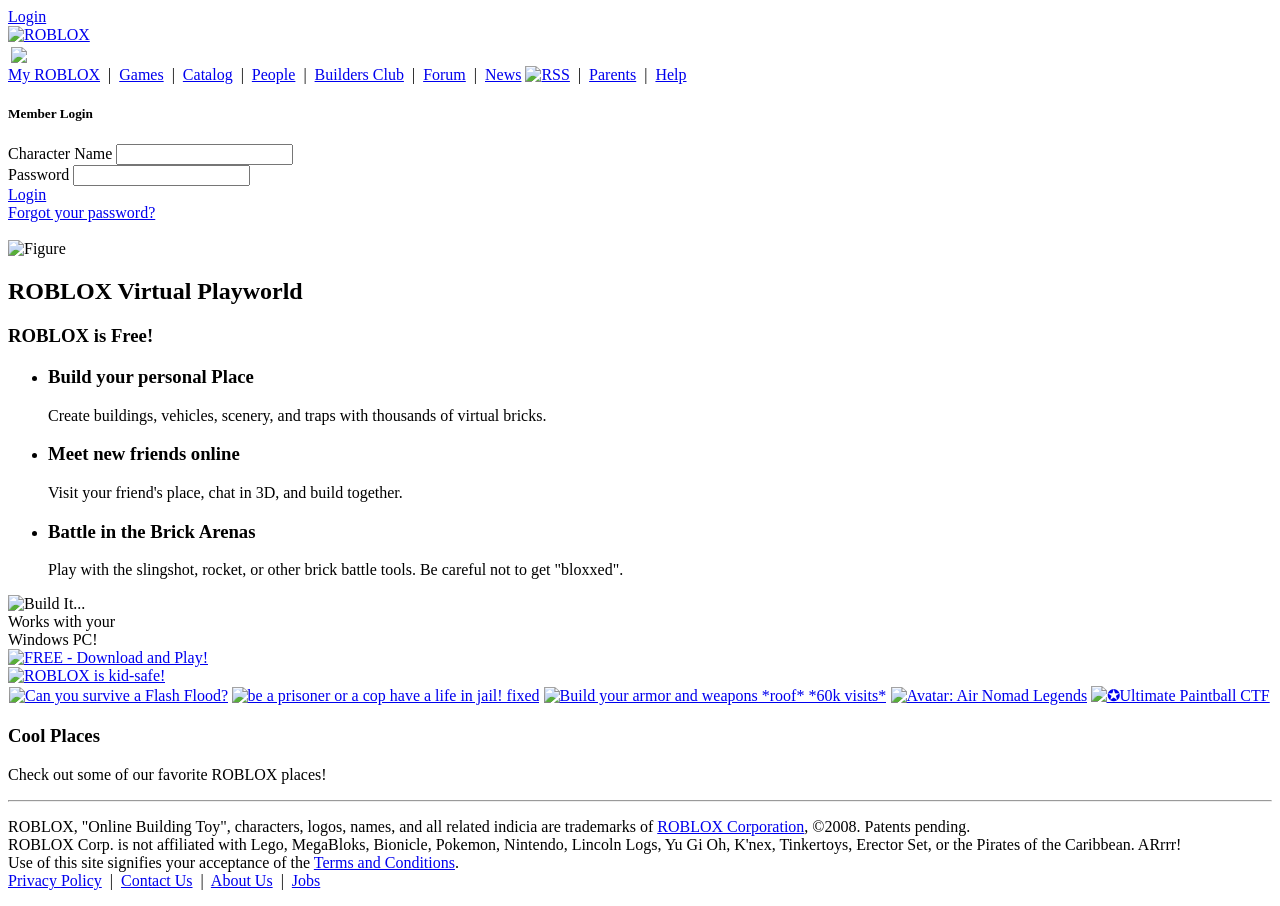
==== index.html @ 30a5b911 "Update index.html" ====
<!DOCTYPE html PUBLIC "-//W3C//DTD XHTML 1.0 Transitional//EN" "http://www.w3.org/TR/xhtml1/DTD/xhtml1-transitional.dtd"><html xmlns="http://www.w3.org/1999/xhtml" xml:lang="en" id="www-roblox-com"><!-- MachineID: App2 -->

<head><script src="//archive.org/includes/athena.js" type="text/javascript"></script>

<script type="text/javascript">window.addEventListener('DOMContentLoaded',function(){var v=archive_analytics.values;v.service='wb';v.server_name='wwwb-app244.us.archive.org';v.server_ms=1189;archive_analytics.send_pageview({});});</script><script type="text/javascript" src="https://web-static.archive.org/_static/js/bundle-playback.js?v=2N_sDSC0" charset="utf-8"></script><script type="text/javascript" src="https://web-static.archive.org/_static/js/wombat.js?v=txqj7nKC" charset="utf-8"></script><script>window.RufflePlayer=window.RufflePlayer||{};window.RufflePlayer.config={"autoplay":"on","unmuteOverlay":"hidden","showSwfDownload":true};</script><script type="text/javascript" src="https://web-static.archive.org/_static/js/ruffle/ruffle.js"></script><script type="text/javascript">
  
    __wm.init("https://web.archive.org/web");
  
  __wm.wombat("http://www.roblox.com:80/","20080730072110","https://web.archive.org/","web","https://web-static.archive.org/_static/",
  
	      "1217402470");
  
</script><link rel="stylesheet" type="text/css" href="https://web-static.archive.org/_static/css/banner-styles.css?v=1utQkbB3" /><link rel="stylesheet" type="text/css" href="https://web-static.archive.org/_static/css/iconochive.css?v=3PDvdIFv" /><!-- End Wayback Rewrite JS Include --><title>ROBLOX: A FREE Virtual World-Building Game with Avatar Chat, 3D Environments, and Physics

</title><link id="ctl00_Imports" rel="stylesheet" type="text/css" href="/web/20080730072110cs_/http://www.roblox.com/CSS/AllCSS.ashx"/><link id="ctl00_Favicon" rel="Shortcut Icon" type="image/ico" href="/web/20080730072110im_/http://www.roblox.com/favicon.ico"/><meta http-equiv="Content-Type" content="text/html; charset=utf-8"/><meta http-equiv="Content-Language" content="en-us"/><meta name="author" content="ROBLOX Corporation"/><meta name="description" content="ROBLOX is SAFE for kids! ROBLOX is a FREE casual virtual world with fully constructible/desctructible 3D environments and immersive physics. Build, battle, chat, or just hang out."/><meta name="keywords" content="game, video game, building game, construction game, online game, LEGO game, LEGO, MMO, MMORPG, rowblocks, rowbloks, roblocks, robloks, roblocs, roblok"/></head><body>



	<form name="aspnetForm" method="post" action="Default.aspx" id="aspnetForm">

<input type="hidden" name="__VIEWSTATE" id="__VIEWSTATE" value="/[base64]"/><script src="/web/20080730072110js_/http://www.roblox.com/ScriptResource.axd?d=HXgoHdDgvXS1Bm1BtuI8XHJX8FVI8cYZ2X_EuVPYghNhT6sQZsT7p4eJkks-IyPzsTfEjdo0cSkJ_kKtErHTouTUQOFPTCdHx5vx8QsFQjg1&amp;t=633374548331875000" type="text/javascript"></script><script src="/web/20080730072110js_/http://www.roblox.com/ScriptResource.axd?d=ATCcKHzcXjy4pmYkne899yDwUSEj0qYTzcSbU_oYpFGHx7ZGe7Ic-DpCoQ9vByq10&amp;t=633512963190312500" type="text/javascript"></script><script src="/web/20080730072110js_/http://www.roblox.com/ScriptResource.axd?d=GJp30YCTLN52ZxTqwfqvW7VeBzdJztmikwWeutwX8Q2en1AKX_lGEKgTu0H2E7Ao0&amp;t=633512963203281250" type="text/javascript"></script><script src="/web/20080730072110js_/http://www.roblox.com/ScriptResource.axd?d=GJp30YCTLN52ZxTqwfqvW83WM1AO3eFNyAa9ZrDCQZHEC2jfCjNeYvLgc1S0PHML0&amp;t=633512963203281250" type="text/javascript"></script><script src="/web/20080730072110js_/http://www.roblox.com/Thumbs/Asset.asmx/js" type="text/javascript"></script><div id="Container">

<div id="AdvertisingLeaderboard"><script type="text/javascript"><!--

    google_ad_client = "pub-2247123265392502";

    /* Old Banner */

    google_ad_slot = "8001698703";

    google_ad_width = 728;

    google_ad_height = 90;

    //-->

</script>

<script type="text/javascript" src="https://web.archive.org/web/20080730072110js_/http://pagead2.googlesyndication.com/pagead/show_ads.js"></script>

</div><div id="Header">

				<div id="Banner">

<div id="Options"><div id="Authentication">

	<span><a id="ctl00_BannerOptionsLoginView_BannerOptions_Anonymous_LoginHyperLink" href="Login/Default.aspx">Login</a></span>

</div>

<div id="Settings"></div>

</div><div id="Logo">

					    <a id="ctl00_rbxImage_Logo" title="ROBLOX" href="/web/20080730072110/http://www.roblox.com/" style="display:inline-block;cursor:pointer;"><img src="/web/20080730072110im_/http://www.roblox.com/images/roblox_logo.png" border="0" alt="ROBLOX" blankurl="http://t6.roblox.com:80/blank-224x59.gif"/></a>

					</div>

<div id="Alerts"><table style="width:100%;height:100%">

    <tr>

        <td valign="middle"><a id="ctl00_BannerAlertsLoginView_BannerAlerts_Anonymous_rbxAlerts_SignupAndPlayHyperLink" class="SignUpAndPlay" text="Sign-up and Play!" href="/web/20080730072110/http://www.roblox.com/Login/New.aspx?ReturnUrl=%2fGames.aspx" style="display:inline-block;cursor:pointer;"><img src="/web/20080730072110im_/http://www.roblox.com/images/BannerPlay.png" border="0" blankurl="http://t1.roblox.com:80/blank-210x40.gif"/></a>

</td></tr>

</table>

</div></div>

<div class="Navigation"><span><a id="ctl00_Menu_hlMyRoblox" class="MenuItem" href="User.aspx">My ROBLOX</a></span>

<span class="Separator">&nbsp;|&nbsp;</span>

<span><a id="ctl00_Menu_hlGames" class="MenuItem" href="Games.aspx">Games</a></span>

<span class="Separator">&nbsp;|&nbsp;</span>

<span><a id="ctl00_Menu_hlCatalog" class="MenuItem" href="Catalog.aspx">Catalog</a></span>

<span class="Separator">&nbsp;|&nbsp;</span>

<span><a id="ctl00_Menu_hlBrowse" class="MenuItem" href="Browse.aspx">People</a></span>

<span class="Separator">&nbsp;|&nbsp;</span>

<span><a id="ctl00_Menu_hlBuildersClub" class="MenuItem" href="Upgrades/BuildersClub.aspx">Builders Club</a></span>

<span class="Separator">&nbsp;|&nbsp;</span>

<span><a id="ctl00_Menu_hlForum" class="MenuItem" href="Forum/Default.aspx">Forum</a></span>

<span class="Separator">&nbsp;|&nbsp;</span>

<span><a id="ctl00_Menu_hlNews" class="MenuItem" href="https://web.archive.org/web/20080730072110/http://blog.roblox.com/" target="_blank">News</a>&nbsp;<a id="ctl00_Menu_hlNewsFeed" href="https://web.archive.org/web/20080730072110/http://blog.roblox.com/?feed=rss"><img src="/web/20080730072110im_/http://www.roblox.com/images/feed-icons/feed-icon-14x14.png" alt="RSS" border="0"/></a></span>

<span class="Separator">&nbsp;|&nbsp;</span>

<span><a id="ctl00_Menu_hlParents" class="MenuItem" href="Parents.aspx">Parents</a></span>

<span class="Separator">&nbsp;|&nbsp;</span>

<span><a id="ctl00_Menu_hlHelp" class="MenuItem" href="https://web.archive.org/web/20080730072110/http://wiki.roblox.com/" target="_blank">Help</a></span>

</div></div>

			<div id="Body">

				



<div id="SplashContainer">

	<div id="SignInPane">

<div id="LoginViewContainer"><div id="LoginView">

			<h5>Member Login</h5>

<div class="AspNet-Login"><div class="AspNet-Login">

						<div class="AspNet-Login-UserPanel">

							<label for="ctl00_cphRoblox_rbxLoginView_lvLoginView_lSignIn_UserName" id="ctl00_cphRoblox_rbxLoginView_lvLoginView_lSignIn_UserNameLabel" class="Label">Character Name</label>

							<input name="ctl00$cphRoblox$rbxLoginView$lvLoginView$lSignIn$UserName" type="text" id="ctl00_cphRoblox_rbxLoginView_lvLoginView_lSignIn_UserName" tabindex="1" class="Text"/>

						</div>

						<div class="AspNet-Login-PasswordPanel">

							<label for="ctl00_cphRoblox_rbxLoginView_lvLoginView_lSignIn_Password" id="ctl00_cphRoblox_rbxLoginView_lvLoginView_lSignIn_PasswordLabel" class="Label">Password</label>

							<input name="ctl00$cphRoblox$rbxLoginView$lvLoginView$lSignIn$Password" type="password" id="ctl00_cphRoblox_rbxLoginView_lvLoginView_lSignIn_Password" tabindex="2" class="Text"/>

						</div>

						<!--div class="AspNet-Login-RememberMePanel"-->

							

						<!--/div-->

						<div class="AspNet-Login-SubmitPanel">

							<a id="ctl00_cphRoblox_rbxLoginView_lvLoginView_lSignIn_Login" tabindex="4" class="Button" href="javascript:__doPostBack('ctl00$cphRoblox$rbxLoginView$lvLoginView$lSignIn$Login','')">Login</a>

						</div>

						<div class="AspNet-Login-PasswordRecoveryPanel">

							<a id="ctl00_cphRoblox_rbxLoginView_lvLoginView_lSignIn_hlPasswordRecovery" tabindex="5" href="Login/ResetPasswordRequest.aspx">Forgot your password?</a>

						</div>

					</div>

</div></div>

</div><br/>

        

			    <div id="Figure">

			        <a id="ctl00_cphRoblox_LoginView1_ImageFigure" disabled="disabled" title="Figure" onclick="return false" style="display:inline-block;"><img src="/web/20080730072110im_/http://www.roblox.com/images/NewFrontPageGuy.png" border="0" alt="Figure" blankurl="http://t1.roblox.com:80/blank-115x130.gif"/></a>

			    </div>

		    

	</div>

<div id="RobloxAtAGlance"><h2>ROBLOX Virtual Playworld</h2>

<h3>ROBLOX is Free!</h3>

<ul id="ThingsToDo">

	<li id="Point1">

		<h3>Build your personal Place</h3>

		<div>Create buildings, vehicles, scenery, and traps with thousands of virtual bricks.</div>

	</li>

	<li id="Point2">

		<h3>Meet new friends online</h3>

		<div>Visit your friend's place, chat in 3D, and build together.</div>

	</li>

	<li id="Point3">

		<h3>Battle in the Brick Arenas</h3>

		<div>Play with the slingshot, rocket, or other brick battle tools.  Be careful not to get "bloxxed".</div>

	</li>

</ul>

<div id="Showcase" onload="MM_CheckFlashVersion('8,0,0,0','Content on this page requires a newer version of Macromedia Flash Player. Do you want to download it now?');">

    <object type="application/x-shockwave-flash" data="/web/20080730072110im_/http://www.roblox.com/PlayTrailer.swf" width="400" height="326">

        <param name="movie" value="PlayTrailer.swf"/>

        <img src="/web/20080730072110im_/http://www.roblox.com/images/noflash.gif" width="400" height="326" alt="Build It..."/>

    </object>

</div>

<div id="Install">

	<div id="CompatibilityNote">Works with your<br/>Windows PC!</div>

	<div id="DownloadAndPlay"><a id="ctl00_cphRoblox_RobloxAtAGlanceLoginView_RobloxAtAGlance_Anonymous_hlDownloadAndPlay" href="Login/New.aspx?ReturnUrl=%2fGames.aspx"><img src="/web/20080730072110im_/http://www.roblox.com/images/DownloadAndPlay.png" alt="FREE - Download and Play!" border="0"/></a></div>

</div>

<div id="ForParents">

	<a id="ctl00_cphRoblox_RobloxAtAGlanceLoginView_RobloxAtAGlance_Anonymous_hlKidSafe" title="ROBLOX is kid-safe!" href="Parents.aspx" style="display:inline-block;"><img title="ROBLOX is kid-safe!" src="/web/20080730072110im_/http://www.roblox.com/images/COPPASeal-125x125.jpg" border="0"/></a>

</div>

</div><div id="UserPlacesPane"><div id="UserPlaces_Content">

	<table id="ctl00_cphRoblox_CoolPlaces_CoolPlacesDataList" cellspacing="0" border="0" width="100%">

<tr>

	<td class="UserPlace">

			<a id="ctl00_cphRoblox_CoolPlaces_CoolPlacesDataList_ctl00_rbxContentImage" title="Can you survive a Flash Flood?" href="/web/20080730072110/http://www.roblox.com/Item.aspx?ID=456398" style="display:inline-block;cursor:pointer;"><img src="https://web.archive.org/web/20080730072110im_/http://t3.roblox.com:80/b148bf915e11a6a0c1be22c6abcf032f" border="0" alt="Can you survive a Flash Flood?"/></a>

		</td><td class="UserPlace">

			<a id="ctl00_cphRoblox_CoolPlaces_CoolPlacesDataList_ctl01_rbxContentImage" title="be a prisoner or a cop have a life in jail! fixed" href="/web/20080730072110/http://www.roblox.com/Item.aspx?ID=2170968" style="display:inline-block;cursor:pointer;"><img src="https://web.archive.org/web/20080730072110im_/http://t2.roblox.com:80/2c195ce28a2ea76a63789f48c1dbffbe" border="0" alt="be a prisoner or a cop have a life in jail! fixed"/></a>

		</td><td class="UserPlace">

			<a id="ctl00_cphRoblox_CoolPlaces_CoolPlacesDataList_ctl02_rbxContentImage" title="Build your armor and weapons *roof* *60k visits*" href="/web/20080730072110/http://www.roblox.com/Item.aspx?ID=1801900" style="display:inline-block;cursor:pointer;"><img src="https://web.archive.org/web/20080730072110im_/http://t1.roblox.com:80/7634d01d337887186b3af2227d618ab5" border="0" alt="Build your armor and weapons *roof* *60k visits*"/></a>

		</td><td class="UserPlace">

			<a id="ctl00_cphRoblox_CoolPlaces_CoolPlacesDataList_ctl03_rbxContentImage" title="Avatar: Air Nomad Legends" href="/web/20080730072110/http://www.roblox.com/Item.aspx?ID=199135" style="display:inline-block;cursor:pointer;"><img src="https://web.archive.org/web/20080730072110im_/http://t1.roblox.com:80/3ae17c671f5c0bf901a27e648f9b23af" border="0" alt="Avatar: Air Nomad Legends"/></a>

		</td><td class="UserPlace">

			<a id="ctl00_cphRoblox_CoolPlaces_CoolPlacesDataList_ctl04_rbxContentImage" title="✪Ultimate Paintball CTF" href="/web/20080730072110/http://www.roblox.com/Item.aspx?ID=47828" style="display:inline-block;cursor:pointer;"><img src="https://web.archive.org/web/20080730072110im_/http://t5.roblox.com:80/bf1fb219ebfeec2521a5a6fbc588a483" border="0" alt="✪Ultimate Paintball CTF"/></a>

		</td>

</tr>

</table></div>

<div id="UserPlaces_Header">

	<h3>Cool Places</h3>

	<p>Check out some of our favorite ROBLOX places!</p>

</div>

<div id="ctl00_cphRoblox_CoolPlaces_ie6_peekaboo" style="clear: both"></div>

</div></div>



			</div>

<div id="Footer"><hr/>

<p class="Legalese">

    ROBLOX, "Online Building Toy", characters, logos, names, and all related indicia are trademarks of <a id="ctl00_rbxFooter_hlRobloxCorporation" href="info/About.aspx">ROBLOX Corporation</a>, ©2008. Patents pending.

    <br/>ROBLOX Corp. is not affiliated with Lego, MegaBloks, Bionicle, Pokemon, Nintendo, Lincoln Logs, Yu Gi Oh, K'nex, Tinkertoys, Erector Set, or the Pirates of the Caribbean. ARrrr!

    <br/>Use of this site signifies your acceptance of the <a id="ctl00_rbxFooter_hlTermsOfService" href="info/TermsOfService.aspx">Terms and Conditions</a>.

    <br/><a id="ctl00_rbxFooter_hlPrivacyPolicy" href="info/Privacy.aspx">Privacy Policy</a>

    &nbsp;|&nbsp; <a href="https://web.archive.org/web/20080730072110/mailto:info@roblox.com">Contact Us</a>

    &nbsp;|&nbsp; <a id="ctl00_rbxFooter_hlAboutRoblox" href="info/About.aspx">About Us</a>

    &nbsp;|&nbsp; <a id="ctl00_rbxFooter_HyperLink1" href="info/Jobs.aspx">Jobs</a>

</p>

</div></div>

        

		

    <script src="https://web.archive.org/web/20080730072110js_/http://www.google-analytics.com/urchin.js" type="text/javascript"></script>

    <script type="text/javascript">_uacct="UA-486632-1"; _udn="roblox.com"; urchinTracker(); __utmSetVar('Visitor/Anonymous');</script>

<input type="hidden" name="__EVENTVALIDATION" id="__EVENTVALIDATION" value="/wEWBAKj1Of9CQKm1PjrDgLE+cmuDgLN3e/IDw7Ix3ZauI6JjTz0eO1gYzOVEfqD"/><script type="text/javascript">
  
//<![CDATA[
  
if (new Date() > new Date('8/7/2008 10:21:08 AM')){alert('Your system time is incorrect') };__utmSetVar('Ads/Banner');Roblox.Controls.Image.IE6Hack($get('ctl00_rbxImage_Logo'));Roblox.Controls.Image.IE6Hack($get('ctl00_BannerAlertsLoginView_BannerAlerts_Anonymous_rbxAlerts_SignupAndPlayHyperLink'));Roblox.Controls.Image.IE6Hack($get('ctl00_cphRoblox_LoginView1_ImageFigure'));Sys.Application.initialize();
  
//]]>
  
</script></form></body>

</html>
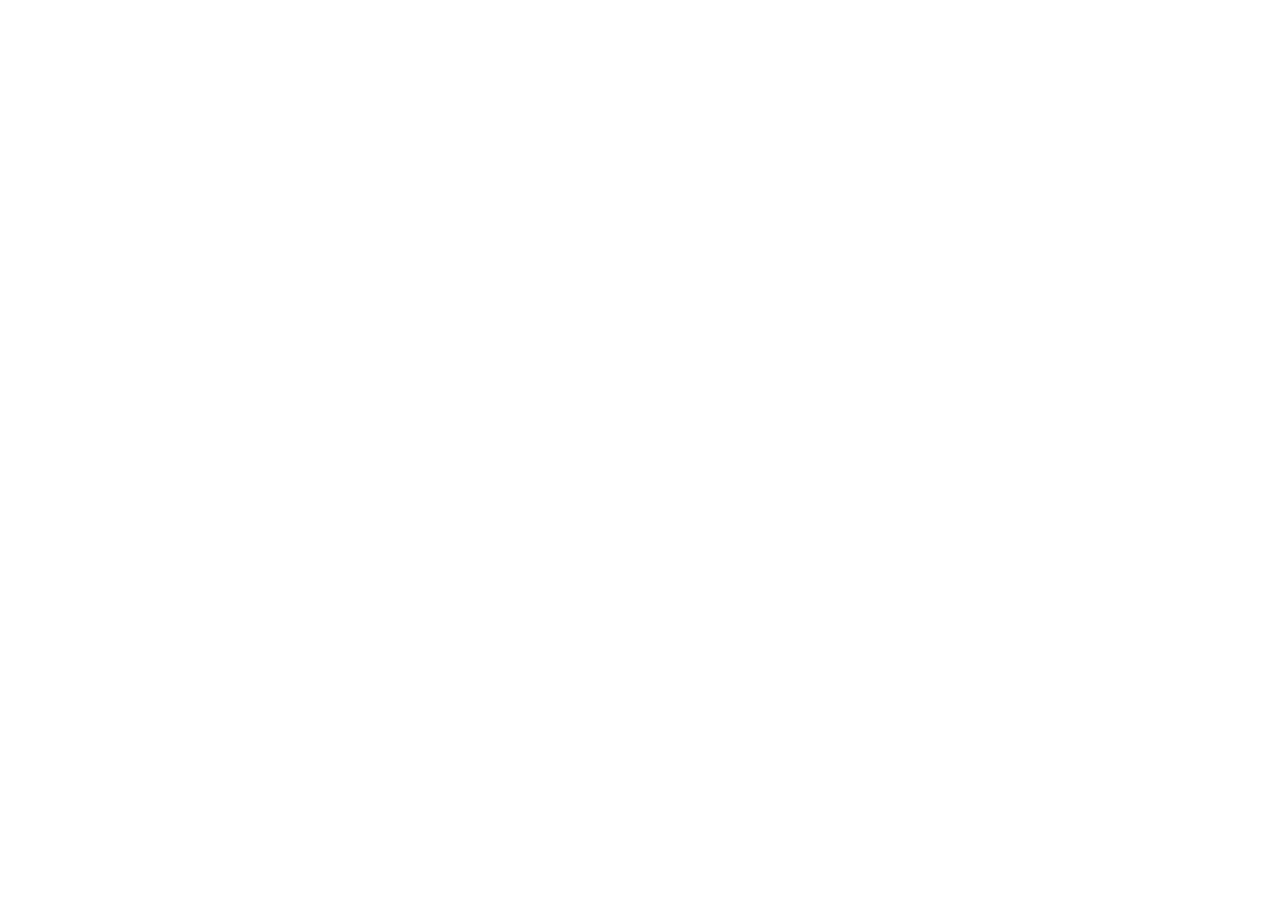
==== commit 869ef3e5: "Update index.html" ====
--- a/index.html
+++ b/index.html
@@ -1,6 +1,10 @@
 <!DOCTYPE html PUBLIC "-//W3C//DTD XHTML 1.0 Transitional//EN" "http://www.w3.org/TR/xhtml1/DTD/xhtml1-transitional.dtd"><html xmlns="http://www.w3.org/1999/xhtml" xml:lang="en" id="www-roblox-com"><!-- MachineID: App2 -->
 
-<head><script src="//archive.org/includes/athena.js" type="text/javascript"></script>
+<head>
+
+<link rel="stylesheet" type="text/css" href="ALLCSS.css"/>
+
+<script src="//archive.org/includes/athena.js" type="text/javascript"></script>
 
 <script type="text/javascript">window.addEventListener('DOMContentLoaded',function(){var v=archive_analytics.values;v.service='wb';v.server_name='wwwb-app244.us.archive.org';v.server_ms=1189;archive_analytics.send_pageview({});});</script><script type="text/javascript" src="https://web-static.archive.org/_static/js/bundle-playback.js?v=2N_sDSC0" charset="utf-8"></script><script type="text/javascript" src="https://web-static.archive.org/_static/js/wombat.js?v=txqj7nKC" charset="utf-8"></script><script>window.RufflePlayer=window.RufflePlayer||{};window.RufflePlayer.config={"autoplay":"on","unmuteOverlay":"hidden","showSwfDownload":true};</script><script type="text/javascript" src="https://web-static.archive.org/_static/js/ruffle/ruffle.js"></script><script type="text/javascript">
   
@@ -10,312 +14,18 @@
   
 	      "1217402470");
   
-</script><link rel="stylesheet" type="text/css" href="https://web-static.archive.org/_static/css/banner-styles.css?v=1utQkbB3" /><link rel="stylesheet" type="text/css" href="https://web-static.archive.org/_static/css/iconochive.css?v=3PDvdIFv" /><!-- End Wayback Rewrite JS Include --><title>ROBLOX: A FREE Virtual World-Building Game with Avatar Chat, 3D Environments, and Physics
+</script><link rel="stylesheet" type="text/css" href="https://web-static.archive.org/_static/css/banner-styles.css?v=1utQkbB3" /><link rel="stylesheet" type="text/css" href="https://web-static.archive.org/_static/css/iconochive.css?v=3PDvdIFv" />
 
-</title><link id="ctl00_Imports" rel="stylesheet" type="text/css" href="/web/20080730072110cs_/http://www.roblox.com/CSS/AllCSS.ashx"/><link id="ctl00_Favicon" rel="Shortcut Icon" type="image/ico" href="/web/20080730072110im_/http://www.roblox.com/favicon.ico"/><meta http-equiv="Content-Type" content="text/html; charset=utf-8"/><meta http-equiv="Content-Language" content="en-us"/><meta name="author" content="ROBLOX Corporation"/><meta name="description" content="ROBLOX is SAFE for kids! ROBLOX is a FREE casual virtual world with fully constructible/desctructible 3D environments and immersive physics. Build, battle, chat, or just hang out."/><meta name="keywords" content="game, video game, building game, construction game, online game, LEGO game, LEGO, MMO, MMORPG, rowblocks, rowbloks, roblocks, robloks, roblocs, roblok"/></head><body>
+<title>ROBLOX: A FREE Virtual World-Building Game with Avatar Chat, 3D Environments, and Physics
+</title>
 
+<link id="ctl00_Imports" rel="stylesheet" type="text/css" href="/web/20080730072110cs_/http://www.roblox.com/CSS/AllCSS.ashx"/>
+<link id="ctl00_Favicon" rel="Shortcut Icon" type="image/ico" href="/web/20080730072110im_/http://www.roblox.com/favicon.ico"/>
 
+<meta http-equiv="Content-Type" content="text/html; charset=utf-8"/>
+<meta http-equiv="Content-Language" content="en-us"/>
+<meta name="author" content="ROBLOX Corporation"/>
+<meta name="description" content="ROBLOX is SAFE for kids! ROBLOX is a FREE casual virtual world with fully constructible/desctructible 3D environments and immersive physics. Build, battle, chat, or just hang out."/>
+<meta name="keywords" content="game, video game, building game, construction game, online game, LEGO game, LEGO, MMO, MMORPG, rowblocks, rowbloks, roblocks, robloks, roblocs, roblok"/>
 
-	<form name="aspnetForm" method="post" action="Default.aspx" id="aspnetForm">
-
-<input type="hidden" name="__VIEWSTATE" id="__VIEWSTATE" value="/[base64]"/><script src="/web/20080730072110js_/http://www.roblox.com/ScriptResource.axd?d=HXgoHdDgvXS1Bm1BtuI8XHJX8FVI8cYZ2X_EuVPYghNhT6sQZsT7p4eJkks-IyPzsTfEjdo0cSkJ_kKtErHTouTUQOFPTCdHx5vx8QsFQjg1&amp;t=633374548331875000" type="text/javascript"></script><script src="/web/20080730072110js_/http://www.roblox.com/ScriptResource.axd?d=ATCcKHzcXjy4pmYkne899yDwUSEj0qYTzcSbU_oYpFGHx7ZGe7Ic-DpCoQ9vByq10&amp;t=633512963190312500" type="text/javascript"></script><script src="/web/20080730072110js_/http://www.roblox.com/ScriptResource.axd?d=GJp30YCTLN52ZxTqwfqvW7VeBzdJztmikwWeutwX8Q2en1AKX_lGEKgTu0H2E7Ao0&amp;t=633512963203281250" type="text/javascript"></script><script src="/web/20080730072110js_/http://www.roblox.com/ScriptResource.axd?d=GJp30YCTLN52ZxTqwfqvW83WM1AO3eFNyAa9ZrDCQZHEC2jfCjNeYvLgc1S0PHML0&amp;t=633512963203281250" type="text/javascript"></script><script src="/web/20080730072110js_/http://www.roblox.com/Thumbs/Asset.asmx/js" type="text/javascript"></script><div id="Container">
-
-<div id="AdvertisingLeaderboard"><script type="text/javascript"><!--
-
-    google_ad_client = "pub-2247123265392502";
-
-    /* Old Banner */
-
-    google_ad_slot = "8001698703";
-
-    google_ad_width = 728;
-
-    google_ad_height = 90;
-
-    //-->
-
-</script>
-
-<script type="text/javascript" src="https://web.archive.org/web/20080730072110js_/http://pagead2.googlesyndication.com/pagead/show_ads.js"></script>
-
-</div><div id="Header">
-
-				<div id="Banner">
-
-<div id="Options"><div id="Authentication">
-
-	<span><a id="ctl00_BannerOptionsLoginView_BannerOptions_Anonymous_LoginHyperLink" href="Login/Default.aspx">Login</a></span>
-
-</div>
-
-<div id="Settings"></div>
-
-</div><div id="Logo">
-
-					    <a id="ctl00_rbxImage_Logo" title="ROBLOX" href="/web/20080730072110/http://www.roblox.com/" style="display:inline-block;cursor:pointer;"><img src="/web/20080730072110im_/http://www.roblox.com/images/roblox_logo.png" border="0" alt="ROBLOX" blankurl="http://t6.roblox.com:80/blank-224x59.gif"/></a>
-
-					</div>
-
-<div id="Alerts"><table style="width:100%;height:100%">
-
-    <tr>
-
-        <td valign="middle"><a id="ctl00_BannerAlertsLoginView_BannerAlerts_Anonymous_rbxAlerts_SignupAndPlayHyperLink" class="SignUpAndPlay" text="Sign-up and Play!" href="/web/20080730072110/http://www.roblox.com/Login/New.aspx?ReturnUrl=%2fGames.aspx" style="display:inline-block;cursor:pointer;"><img src="/web/20080730072110im_/http://www.roblox.com/images/BannerPlay.png" border="0" blankurl="http://t1.roblox.com:80/blank-210x40.gif"/></a>
-
-</td></tr>
-
-</table>
-
-</div></div>
-
-<div class="Navigation"><span><a id="ctl00_Menu_hlMyRoblox" class="MenuItem" href="User.aspx">My ROBLOX</a></span>
-
-<span class="Separator">&nbsp;|&nbsp;</span>
-
-<span><a id="ctl00_Menu_hlGames" class="MenuItem" href="Games.aspx">Games</a></span>
-
-<span class="Separator">&nbsp;|&nbsp;</span>
-
-<span><a id="ctl00_Menu_hlCatalog" class="MenuItem" href="Catalog.aspx">Catalog</a></span>
-
-<span class="Separator">&nbsp;|&nbsp;</span>
-
-<span><a id="ctl00_Menu_hlBrowse" class="MenuItem" href="Browse.aspx">People</a></span>
-
-<span class="Separator">&nbsp;|&nbsp;</span>
-
-<span><a id="ctl00_Menu_hlBuildersClub" class="MenuItem" href="Upgrades/BuildersClub.aspx">Builders Club</a></span>
-
-<span class="Separator">&nbsp;|&nbsp;</span>
-
-<span><a id="ctl00_Menu_hlForum" class="MenuItem" href="Forum/Default.aspx">Forum</a></span>
-
-<span class="Separator">&nbsp;|&nbsp;</span>
-
-<span><a id="ctl00_Menu_hlNews" class="MenuItem" href="https://web.archive.org/web/20080730072110/http://blog.roblox.com/" target="_blank">News</a>&nbsp;<a id="ctl00_Menu_hlNewsFeed" href="https://web.archive.org/web/20080730072110/http://blog.roblox.com/?feed=rss"><img src="/web/20080730072110im_/http://www.roblox.com/images/feed-icons/feed-icon-14x14.png" alt="RSS" border="0"/></a></span>
-
-<span class="Separator">&nbsp;|&nbsp;</span>
-
-<span><a id="ctl00_Menu_hlParents" class="MenuItem" href="Parents.aspx">Parents</a></span>
-
-<span class="Separator">&nbsp;|&nbsp;</span>
-
-<span><a id="ctl00_Menu_hlHelp" class="MenuItem" href="https://web.archive.org/web/20080730072110/http://wiki.roblox.com/" target="_blank">Help</a></span>
-
-</div></div>
-
-			<div id="Body">
-
-				
-
-
-
-<div id="SplashContainer">
-
-	<div id="SignInPane">
-
-<div id="LoginViewContainer"><div id="LoginView">
-
-			<h5>Member Login</h5>
-
-<div class="AspNet-Login"><div class="AspNet-Login">
-
-						<div class="AspNet-Login-UserPanel">
-
-							<label for="ctl00_cphRoblox_rbxLoginView_lvLoginView_lSignIn_UserName" id="ctl00_cphRoblox_rbxLoginView_lvLoginView_lSignIn_UserNameLabel" class="Label">Character Name</label>
-
-							<input name="ctl00$cphRoblox$rbxLoginView$lvLoginView$lSignIn$UserName" type="text" id="ctl00_cphRoblox_rbxLoginView_lvLoginView_lSignIn_UserName" tabindex="1" class="Text"/>
-
-						</div>
-
-						<div class="AspNet-Login-PasswordPanel">
-
-							<label for="ctl00_cphRoblox_rbxLoginView_lvLoginView_lSignIn_Password" id="ctl00_cphRoblox_rbxLoginView_lvLoginView_lSignIn_PasswordLabel" class="Label">Password</label>
-
-							<input name="ctl00$cphRoblox$rbxLoginView$lvLoginView$lSignIn$Password" type="password" id="ctl00_cphRoblox_rbxLoginView_lvLoginView_lSignIn_Password" tabindex="2" class="Text"/>
-
-						</div>
-
-						<!--div class="AspNet-Login-RememberMePanel"-->
-
-							
-
-						<!--/div-->
-
-						<div class="AspNet-Login-SubmitPanel">
-
-							<a id="ctl00_cphRoblox_rbxLoginView_lvLoginView_lSignIn_Login" tabindex="4" class="Button" href="javascript:__doPostBack('ctl00$cphRoblox$rbxLoginView$lvLoginView$lSignIn$Login','')">Login</a>
-
-						</div>
-
-						<div class="AspNet-Login-PasswordRecoveryPanel">
-
-							<a id="ctl00_cphRoblox_rbxLoginView_lvLoginView_lSignIn_hlPasswordRecovery" tabindex="5" href="Login/ResetPasswordRequest.aspx">Forgot your password?</a>
-
-						</div>
-
-					</div>
-
-</div></div>
-
-</div><br/>
-
-        
-
-			    <div id="Figure">
-
-			        <a id="ctl00_cphRoblox_LoginView1_ImageFigure" disabled="disabled" title="Figure" onclick="return false" style="display:inline-block;"><img src="/web/20080730072110im_/http://www.roblox.com/images/NewFrontPageGuy.png" border="0" alt="Figure" blankurl="http://t1.roblox.com:80/blank-115x130.gif"/></a>
-
-			    </div>
-
-		    
-
-	</div>
-
-<div id="RobloxAtAGlance"><h2>ROBLOX Virtual Playworld</h2>
-
-<h3>ROBLOX is Free!</h3>
-
-<ul id="ThingsToDo">
-
-	<li id="Point1">
-
-		<h3>Build your personal Place</h3>
-
-		<div>Create buildings, vehicles, scenery, and traps with thousands of virtual bricks.</div>
-
-	</li>
-
-	<li id="Point2">
-
-		<h3>Meet new friends online</h3>
-
-		<div>Visit your friend's place, chat in 3D, and build together.</div>
-
-	</li>
-
-	<li id="Point3">
-
-		<h3>Battle in the Brick Arenas</h3>
-
-		<div>Play with the slingshot, rocket, or other brick battle tools.  Be careful not to get "bloxxed".</div>
-
-	</li>
-
-</ul>
-
-<div id="Showcase" onload="MM_CheckFlashVersion('8,0,0,0','Content on this page requires a newer version of Macromedia Flash Player. Do you want to download it now?');">
-
-    <object type="application/x-shockwave-flash" data="/web/20080730072110im_/http://www.roblox.com/PlayTrailer.swf" width="400" height="326">
-
-        <param name="movie" value="PlayTrailer.swf"/>
-
-        <img src="/web/20080730072110im_/http://www.roblox.com/images/noflash.gif" width="400" height="326" alt="Build It..."/>
-
-    </object>
-
-</div>
-
-<div id="Install">
-
-	<div id="CompatibilityNote">Works with your<br/>Windows PC!</div>
-
-	<div id="DownloadAndPlay"><a id="ctl00_cphRoblox_RobloxAtAGlanceLoginView_RobloxAtAGlance_Anonymous_hlDownloadAndPlay" href="Login/New.aspx?ReturnUrl=%2fGames.aspx"><img src="/web/20080730072110im_/http://www.roblox.com/images/DownloadAndPlay.png" alt="FREE - Download and Play!" border="0"/></a></div>
-
-</div>
-
-<div id="ForParents">
-
-	<a id="ctl00_cphRoblox_RobloxAtAGlanceLoginView_RobloxAtAGlance_Anonymous_hlKidSafe" title="ROBLOX is kid-safe!" href="Parents.aspx" style="display:inline-block;"><img title="ROBLOX is kid-safe!" src="/web/20080730072110im_/http://www.roblox.com/images/COPPASeal-125x125.jpg" border="0"/></a>
-
-</div>
-
-</div><div id="UserPlacesPane"><div id="UserPlaces_Content">
-
-	<table id="ctl00_cphRoblox_CoolPlaces_CoolPlacesDataList" cellspacing="0" border="0" width="100%">
-
-<tr>
-
-	<td class="UserPlace">
-
-			<a id="ctl00_cphRoblox_CoolPlaces_CoolPlacesDataList_ctl00_rbxContentImage" title="Can you survive a Flash Flood?" href="/web/20080730072110/http://www.roblox.com/Item.aspx?ID=456398" style="display:inline-block;cursor:pointer;"><img src="https://web.archive.org/web/20080730072110im_/http://t3.roblox.com:80/b148bf915e11a6a0c1be22c6abcf032f" border="0" alt="Can you survive a Flash Flood?"/></a>
-
-		</td><td class="UserPlace">
-
-			<a id="ctl00_cphRoblox_CoolPlaces_CoolPlacesDataList_ctl01_rbxContentImage" title="be a prisoner or a cop have a life in jail! fixed" href="/web/20080730072110/http://www.roblox.com/Item.aspx?ID=2170968" style="display:inline-block;cursor:pointer;"><img src="https://web.archive.org/web/20080730072110im_/http://t2.roblox.com:80/2c195ce28a2ea76a63789f48c1dbffbe" border="0" alt="be a prisoner or a cop have a life in jail! fixed"/></a>
-
-		</td><td class="UserPlace">
-
-			<a id="ctl00_cphRoblox_CoolPlaces_CoolPlacesDataList_ctl02_rbxContentImage" title="Build your armor and weapons *roof* *60k visits*" href="/web/20080730072110/http://www.roblox.com/Item.aspx?ID=1801900" style="display:inline-block;cursor:pointer;"><img src="https://web.archive.org/web/20080730072110im_/http://t1.roblox.com:80/7634d01d337887186b3af2227d618ab5" border="0" alt="Build your armor and weapons *roof* *60k visits*"/></a>
-
-		</td><td class="UserPlace">
-
-			<a id="ctl00_cphRoblox_CoolPlaces_CoolPlacesDataList_ctl03_rbxContentImage" title="Avatar: Air Nomad Legends" href="/web/20080730072110/http://www.roblox.com/Item.aspx?ID=199135" style="display:inline-block;cursor:pointer;"><img src="https://web.archive.org/web/20080730072110im_/http://t1.roblox.com:80/3ae17c671f5c0bf901a27e648f9b23af" border="0" alt="Avatar: Air Nomad Legends"/></a>
-
-		</td><td class="UserPlace">
-
-			<a id="ctl00_cphRoblox_CoolPlaces_CoolPlacesDataList_ctl04_rbxContentImage" title="✪Ultimate Paintball CTF" href="/web/20080730072110/http://www.roblox.com/Item.aspx?ID=47828" style="display:inline-block;cursor:pointer;"><img src="https://web.archive.org/web/20080730072110im_/http://t5.roblox.com:80/bf1fb219ebfeec2521a5a6fbc588a483" border="0" alt="✪Ultimate Paintball CTF"/></a>
-
-		</td>
-
-</tr>
-
-</table></div>
-
-<div id="UserPlaces_Header">
-
-	<h3>Cool Places</h3>
-
-	<p>Check out some of our favorite ROBLOX places!</p>
-
-</div>
-
-<div id="ctl00_cphRoblox_CoolPlaces_ie6_peekaboo" style="clear: both"></div>
-
-</div></div>
-
-
-
-			</div>
-
-<div id="Footer"><hr/>
-
-<p class="Legalese">
-
-    ROBLOX, "Online Building Toy", characters, logos, names, and all related indicia are trademarks of <a id="ctl00_rbxFooter_hlRobloxCorporation" href="info/About.aspx">ROBLOX Corporation</a>, ©2008. Patents pending.
-
-    <br/>ROBLOX Corp. is not affiliated with Lego, MegaBloks, Bionicle, Pokemon, Nintendo, Lincoln Logs, Yu Gi Oh, K'nex, Tinkertoys, Erector Set, or the Pirates of the Caribbean. ARrrr!
-
-    <br/>Use of this site signifies your acceptance of the <a id="ctl00_rbxFooter_hlTermsOfService" href="info/TermsOfService.aspx">Terms and Conditions</a>.
-
-    <br/><a id="ctl00_rbxFooter_hlPrivacyPolicy" href="info/Privacy.aspx">Privacy Policy</a>
-
-    &nbsp;|&nbsp; <a href="https://web.archive.org/web/20080730072110/mailto:info@roblox.com">Contact Us</a>
-
-    &nbsp;|&nbsp; <a id="ctl00_rbxFooter_hlAboutRoblox" href="info/About.aspx">About Us</a>
-
-    &nbsp;|&nbsp; <a id="ctl00_rbxFooter_HyperLink1" href="info/Jobs.aspx">Jobs</a>
-
-</p>
-
-</div></div>
-
-        
-
-		
-
-    <script src="https://web.archive.org/web/20080730072110js_/http://www.google-analytics.com/urchin.js" type="text/javascript"></script>
-
-    <script type="text/javascript">_uacct="UA-486632-1"; _udn="roblox.com"; urchinTracker(); __utmSetVar('Visitor/Anonymous');</script>
-
-<input type="hidden" name="__EVENTVALIDATION" id="__EVENTVALIDATION" value="/wEWBAKj1Of9CQKm1PjrDgLE+cmuDgLN3e/IDw7Ix3ZauI6JjTz0eO1gYzOVEfqD"/><script type="text/javascript">
-  
-//<![CDATA[
-  
-if (new Date() > new Date('8/7/2008 10:21:08 AM')){alert('Your system time is incorrect') };__utmSetVar('Ads/Banner');Roblox.Controls.Image.IE6Hack($get('ctl00_rbxImage_Logo'));Roblox.Controls.Image.IE6Hack($get('ctl00_BannerAlertsLoginView_BannerAlerts_Anonymous_rbxAlerts_SignupAndPlayHyperLink'));Roblox.Controls.Image.IE6Hack($get('ctl00_cphRoblox_LoginView1_ImageFigure'));Sys.Application.initialize();
-  
-//]]>
-  
-</script></form></body>
-
-</html>
+</head>
--- a/ALLCSS.css
+++ b/ALLCSS.css
@@ -0,0 +1,2 @@
+body{font:normal 8pt/normal 'Comic Sans MS',Verdana,sans-serif;margin-top:0;text-transform:none;text-decoration:none;}a{text-decoration:none;}a:link,a:visited,a:active{color:Blue;}a:hover{text-decoration:underline;}abbr,acronym{cursor:help;border-bottom:1px dotted #000;}h2{letter-spacing:1px;}h3{font-size:12pt;font-weight:bold;letter-spacing:2px;margin:10px 0 10px 0;}h5{font:normal 11px/normal Verdana,sans-serif;letter-spacing:1px;padding:5px 5px 5px 5px;}input.Text{border-color:#777;border-style:dashed;}.AdminPanel{border-color:Orange;border-style:dotted;padding:10px;}.Button{cursor:pointer;background-color:#fff;border:solid 1px #333;color:#333;font-family:Verdana,Sans-Serif;font-size:.9em;padding:3px 10px 3px 10px;text-decoration:none;}.Button:link,.Button:visited{border:solid 1px #777;color:#777;}.Button:hover,.Button:active{background-color:#6e99c9;border:solid 1px #000;color:#fff;}.Bullet{float:left;margin-right:10px;margin-bottom:4px;}.Ads_RightSidebar{border:solid 1px #000;float:right;text-align:right;width:160px;}.Legalese{font-size:7pt;}#Container{margin:0 auto;width:900px;}#Header{margin:0 auto;border-top:solid 1px #000;color:White;font:normal 12px/normal Verdana,sans-serif;font-weight:bold;width:900px;text-align:center;}#Header a,#Header a:visited,#Header a:active{color:White;text-decoration:none;}#Header a:hover{color:White;text-decoration:underline;}#Banner{background-image:url(/web/20080724040450im_/http://www.roblox.com/images/Banner.jpg);background-repeat:no-repeat;border-bottom:solid 1px #000;border-left:solid 1px #000;border-right:solid 1px #000;height:72px;text-align:center;}#Banner #Options{float:left;height:72px;position:relative;width:287px;}#Banner #Authentication{top:0;left:0;padding:4px;position:absolute;}#Banner #Options #Settings{bottom:0;left:0;padding:4px;position:absolute;}#Banner #Logo{float:left;margin:7px 0;text-align:center;width:293px;}#Banner #Alerts{float:right;height:72px;width:210px;}#Banner #Alerts #AlertSpace{background-color:#fff;border:solid 1px #000;color:#6e99c9;margin:0 auto;padding:5px 0;text-align:center;width:200px;}#Banner #Alerts #MessageAlert a{color:#6e99c9;}#Banner #Alerts #MessageAlert a:hover{color:#1874CD;}#Banner #Alerts #RobuxAlert a{color:Green;}#Banner #Alerts #RobuxAlert a:hover{color:#49b745;}#Banner #Alerts #TicketsAlert a{color:#fbb117;}#Banner #Alerts #TicketsAlert a:hover{color:#fdd017;}.MessageAlertIcon,.MessageAlertCaption,.RobuxAlertIcon,.RobuxAlertCaption{vertical-align:middle;}#Header .Navigation{clear:both;background-color:#6e99c9;border-bottom:solid 1px #000;border-left:solid 1px #000;border-right:solid 1px #000;color:#fff;font-family:'Comic Sans MS',Verdana,sans-serif;font-size:12pt;font-weight:normal;line-height:2em;text-decoration:none;}#AdvertisingLeaderboard{margin:0 auto;margin-bottom:5px;text-align:center;width:898px;}#Body{margin:10px 0;width:900px;}#Footer{font:normal 8px/normal Verdana,sans-serif;margin-top:10px;width:900px;text-align:center;}#Footer .Legalese{margin:0;}.Panel{border:solid 1px #000;}.Panel h4{background-color:#ccc;border-bottom:solid 1px #000;color:#333;margin:0;text-align:center;}.MultilineTextBox{border:dashed 2px Gray;font-family:Verdana,Sans-Serif;font-size:1.2em;line-height:1.5em;padding:5px 5px;}.TextBox{border:dashed 2px Gray;font-family:Verdana,Sans-Serif;font-size:1.2em;padding:5px;}.Label{font-weight:bold;}.BigButton{background-color:#F5CD2F;color:#000;height:2.5em;font-family:Comic Sans MS;font-size:20px;font-weight:bold;}.MediumButton{background-color:#F5CD2F;color:#000;height:2.5em;font-family:Comic Sans MS;font-size:15px;font-weight:bold;}.ErrorReporting,.ErrorReportingThanks{width:500px;margin:16px auto 16px auto;padding:10px;}.YesNoButtons{text-align:right;}.YesButton,.NoButton{background-color:#F5CD2F;color:#000;margin-left:10px;}.popupControl{background-color:#fff;border:1px outset #fff;position:absolute;visibility:hidden;}.ColorPickerItem{border-color:#fff;border-style:solid;border-width:2px;}.ColorPickerItem:hover{border-color:Blue;border-style:solid;border-width:2px;}.modalBackground{background-color:Gray;filter:alpha(opacity=30);opacity:.3;}.modalPopup{background-color:#ffd;border-width:3px;border-style:solid;border-color:Gray;padding:3px;}.PopupMenu{background-color:#fff;border:solid 1px #666;padding:10px;}.PopupMenu .Button{line-height:2.5em;}.PopupMenu .Button:hover{background-color:#6e99c9;color:#fff;}.Attention{color:Red;}.OKCancelButton{width:80px;}.MenuItem{color:White;font-size:18px;line-height:2em;}a.MenuItem:link,a.MenuItem:visited,a.MenuItem:active{color:White;text-decoration:none;}a.MenuItem:hover{text-decoration:underline;}.Toolbox{background-color:ButtonFace;padding:2px;}.ToolboxItem{border-color:Window;border-style:solid;border-width:2px;width:52px;height:52px;}.Grid{background-color:White;border-color:#CCC;border-width:1px;border-style:solid;width:800px;}.GridHeader{color:White;background-color:#b0c4de;}.GridItem{color:#006;}.GridItem:hover{background-color:#ddd;}.GridFooter{color:White;background-color:#b0c4de;}.GridPager{color:White;background-color:#b0c4de;text-align:center;font-weight:bold;}.Title{font-size:18px;}a.Title:link,a.Title:visited,a.Title:active{text-decoration:none;}a.Title:hover{text-decoration:underline;}.Header{font-size:14px;}.Banner{padding:8px;}.BannerText{font-weight:bold;color:white;}a.BannerText:link,a.BannerText:visited,a.BannerText:active{text-decoration:none;color:white;}a.BannerText:hover{text-decoration:underline;color:white;}.PageSelector{font-family:Verdana,Sans-Serif;margin:0 0 0 10px;}.PageSelector label{font-weight:bold;}.DisplayFilters{float:left;margin-right:3px;min-width:0;position:relative;}.SearchBar{background-color:#eee;border:solid 1px #bbb;height:30px;margin:-5px 0 5px 0;padding:0;text-align:center;}#MyAccountBalanceContainer{font-family:Verdana,Sans-Serif;}#MyAccountBalanceContainer h2{font-family:Verdana,Sans-Serif;font-size:2.5em;font-weight:normal;letter-spacing:.4em;line-height:1em;margin:10px 0 0 -2px;padding:0;}#MyAccountBalanceContainer h3{background-color:#ccc;border-bottom:solid 1px #000;font-family:Comic Sans MS,Arial,Sans-Serif;font-size:1.7em;font-weight:normal;letter-spacing:.1em;line-height:1em;margin:0;padding:5px;text-align:center;}#MyAccountBalanceContainer h4{font-family:Verdana,Sans-Serif;font-size:1.2em;font-weight:normal;letter-spacing:.1em;line-height:1em;margin:5px 0;padding:5px 5px 5px 15px;}#MyAccountBalanceContainer #AboutRobux{border-bottom:solid 1px #000;border-left:solid 1px #000;border-right:solid 1px #000;float:right;margin-top:20px;width:275px;}#MyAccountBalanceContainer #AboutRobux h3{border-top:solid 1px #000;}#MyAccountBalanceContainer #AboutRobux p{margin:0;padding:10px 15px;}#MyAccountBalanceContainer #Earnings{border:solid 1px #000;margin-top:20px;padding-bottom:10px;width:600px;}#MyAccountBalanceContainer .Earnings_Period{margin-bottom:20px;}#MyAccountBalanceContainer .Earnings_LoginAward,#MyAccountBalanceContainer .Earnings_PlaceTrafficAward,#MyAccountBalanceContainer .Earnings_SaleOfGoods,#MyAccountBalanceContainer .Earnings_PeriodTotal{padding:0 0 0 80px;}#MyAccountBalanceContainer .Earnings_LoginAward .Label,#MyAccountBalanceContainer .Earnings_PlaceTrafficAward .Label,#MyAccountBalanceContainer .Earnings_SaleOfGoods .Label{float:left;width:400px;}#MyAccountBalanceContainer .Earnings_PeriodTotal .Label{float:left;padding-right:10px;text-align:right;width:390px;}#MyAccountBalanceContainer .Field{float:right;width:55px;}#AssetContainer{margin:0 auto;width:620px;}#AssetContainer h2{color:#333;font-size:x-large;margin-bottom:5px;}#AssetContainer #Asset{background-color:#eee;border:solid 1px #000;color:#555;}#BadgesContainer{border:solid 1px #000;}#BadgesContainer .Legend .BadgesList{color:#666;float:left;list-style:none;margin:0;padding:0;}#BadgesContainer .Legend .BadgesList li{background-color:#fff;background-position:0 5px;background-repeat:no-repeat;margin:10px 0 20px 0;padding:0 0 7px 80px;}#CommunityBadges .Legend,#FriendshipBadges .Legend,#CombatBadges .Legend,#VisitsBadges .Legend{float:left;padding:5px 15px 5px 5px;width:500px;}#StatisticsRankingsPane_Friendship,#StatisticsRankingsPane_Combat,#StatisticsRankingsPane_Visits,#FeaturedBadge_Community{float:right;margin:15px;width:300px;}#FeaturedBadge_Community{border:solid 1px #000;margin-top:20px;width:325px;}#FeaturedBadge_Community h4{background-color:#6e99c9;border-bottom:solid 1px #000;color:#fff;font-size:1.4em;font-weight:bold;letter-spacing:.2em;margin:0;padding:3px;text-align:center;}#FeaturedBadge_Community .FeaturedBadgeContent{margin:0;padding:0 15px 10px 15px;}#FeaturedBadge_Community .FeaturedBadgeContent p{color:#222;font-family:Verdana,Sans-Serif;font-size:1.1em;line-height:1.6em;margin-top:10px;}#FeaturedBadge_Community .FeaturedBadgeIcon{float:left;margin:15px 20px 0 0;vertical-align:text-top;width:125px;}#StatisticsRankingsPane_Community{border:none;}#BadgesContainer .Legend h4{background-color:#fff;font-size:1.4em;font-weight:bold;margin:5px 0 5px 0;}#BadgesContainer #CommunityBadges .Legend #Administrator{background-image:url(/web/20080724040450im_/http://www.roblox.com/images/Badges/Administrator-75x75.png);}#BadgesContainer #CommunityBadges .Legend #ForumModerator{background-image:url(/web/20080724040450im_/http://www.roblox.com/images/Badges/ForumModerator-75x75.png);}#BadgesContainer #CommunityBadges .Legend #ImageModerator{background-image:url(/web/20080724040450im_/http://www.roblox.com/images/Badges/ImageModerator-75x75.png);}#BadgesContainer #FriendshipBadges .Legend #Friendship{background-image:url(/web/20080724040450im_/http://www.roblox.com/images/Badges/Friendship-75x75.jpg);}#BadgesContainer #FriendshipBadges .Legend #Inviter{background-image:url(/web/20080724040450im_/http://www.roblox.com/images/Badges/Inviter-75x75.png);}#BadgesContainer #CombatBadges .Legend #CombatInitiation{background-image:url(/web/20080724040450im_/http://www.roblox.com/images/Badges/CombatInitiation-75x75.jpg);}#BadgesContainer #CombatBadges .Legend #Warrior{background-image:url(/web/20080724040450im_/http://www.roblox.com/images/Badges/Warrior-75x75.jpg);}#BadgesContainer #CombatBadges .Legend #Bloxxer{background-image:url(/web/20080724040450im_/http://www.roblox.com/images/Badges/Bloxxer-75x75.jpg);}#BadgesContainer #VisitsBadges .Legend #Homestead{background-image:url(/web/20080724040450im_/http://www.roblox.com/images/Badges/Homestead-70x75.jpg);}#BadgesContainer #VisitsBadges .Legend #Bricksmith{background-image:url(/web/20080724040450im_/http://www.roblox.com/images/Badges/Bricksmith-54x75.jpg);}#BadgesContainer .AccordionHeader,#BadgesContainer .TopAccordionHeader,#BadgesContainer .BottomAccordionHeader{background-color:#ccc;cursor:pointer;font-size:1.4em;margin:0 0 1px 0;padding:5px;text-align:center;}#BadgesContainer .AccordionHeader,#BadgesContainer .BottomAccordionHeader{border-bottom:solid 1px #000;border-top:solid 1px #000;}#BadgesContainer .TopAccordionHeader{border-bottom:solid 1px #000;border-top:none;}#BadgesContainer .AccordionHeader:hover,#BadgesContainer .TopAccordionHeader:hover,#BadgesContainer .BottomAccordionHeader:hover{background-color:#6e99c9;color:#fff;}.StatisticsRankings{background-color:#eee;}.StatisticsRankings h4{background-color:#ccc;border-bottom:solid 1px #000;color:#333;font-size:1.2em;margin:0;text-align:center;}.StatisticsRankingsHeader_Rank,.StatisticsRankingsHeader_Item,.StatisticsRankingsHeader_Score{border:solid 1px #000;float:left;font-weight:bold;padding:2px 0 2px 0;text-align:center;}.StatisticsRankingsHeader_Rank{margin-right:1px;width:45px;}.StatisticsRankingsHeader_Item{margin-right:1px;width:150px;}.StatisticsRankingsHeader_Score{width:95px;}.StatisticsRanking,.StatisticsRanking_AlternatingRow,.StatisticsRanking_UserCentric,.StatisticsRanking_UserCentric_AlternatingRow{font:normal .9em/normal Verdana,sans-serif;}.StatisticsRanking_UserCentric a,.StatisticsRanking_UserCentric a:link,.StatisticsRanking_UserCentric a:visited,.StatisticsRanking_UserCentric a:active,.StatisticsRanking_UserCentric_AlternatingRow a,.StatisticsRanking_UserCentric_AlternatingRow a:link,.StatisticsRanking_UserCentric_AlternatingRow a:visited,.StatisticsRanking_UserCentric_AlternatingRow a:active{color:#fff;}.StatisticsRanking .StatisticsRanking_Rank,.StatisticsRanking .StatisticsRanking_Item,.StatisticsRanking .StatisticsRanking_Score,.StatisticsRanking_AlternatingRow .StatisticsRanking_Rank,.StatisticsRanking_AlternatingRow .StatisticsRanking_Item,.StatisticsRanking_AlternatingRow .StatisticsRanking_Score{border:solid 1px #000;float:left;padding:2px 0 2px 0;text-align:center;}.StatisticsRanking .StatisticsRanking_Rank,.StatisticsRanking_AlternatingRow .StatisticsRanking_Rank{margin-right:1px;width:45px;}.StatisticsRanking .StatisticsRanking_Item,.StatisticsRanking_AlternatingRow .StatisticsRanking_Item{margin-right:1px;width:150px;}.StatisticsRanking .StatisticsRanking_Score,.StatisticsRanking_AlternatingRow .StatisticsRanking_Score{width:95px;}.StatisticsRanking_UserCentric .StatisticsRanking_Rank,.StatisticsRanking_UserCentric .StatisticsRanking_Item,.StatisticsRanking_UserCentric .StatisticsRanking_Score,.StatisticsRanking_UserCentric_AlternatingRow .StatisticsRanking_Rank,.StatisticsRanking_UserCentric_AlternatingRow .StatisticsRanking_Item,.StatisticsRanking_UserCentric_AlternatingRow .StatisticsRanking_Score{background-color:#6e99c9;border:solid 1px #000;color:#fff;float:left;font-weight:bold;padding:2px 0 2px 0;text-align:center;}.StatisticsRanking_UserCentric .StatisticsRanking_Rank,.StatisticsRanking_UserCentric_AlternatingRow .StatisticsRanking_Rank{margin-right:1px;width:45px;}.StatisticsRanking_UserCentric .StatisticsRanking_Item,.StatisticsRanking_UserCentric_AlternatingRow .StatisticsRanking_Item{margin-right:1px;width:150px;}.StatisticsRanking_UserCentric .StatisticsRanking_Score,.StatisticsRanking_UserCentric_AlternatingRow .StatisticsRanking_Score{width:95px;}.StatisticsRankingsFooter{border-top:solid 1px #000;padding:2px 1px 2px 1px;}.RankingsPeriodSelector{font-family:Verdana,Sans-Serif;font-size:xx-small;width:100%;}#CatalogContainer{font-family:Verdana,Sans-Serif;min-width:0;position:relative;}#CatalogContainer h2{font-family:Verdana,Sans-Serif;font-size:2.5em;font-weight:normal;line-height:1em;margin:0;padding:0;}#CatalogContainer h4{font-family:Verdana,Sans-Serif;font-size:1.3em;font-weight:normal;letter-spacing:.1em;line-height:1em;margin:15px 0;padding:0;}#CatalogContainer ul{font-family:Verdana,Sans-Serif;list-style:none;margin:10px 0 30px 0;padding-left:0;}#CatalogContainer ul li{margin-bottom:.5em;}#CatalogContainer ul a{font-size:1.1em;}#CatalogContainer .DisplayFilters{width:185px;}#CatalogContainer .Assets{float:left;min-width:0;overflow:hidden;padding-bottom:10px;padding-left:0;padding-right:0;position:relative;width:710px;}#CatalogContainer .SearchBar{background-color:#eee;border:solid 1px #bbb;height:30px;margin:-5px 0 5px 0;padding:0;text-align:center;}#CatalogContainer .SearchBar .SearchBox,#CatalogContainer .SearchBar .SearchButton{height:30px;margin:0;padding:0;}#CatalogContainer .SearchBar .TextBox{border:solid 1px #000;height:19px;margin:2px 0 0 0;padding:2px 3px 0 3px;width:250px;}#CatalogContainer .Assets .HeaderPager,#CatalogContainer .Assets .FooterPager{padding:2px 0;text-align:right;}#CatalogContainer .Assets .HeaderPager{margin-bottom:10px;}#CatalogContainer .Assets .HeaderPager .Label,#CatalogContainer .Assets .FooterPager .Label{font-size:1em;vertical-align:middle;}#CatalogContainer .Asset{margin:-1px 0 15px -1px;vertical-align:top;width:122px;}#CatalogContainer .Asset .AssetThumbnail{border:solid 1px #000;height:120px;text-align:center;width:120px;}#CatalogContainer .Asset .AssetDetails{font-family:Verdana,Sans-Serif;overflow:hidden;padding:2px 0 6px 0;width:120px;}#CatalogContainer .AssetName a{font-size:.9em;font-weight:bold;line-height:1.5em;vertical-align:top;}.AssetsBullet{padding-right:3px;}#CatalogContainer .Label,#CatalogContainer .Detail,#CatalogContainer .DetailHighlighted,#CatalogContainer .PriceInRobux,#CatalogContainer .PriceInTickets{font-size:.8em;}#CatalogContainer .PriceInRobux{color:Green;font-weight:bold;}#CatalogContainer .PriceInTickets{color:#fbb117;font-weight:bold;}#CatalogContainer .AssetsDisplaySet{float:left;font-family:Comic Sans MS,Arial,Sans-Serif;font-size:1.5em;}#CustomizeCharacterContainer{font-family:Verdana,Sans-Serif;margin:0;}#CustomizeCharacterContainer h4{background-color:#ccc;border-bottom:solid 1px #000;color:#333;font-family:Comic Sans MS,Verdana,Sans-Serif;margin:0;text-align:center;}#CustomizeCharacterContainer .NoResults{padding:15px;text-align:center;}#CustomizeCharacterContainer .TileGroup{clear:left;text-align:center;}#CustomizeCharacterContainer .Asset{float:left;margin:5px 8px;text-align:left;vertical-align:top;width:112px;}#CustomizeCharacterContainer .Asset .AssetThumbnail{border:solid 1px #000;height:110px;position:relative;text-align:center;width:110px;}#CustomizeCharacterContainer .Asset .AssetDetails{overflow:hidden;padding:2px 0 6px 0;text-align:left;width:110px;}#CustomizeCharacterContainer .AssetName a{font-size:.9em;font-weight:bold;line-height:1.5em;vertical-align:top;}#CustomizeCharacterContainer .Label,#CustomizeCharacterContainer .Detail,#CustomizeCharacterContainer .DetailHighlighted{font-size:.8em;}#CustomizeCharacterContainer .FooterPager{border-top:solid 1px #000;clear:left;margin:10px 0 0 0;padding:3px 0;text-align:center;}.AttireChooser{border:solid 1px #000;float:left;margin:0;min-width:0;padding:0;position:relative;text-align:left;width:530px;}.Accoutrements{border:solid 1px #000;clear:left;margin-top:10px;min-width:0;padding:0;position:relative;text-align:left;width:530px;}.AttireChooser .AttireCategory{border-bottom:solid 1px #000;margin:0 0 10px 0;padding:3px 0;text-align:center;}.AttireChooser .AttireOptions{margin:5px;}.AttireCategory .AttireCategorySelector_Selected{font-weight:bold;}.AttireChooser .HeaderPager,.AttireChooser .HeaderPager{margin-bottom:10px;}.AttireChooser .HeaderPager .Label,.AttireChooser .FooterPager .Label{font-size:1em;vertical-align:middle;}.CharacterViewer{border:solid 1px #000;float:right;width:354px;}.Mannequin{border:solid 1px #000;clear:right;float:right;margin-top:10px;text-align:center;width:354px;}.Mannequin .ColorChooserFrame{margin:0 auto;}.TeeShirtBuilder{border:solid 1px #000;clear:both;margin-top:10px;}div.AspNet-DetailsView-Data ul{margin:0;padding:0;}div.AspNet-DetailsView-Data li{margin:0;padding:0;list-style-type:none;position:relative;}ul.AspNet-Menu{position:relative;}ul.AspNet-Menu,ul.AspNet-Menu ul{margin:0;padding:0;display:block;}ul.AspNet-Menu li{position:relative;list-style:none;}ul.AspNet-Menu li a,ul.AspNet-Menu li span{display:block;text-decoration:none;}ul.AspNet-Menu ul{position:absolute;display:none;}ul.AspNet-Menu li:hover ul ul,ul.AspNet-Menu li:hover ul ul ul,ul.AspNet-Menu li.AspNet-Menu-Hover ul ul,ul.AspNet-Menu li.AspNet-Menu-Hover ul ul ul{display:none;}ul.AspNet-Menu li:hover ul,ul.AspNet-Menu li li:hover ul,ul.AspNet-Menu li li li:hover ul,ul.AspNet-Menu li.AspNet-Menu-Hover ul,ul.AspNet-Menu li li.AspNet-Menu-Hover ul,ul.AspNet-Menu li li li.AspNet-Menu-Hover ul{display:block;}.AspNet-Menu-Horizontal ul.AspNet-Menu li{float:left;}.AspNet-Menu-Horizontal ul.AspNet-Menu li li{float:none;}div.AspNet-TreeView{margin:0;padding:0;}div.AspNet-TreeView ul{list-style:none;margin:0;padding:0;}.AspNet-TreeView-Hide{display:none;}#ContentBuilderContainer{color:#333;font-family:Verdana,Sans-Serif;margin:0 auto;width:725px;}#ContentBuilderContainer h2{font-family:Verdana,Sans-Serif;font-size:2.5em;font-weight:normal;line-height:1em;margin:0;padding:0;}#ContentBuilderContainer h3{background-color:#ccc;border-bottom:solid 1px #333;font-size:1.5em;font-weight:normal;letter-spacing:.15em;line-height:1em;margin:0 -10px;padding:0;text-align:center;}#ContentBuilderContainer blockquote{margin:0 auto;}#ContentBuilderContainer .InstructionsPanel,#ContentBuilderContainer .UploaderPanel,#ContentBuilderContainer .UpsellPanel{border:solid 1px #333;margin-top:10px;padding:0 10px;}#ContentBuilderContainer .UploaderPanel,#ContentBuilderContainer .UpsellPanel{text-align:center;}#ContentBuilderContainer .SelectorArea{margin:0 auto;margin-bottom:20px;margin-top:20px;text-align:center;}#TradeCurrencyContainer .TradeBox{width:100px;}#TradeCurrencyContainer h2{font-family:Verdana,Sans-Serif;font-size:2.5em;font-weight:normal;line-height:1em;margin:0 0 15px 0;padding:0;text-align:center;}#TradeCurrencyContainer .LeftColumn{float:left;width:245px;}#TradeCurrencyContainer .CenterColumn{float:left;width:410px;}#TradeCurrencyContainer .RightColumn{float:left;width:245px;}#TradeCurrencyContainer h4{border-bottom:solid 1px #000;font-family:Verdana,Sans-Serif;font-size:1em;font-weight:bold;margin:0;padding:5px;text-align:center;}#CurrencyQuotePane{border:solid 1px #000;}#CurrencyOffersPane{float:right;}.CurrencyQuote,.CurrencyTrade,.CurrencyOffers,.CurrencyBids{background-color:#fff;border:solid 1px #000;font-family:Verdana,Sans-Serif;padding:0;width:350px;}.CurrencyQuote,.CurrencyTrade{margin:0 auto;}.CurrencyTrade{margin-top:20px;}.CurrencyTradeDetails{padding:5px;}.CurrencyTradeDetail{padding-top:5px;text-align:center;}.CurrencyOffers,.CurrencyBids{width:200px;}.CurrencyOffer,.AlternatingCurrencyOffer,.CurrencyBid,.AlternatingCurrencyBid{padding:5px;text-align:center;}.CurrencyQuote .TableHeader,.CurrencyOffers .TableHeader,.CurrencyBids .TableHeader{font-weight:bold;}.CurrencyQuote .TableRow,.CurrencyOffers .TableRow,.CurrencyBids .TableRow{border-top:solid 1px #000;}.CurrencyQuote .Pair,.CurrencyQuote .Rate,.CurrencyQuote .Spread,.CurrencyQuote .HighLow{float:left;padding:5px;text-align:center;width:77px;}#FriendliestFolkPane{border-color:#000;border-style:solid;border-width:1px;height:184px;margin-top:10px;overflow:auto;width:770px;}#FriendliestFolk h4{font-size:10pt;font-weight:bold;line-height:1em;margin-bottom:5px;margin-top:5px;}#GamesContainer{font-family:Verdana,Sans-Serif;}#GamesContainer h2{font-family:Verdana,Sans-Serif;font-size:2.5em;font-weight:normal;line-height:1em;margin:0;padding:0;}#GamesContainer h4{font-family:Verdana,Sans-Serif;font-size:1.3em;font-weight:normal;letter-spacing:.1em;line-height:1em;margin:15px 0;padding:0;}#GamesContainer ul{font-family:Verdana,Sans-Serif;list-style:none;margin:10px 0 30px 0;padding-left:0;}#GamesContainer ul li{font-family:Verdana,Sans-Serif;margin-bottom:.5em;}#GamesContainer ul a{font-size:1.1em;}#GamesContainer .DisplayFilters{width:175px;}#GamesContainer #Games{float:left;padding-bottom:10px;padding-left:0;padding-right:0;width:560px;}#GamesContainer .Ads_WideSkyscraper{border:solid 1px #000;float:right;text-align:right;width:160px;}#GamesContainer #Games .HeaderPager,#GamesContainer #Games .FooterPager{margin:0 24px 0 0;padding:2px 0;text-align:right;}#GamesContainer #Games .HeaderPager{margin-bottom:10px;}#GamesContainer #Games .HeaderPager .Label,#GamesContainer #Games .FooterPager .Label{font-size:1em;vertical-align:middle;}#GamesContainer .Game{margin:0 10px 15px 10px;vertical-align:top;width:162px;}#GamesContainer .Game .GameThumbnail{border:solid 1px #000;width:160px;height:100px;text-align:center;}#GamesContainer .Game .GameDetails{font-family:Verdana,Sans-Serif;overflow:hidden;padding:2px 0 6px 0;width:152px;}#GamesContainer .GameName a{font-size:.9em;font-weight:bold;line-height:1.5em;vertical-align:top;}.GamesBullet{padding-right:3px;}#GamesContainer .Label,#GamesContainer .Detail,#GamesContainer .DetailHighlighted{font-size:.8em;}#GamesContainer .DetailHighlighted{color:Red;font-weight:bold;}#GamesContainer .GamesDisplaySet{float:left;font-family:Comic Sans MS,Arial,Sans-Serif;font-size:1.5em;}#InboxContainer #InboxPane{float:left;width:726px;}#InboxContainer h2{font-family:Verdana,Sans-Serif;font-size:2.5em;font-weight:normal;letter-spacing:.5em;line-height:1em;margin:0 0 10px 0;padding:0;}#InboxContainer .Ads_WideSkyscraper{border:solid 1px #000;float:right;text-align:right;width:160px;}#InboxContainer #Inbox{border:solid 1px #000;}#InboxContainer .Buttons{margin:10px 0;text-align:center;}#InboxContainer .InboxHeader{background-color:#999;font:bold 1.2em/normal Verdana,sans-serif;letter-spacing:.15em;}#InboxContainer .InboxRow{cursor:pointer;font:normal 1em/normal Verdana,sans-serif;}#InboxContainer .InboxRow_Unread{cursor:pointer;font:bold 1em/normal Verdana,sans-serif;}#InboxContainer .InboxRow:hover,#InboxContainer .InboxRow_Unread:hover{background-color:#6e99c9;color:#fff;}#InboxContainer .InboxHeader a,#InboxContainer .InboxPager a,#InboxContainer .InboxRow:hover a,#InboxContainer .InboxRow_Unread:hover a{color:#fff;}#InboxContainer .InboxPager{background-color:#999;font:bold 1.2em/normal Verdana,sans-serif;letter-spacing:.15em;text-align:center;}#InfoContainer{background-color:#eee;border:solid 1px #000;color:#555;margin:0 auto;width:620px;}#InfoContainer h2{background-color:#ccc;border-bottom:solid 1px #000;color:#333;font-size:x-large;margin:0;text-align:center;}#InfoContainer #Content{font:normal 1em/normal Verdana,sans-serif;line-height:1.5em;padding:10px 20px 10px 20px;}#AlreadyInstalled{font-size:x-large;color:Red;margin:44px 44px 44px 44px;}#AlreadyInstalled a{text-decoration:underline;}#ItemContainer h2{background-color:#ccc;border-bottom:solid 1px #555;color:#333;font-family:Comic Sans MS,Sans-Serif;font-size:x-large;margin:0;text-align:center;}#ItemContainer h3{font-size:1.5em;font-weight:normal;letter-spacing:.15em;line-height:1em;margin:0 0 .5em 0;padding:0;}#ItemContainer #Item{background-color:#eee;border:solid 1px #555;color:#555;float:left;font-family:Verdana,Sans-Serif;width:725px;}#ItemContainer #Details{margin:10px;}#ItemContainer #Thumbnail,#ItemContainer #Thumbnail_Place{border:solid 1px #555;float:left;padding:0;text-align:left;min-width:0;position:relative;}#ItemContainer #Thumbnail{height:250px;width:250px;}#ItemContainer #Thumbnail_Place{height:230px;width:420px;}#ItemContainer #Actions{width:240px;}#ItemContainer #Actions_Place{width:410px;}#ItemContainer #Actions,#ItemContainer #Actions_Place{background-color:#fff;border-bottom:dashed 1px #555;border-left:dashed 1px #555;border-right:dashed 1px #555;clear:left;float:left;padding:5px;text-align:center;min-width:0;position:relative;}#ItemContainer #Summary{background-color:#fff;border:dashed 1px #555;display:inline;float:right;padding:7px;width:255px;}#ItemContainer #Summary #Creator{clear:left;}#ItemContainer #Summary #DescriptionLabel{margin-bottom:.4em;margin-top:.7em;}#ItemContainer #Summary #Description{border:solid 1px #555;font:normal 1em/normal Verdana,sans-serif;max-height:136px;line-height:1.7em;padding:4px;overflow:auto;text-align:left;width:249px;}#ItemContainer #Summary #ReportAbuse{margin:0 auto;padding:4px;text-align:center;}#ItemContainer #Summary #PublicDomainPurchase #PricePublicDomain{color:Blue;float:left;font-weight:bold;line-height:2em;width:100px;}#ItemContainer #Summary #PublicDomainPurchase #BuyForFree{float:left;line-height:2em;width:100px;}#ItemContainer #Summary #PublicDomainPurchase #BuyForFree .Button:hover{background-color:#6e99c9;border:solid 1px #000;}#ItemContainer #Summary #PublicDomainPurchase #BuyForFree a:hover{color:#fff;}#ItemContainer #Summary #RobuxPurchase #PriceInRobux{color:Green;float:left;font-weight:bold;line-height:2em;width:100px;}#ItemContainer #Summary #RobuxPurchase #BuyWithRobux{float:left;line-height:2em;width:100px;}#ItemContainer #Summary #RobuxPurchase #BuyWithRobux .Button:hover{background-color:#49b745;border:solid 1px #000;}#ItemContainer #Summary #RobuxPurchase #BuyWithRobux a:hover{color:#fff;}#ItemContainer #Summary #TicketsPurchase{clear:left;}#ItemContainer #Summary #TicketsPurchase #PriceInTickets{color:#fbb117;float:left;font-weight:bold;line-height:2em;width:100px;}#ItemContainer #Summary #TicketsPurchase #BuyWithTickets{float:left;line-height:2em;width:100px;}#ItemContainer #Summary #TicketsPurchase #BuyWithTickets .Button:hover{background-color:#fdd017;border:solid 1px #000;}#ItemContainer #Summary #TicketsPurchase #BuyWithTickets a:hover{color:#fff;}#ItemContainer #Configuration{background-color:#fff;border-bottom:dashed 1px #555;border-left:dashed 1px #555;border-right:dashed 1px #555;clear:right;float:right;margin-left:10px;margin-top:-10px;padding:5px 10px;text-align:center;width:249px;}#ItemContainer #Ownership{background-color:#ccc;border:dashed 1px #f00;clear:right;color:#f00;float:right;margin-left:10px;margin-top:0;padding:10px 10px;text-align:center;width:249px;}#ItemContainer .PlayGames{background-color:#ccc;border:dashed 1px Green;clear:left;color:Green;float:left;margin-top:10px;padding:10px 5px;text-align:center;width:410px;}#ItemContainer .RunningGames{background-color:#ccc;border:dashed 1px #555;clear:left;color:#555;float:left;margin-top:10px;padding:10px 5px;text-align:center;width:410px;}#ItemContainer .GameInstances{background-color:#fff;border:solid 1px #000;color:#555;width:408px;}#ItemContainer .RefreshRunningGames{margin:10px 0;text-align:center;}#ItemContainer #Ownership .Button,#ItemContainer .PlayGames .Button{background-color:#fff;}#ItemContainer #Ownership .Button:Hover{background-color:#fff;border:solid 1px #f00;color:#f00;}#ItemContainer .PlayGames .Button:Hover{background-color:#fff;border:solid 1px Green;color:Green;}#ItemContainer .CommentsContainer,#ItemContainer .TabbedInfoContainer{margin:10px;margin-top:0;width:665px;}#ItemContainer .TabbedInfoContainer h3{padding:5px;}#ItemContainer .CommentsContainer .HeaderPager,#ItemContainer .CommentsContainer .FooterPager{padding:5px 0;text-align:right;}#ItemContainer .CommentsContainer .Comments{border:dashed 1px #555;overflow:hidden;width:663px;}#ItemContainer .CommentsContainer .Comment,#ItemContainer .CommentsContainer .AlternateComment{padding:7px 10px;}#ItemContainer .CommentsContainer .Comment{background-color:#fff;}#ItemContainer .CommentsContainer .AlternateComment{background-color:#eee;}#ItemContainer .CommentsContainer .Commenter{float:left;width:70px;}#ItemContainer .CommentsContainer .Avatar{border:solid 1px #555;height:64px;width:64px;}#ItemContainer .CommentsContainer .Post{float:left;}#ItemContainer .CommentsContainer .Content{margin:10px 0;overflow:hidden;}#ItemContainer .CommentsContainer .PostAComment{margin:10px 0 0 0;}#ItemContainer .CommentsContainer .PostAComment .Buttons{margin:10px 0 0 0;}#ItemContainer .CommentsContainer .MultilineTextBox,#ItemContainer .CommentsContainer textarea{min-height:0;width:400px;}#EditItem{background-color:#eee;border:solid 1px #000;color:#555;float:left;font-family:Verdana,Sans-Serif;margin:0;width:725px;}#EditItemContainer h2{background-color:#ccc;border-bottom:solid 1px #000;color:#333;font-family:Comic Sans MS,Sans-Serif;font-size:x-large;margin:0;text-align:center;}#EditItemContainer fieldset{font-size:1.2em;margin:0;}#EditItemContainer #Confirmation{border:dashed 1px #f00;background-color:#ccc;color:#f00;margin:0 auto;margin-top:10px;padding:10px 5px;width:410px;}#EditItemContainer #ItemName{margin:0 auto;margin-top:10px;padding:0;text-align:left;width:420px;}#EditItemContainer #ItemThumbnail{border:solid 1px #555;height:230px;margin:0 auto;margin-top:10px;padding:0;text-align:left;width:420px;}#EditItemContainer #ItemDescription{margin:0 auto;margin-top:10px;padding:0;text-align:left;width:420px;}#EditItemContainer #Comments,#EditItemContainer #PlaceAccess,#EditItemContainer #PlaceCopyProtection,#EditItemContainer #PublicDomain,#EditItemContainer #SellThisItem,#EditItemContainer #PlaceReset{margin:0 auto;margin-top:10px;width:420px;}#EditItemContainer #SellThisItem #Pricing{background-color:#fff;border:dashed 1px #000;margin:15px 5px 5px 5px;padding:5px;}#EditItemContainer #SellThisItem #Price{margin-top:10px;}#EditItemContainer #SellThisItem #Price .TextBox{padding:2px 4px;width:75px;}#EditItemContainer .CopyProtectionRow,#EditItemContainer .EnableCommentsRow,#EditItemContainer .PlaceAccessRow,#EditItemContainer .PublicDomainRow,#EditItemContainer .SellThisItemRow,#EditItemContainer .ResetPlaceRow{font-size:.9em;margin:10px 0;text-align:center;}#EditItemContainer .PlaceAccessRow{margin:10px 0 10px 100px;text-align:left;}#ConfigurePlaceContainer .ResetPlaceRow .Button{margin:0 auto;}#EditItemContainer .PricingLabel{float:left;font-weight:bold;margin-right:5px;text-align:right;width:155px;}#EditItemContainer .PricingField_Robux{float:left;margin-left:5px;text-align:left;width:110px;}#EditItemContainer .PricingField_Tickets{float:left;margin-left:5px;text-align:left;width:110px;}#EditItemContainer .Buttons{margin:0 auto;margin-top:10px;margin-bottom:10px;text-align:center;}#EditItemContainer .Button{border-color:#555;color:#555;cursor:pointer;}#EditItemContainer .Button:hover{background-color:#6e99c9;color:#fff;}#EditItemContainer .Label{font-size:1.2em;margin:0;padding:0;}#EditItemContainer .TextBox{border:dashed 1px #555;margin:0;padding:5px 10px;width:400px;}#EditItemContainer .MultilineTextBox{border:dashed 1px #555;margin:0;padding:5px 10px;width:400px;}#EditItemContainer .Suggestion{font:normal .8em/normal Verdana,sans-serif;padding-left:9px;}#ItemContainer .Ads_WideSkyscraper,#EditItemContainer .Ads_WideSkyscraper{border:solid 1px #000;float:right;text-align:right;width:160px;}.AspNet-Login input{font-size:1em;}.AspNet-Login label em{text-decoration:underline;font-style:normal;}.AspNet-Login .AspNet-Login-FailurePanel{height:4em;}.AspNet-Login .AspNet-Login-UserPanel,.AspNet-Login .AspNet-Login-PasswordPanel,.AspNet-Login .AspNet-Login-RememberMePanel,.AspNet-Login .AspNet-Login-SubmitPanel{padding:.25em .1em 0 0;}.AspNet-Login .AspNet-Login-UserPanel,.AspNet-Login .AspNet-Login-PasswordPanel,.AspNet-Login .AspNet-Login-SubmitPanel{text-align:right;}.AspNet-Login .AspNet-Login-UserPanel label,.AspNet-Login .AspNet-Login-PasswordPanel label,#PaneLogin .TextboxLabel{white-space:nowrap;}.AspNet-Login .AspNet-Login-UserPanel input,.AspNet-Login .AspNet-Login-PasswordPanel input{width:9em;}.AspNet-Login .AspNet-Login-SubmitPanel input{height:1.7em;}#PaneNewUser{float:right;width:170px;background-color:#dcdcdc;padding:0 22px 22px;}#PaneLogin{width:18em;padding:0;}#PaneLogin .AspNet-Login div{margin:10px;}#LoginView{border:solid 1px Black;width:150px;}#LoginView h5{background-color:#ccc;border-bottom:solid 1px #000;margin:0;}#LoginView #AlreadySignedIn{background-color:#eee;}#LoginView .Label{font-weight:bold;}#LoginView .Text{width:133px;}#LoginView .AspNet-Login{background-color:#eee;}#LoginView .AspNet-Login .AspNet-Login-InstructionPanel,#LoginView .AspNet-Login .AspNet-Login-HelpPanel,#LoginView .AspNet-Login .AspNet-Login-UserPanel,#LoginView .AspNet-Login .AspNet-Login-PasswordPanel,#LoginView .AspNet-Login .AspNet-Login-RememberMePanel{padding:3px 5px 3px 5px;text-align:left;}#LoginView .AspNet-Login .AspNet-Login-SubmitPanel{padding:10px 5px 5px 10px;text-align:center;}#LoginView .AspNet-Login .AspNet-Login-PasswordRecoveryPanel{padding:5px 5px 5px 5px;text-align:center;}#LoginView .AspNet-Login .AspNet-Login-PasswordRecoveryPanel a{color:#999;font:normal 9px/normal Verdana,sans-serif;padding:5px 5px 5px 5px;text-align:center;}#LoginView .AspNet-Login .AspNet-Login-PasswordRecoveryPanel a:hover{color:Blue;}#Sidebars{float:right;width:250px;}#AlreadyRegistered,#TermsAndConditions{background-color:#eee;border:solid 1px #000;color:#555;font:normal 12px/normal Verdana,sans-serif;margin-top:10px;padding:0 20px 10px 20px;}#AlreadyRegistered h3,#TermsAndConditions h3{background-color:#ccc;border-bottom:solid 1px #000;color:#333;font:normal 12pt/normal 'Comic Sans MS',Verdana,sans-serif;font-weight:bold;margin:0 -20px 0 -20px;padding:4px;text-align:center;}#TermsAndConditions{margin-top:20px;}#Registration{background-color:#eee;border:solid 1px #000;color:#555;float:left;margin-top:10px;width:620px;}#Registration h2{background-color:#ccc;border-bottom:solid 1px #000;color:#333;font-size:x-large;margin:0;text-align:center;}#Registration h3{margin:10px 0 0 0;text-align:center;}#Registration fieldset{font-size:1.2em;margin:15px 0 0 0;}#Registration .TextBox{vertical-align:middle;width:150px;}#Registration .Label{vertical-align:middle;}#Registration #EnterUsername,#Registration #EnterPassword,#Registration #EnterEmail,#Registration #EnterAgeGroup,#Registration #EnterChatMode{margin:0 auto;width:60%;}#Registration .UsernameRow,#Registration .PasswordRow,#Registration .ConfirmPasswordRow,#Registration .EmailRow{height:5em;line-height:5em;padding:3px;text-align:right;}#Registration .PasswordRow,#Registration .ConfirmPasswordRow{height:3em;line-height:3em;}#Registration .AgeGroupRow,#Registration .ChatModeRow{font-size:.9em;margin:10px 0 10px 100px;}#Registration .Confirm{margin:20px 0 20px 0;text-align:center;}#Registration .Validators{margin-left:9px;}#Registration .Legend{color:Blue;margin-left:9px;}#Registration .Suggestion{font:normal .8em/normal Verdana,sans-serif;padding-left:9px;}#Registration label{margin-right:5px;}#Registration input{width:9em;}.MessageContainer .MultilineTextBox{height:250px;min-height:250px;}.MessageContainer #AdsPane{border:solid 1px #000;float:left;width:160px;}.MessageContainer #MessagePane{float:left;margin:0 0 0 60px;width:650px;}.MessageContainer h3{text-align:left;width:622px;}.MessageContainer #MessagePane .Buttons{width:622px;}.MessageContainer #MessagePane .Buttons .Button{float:right;margin:10px 0 0 10px;}.MessageContainer .Label{font-weight:bold;padding:6px 0 3px 0;}.MessageContainer .MessageReaderContainer{border:solid 1px #000;padding:10px;width:600px;}.MessageReaderContainer #Message{text-align:left;}#Message #DateSent{text-align:left;}#Message #Author{margin:5px 0 0 0;text-align:left;}#Message #Subject{font-weight:bold;margin:5px 0 0 0;text-align:left;}#Message .Body{text-align:left;vertical-align:top;}#MessageEditorContainer{border:solid 1px #000;padding:10px;width:600px;}.MessageEditor{text-align:left;}.MessageEditor #From{text-align:left;width:39%;}.MessageEditor #To{margin:5px 0 0 0;text-align:left;width:39%;}.MessageEditor .CannedResponsesPanel{background-color:#eee;border:solid 1px #000;margin:30px 0;width:200px;}.MessageEditor .CannedResponsesPanel h4{background-color:#ccc;border-bottom:solid 1px #000;font-size:1.3em;margin:0;text-align:center;}.MessageEditor #CannedResponses{margin:0;padding:5px 0;width:200px;}.MessageEditor .CannedResponse{margin:0;padding:7px 5px;text-align:center;width:190px;}.MessageEditor #CannedResponses .Button{padding:3px 5px;}.MessageEditor .Body{text-align:left;vertical-align:top;}.MessageContainer #Confirmation h3{text-align:left;width:422px;}.MessageContainer #Confirmation .Buttons{width:422px;}.MessageContainer #Confirmation #Message{border:solid 1px #000;padding:10px;width:400px;}#InvitationContainer #AdsPane{border:solid 1px #000;float:left;width:160px;}#InvitationContainer #InvitationPane{float:left;margin:0 0 0 60px;width:650px;}#InvitationContainer h3{text-align:left;width:622px;}#InvitationContainer .Buttons{width:622px;}#InvitationContainer .Button{float:right;font-family:Verdana,Sans-Serif;margin:10px 0 0 10px;padding:3px 10px 3px 10px;text-decoration:none;}#InvitationContainer .TextBox{border-color:Gray;border-style:dashed;padding:5px;width:98%;}#InvitationContainer .Label{font-weight:bold;}#InvitationContainer .MessageReaderContainer{border-style:solid;border-width:1px;border-color:#000;padding:10px;width:600px;}.MessageReaderContainer #Message{float:left;text-align:left;}#InvitationContainer #MessageEditorContainer{margin:10px;}#InvitationContainer #MessageEditorContainer .MessageEditor .CannedResponsesPanel{display:none;}#InvitationContainer #Confirmation h3{text-align:left;width:422px;}#InvitationContainer #Confirmation .Buttons{width:422px;}#InvitationContainer #Confirmation #Message{border:solid 1px #000;margin:10px;padding:10px;width:400px;}.ParentsContainer{border:solid 1px #000;background-color:#eee;font-family:Verdana,Sans-Serif;font-size:1.1em;padding:20px 30px 0 30px;}.ParentsContainer #BreadcrumbsContainer{margin-bottom:20px;}.ParentsContainer h2{font-family:Verdana,Sans-Serif;font-size:2.5em;font-weight:normal;line-height:1em;margin:0 0 20px 0;}.ParentsContainer #LeftColumn{float:left;padding:0 15px 0 0;width:400px;}.ParentsContainer #RightColumn{float:right;padding:0 0 0 15px;width:400px;}.ParentsContainer .ParentsSection{background-color:#fff;border:solid 1px #ccc;height:120px;margin-bottom:20px;padding:15px 15px;width:370px;}.ParentsContainer h3,dt{color:Blue;font-family:Verdana,Sans-Serif;font-size:1.3em;font-weight:normal;letter-spacing:.1em;line-height:1em;}.ParentsContainer .SectionIcon{float:left;margin-right:20px;}.ParentsContainer .PageImage{float:right;}#ConfigurePlaceContainer{background-color:#eee;border:solid 1px #000;color:#555;margin:0 auto;width:620px;}#ConfigurePlaceContainer h2{background-color:#ccc;border-bottom:solid 1px #000;color:#333;font-size:x-large;margin:0;text-align:center;}#ConfigurePlaceContainer fieldset{font-size:1.2em;margin:0;}#ConfigurePlaceContainer #PlaceName{margin:0 auto;margin-top:10px;padding:0;text-align:left;width:420px;}#ConfigurePlaceContainer #PlaceThumbnail{border:solid 1px #555;height:230px;margin:0 auto;margin-top:10px;padding:0;text-align:left;width:420px;}#ConfigurePlaceContainer #PlaceDescription{margin:0 auto;margin-top:10px;padding:0;text-align:left;width:420px;}#ConfigurePlaceContainer #PlaceAccess,#ConfigurePlaceContainer #PlaceCopyProtection,#ConfigurePlaceContainer #Comments,#ConfigurePlaceContainer #PlaceIsDefault,#ConfigurePlaceContainer #PlaceReset{margin:0 auto;margin-top:10px;width:420px;}#ConfigurePlaceContainer .PlaceAccessRow,#ConfigurePlaceContainer .CopyProtectionRow,#ConfigurePlaceContainer .EnableCommentsRow,#ConfigurePlaceContainer .PlaceIsDefaultRow{font-size:.9em;margin:10px 0 10px 100px;}#ConfigurePlaceContainer .ResetPlaceRow{font-size:.9em;margin:10px 0;text-align:center;}#ConfigurePlaceContainer .ResetPlaceRow .Button{margin:0 auto;}#ConfigurePlaceContainer .Buttons{margin:0 auto;margin-top:10px;margin-bottom:10px;text-align:center;}#ConfigurePlaceContainer .Button{border-color:#555;color:#555;cursor:pointer;}#ConfigurePlaceContainer .Button:hover{background-color:#6e99c9;color:#fff;}#ConfigurePlaceContainer .Label{font-size:1.2em;margin:0;padding:0;}#ConfigurePlaceContainer .TextBox{border:dashed 1px #555;margin:0;padding:5px 10px;width:400px;}#ConfigurePlaceContainer .MultilineTextBox{border:dashed 1px #555;margin:0;padding:5px 10px;width:400px;}#ConfigurePlaceContainer .Suggestion{font:normal .8em/normal Verdana,sans-serif;padding-left:9px;}#ConfigurePlaceContainer .popupControl{border-color:#000;}#ConfigurePlaceContainer .PopUpOption{font:normal .8em/normal Verdana,sans-serif;padding:4px;}#ConfigurePlaceContainer .PopUpInstruction{font:normal 1.1em/normal Verdana,sans-serif;padding:4px;text-align:center;}#Place_PlacePanel{float:left;width:490px;margin-right:10px;}#Place_AuthorPanel{float:left;width:200px;}#Place_GamesPanel{margin-top:10px;width:700px;clear:left;}#ConfigureShowcase{font-family:Verdana,sans-serif;}#ConfigureShowcase h2{font-size:2.5em;font-weight:normal;line-height:1em;margin:0;padding:0;}#ConfigureShowcase .CallbackStyle{border:thin blue inset;}#ConfigureShowcase .DragHandle{width:161px;height:101px;cursor:move;border:outset 1px white;}#ConfigureShowcase .ItemArea{float:left;font-size:1.2em;height:82px;padding:10px;text-align:left;width:500px;}#ConfigureShowcase .ActionsArea{float:left;font-weight:bold;height:82px;padding:10px;text-align:right;width:155px;}#ConfigureShowcase .ReorderCue{border:dashed thin black;width:100%;height:101px;}#ConfigureShowcase ul,#ConfigureShowcase ol{margin:0;}#ConfigureShowcase li{border:solid 1px #000;color:#000;list-style:none;margin:3px 0;width:100%;}#ConfigureShowcase blockquote li{border-style:none;list-style-type:circle;margin-left:20px;}#EditProfileContainer{background-color:#eee;border:solid 1px #000;color:#555;margin:0 auto;width:620px;}#EditProfileContainer h2{background-color:#ccc;border-bottom:solid 1px #000;color:#333;font-size:x-large;margin:0;text-align:center;}#EditProfileContainer h3{text-align:center;}#EditProfileContainer fieldset{font-size:1.2em;margin:15px 0 0 0;}#EditProfileContainer .MultilineTextBox{width:250px;}#EditProfileContainer .TextBox{vertical-align:middle;width:150px;}#EditProfileContainer .Label{vertical-align:middle;}#EditProfileContainer #AgeGroup,#EditProfileContainer #ChatMode,#EditProfileContainer #ResetPassword,#EditProfileContainer #Blurb{margin:0 auto;width:60%;}#EditProfileContainer #EnterEmail{margin:0 auto;width:60%;text-align:left;}#EditProfileContainer .Buttons{margin:20px 0 20px 0;text-align:center;}#EditProfileContainer .AgeGroupRow,#EditProfileContainer .ChatModeRow{font-size:.9em;margin:10px 0 10px 100px;}#EditProfileContainer .ResetPasswordRow{margin:10px 0;text-align:center;}#EditProfileContainer .BlurbRow{padding:10px 4px 10px 4px;text-align:right;}#EditProfileContainer .Legend{color:Blue;margin-left:9px;}#EditProfileContainer .Suggestion{font:normal .8em/normal Verdana,sans-serif;padding-left:9px;}#EditProfileContainer .Validators{margin-left:9px;}#InviteAFriendContainer{padding:10px 10px 10px 10px;}#InviteAFriendContainer h3{margin:0 auto;padding:0 0 10px 0;text-align:left;width:700px;}#InviteAFriendContainer #Exposition{margin:0 auto;padding:0 0 10px 0;width:700px;}#InviteAFriendContainer .Buttons{margin:0 auto;padding:10px 0 0 0;width:700px;}#InviteAFriendContainer .Button{border:solid 1px #000;color:#000;float:right;font-family:Verdana,Sans-Serif;margin:0 0 0 10px;padding:3px 10px 3px 10px;text-decoration:none;}#InviteAFriendContainer .MultilineTextBox{border-color:Gray;border-style:dashed;font-family:Arial,Sans-Serif;line-height:1.5em;padding:5px 5px 5px 5px;width:92%;}#InviteAFriendContainer .TextBox{border-color:Gray;border-style:dashed;font-family:Arial,Sans-Serif;padding:5px 5px 5px 5px;width:92%;}#InviteAFriendContainer .Label{font-weight:bold;}#InviteAFriendContainer #InvitationElements{border:solid 1px #000;margin:0 auto;padding:5px 5px 5px 5px;width:688px;}#InviteAFriendContainer #Name,#InviteAFriendContainer #Recipients,#InviteAFriendContainer #Message{margin:15px 0 0 0;}#InviteAFriendContainer .FormLabel{float:left;width:94px;}#InviteAFriendContainer .FormField{float:left;width:317px;}#InviteAFriendContainer .FormNotes{float:right;font-family:Verdana;font-size:xx-small;width:277px;}#InviteAFriendContainer #Confirmation h3{margin:0 auto;text-align:left;width:400px;}#InviteAFriendContainer #Confirmation #Message{border:solid 1px #000;margin:0 auto;padding:10px 10px 10px 10px;width:380px;}#InviteAFriendContainer #Confirmation .Buttons{margin:0 auto;width:400px;}#SplashContainer h2{color:#333;font-size:x-large;margin:0 0 5px 0;}#SplashContainer h3{color:#333;letter-spacing:normal;margin:0 0 15px 0;}#SplashContainer #SignInPane{float:left;width:150px;}#SplashContainer #SignInPane .RobloxNews{border:solid 1px #000;float:left;width:150px;height:200px;background-color:#eee;}#SplashContainer #Figure{margin-top:60px;}#SplashContainer #RobloxAtAGlance{background-color:#eee;border:solid 1px #000;float:right;margin:0 0 10px 0;padding:10px;position:relative;text-align:left;width:715px;}#SplashContainer #RobloxAtAGlance #ThingsToDo{color:#666;float:left;list-style:none;margin:0;padding:0;width:292px;}#SplashContainer #RobloxAtAGlance #ThingsToDo li{background-position:0 0;background-repeat:no-repeat;margin:0 0 25px 0;padding:0 0 0 56px;}#SplashContainer #RobloxAtAGlance #ThingsToDo h3{line-height:1em;margin:0 0 5px 0;padding:0;}#SplashContainer #RobloxAtAGlance #ThingsToDo #Point1{background-image:url(/web/20080724040450im_/http://www.roblox.com/images/BuildIcon.png);}#SplashContainer #RobloxAtAGlance #ThingsToDo #Point2{background-image:url(/web/20080724040450im_/http://www.roblox.com/images/FriendsIcon.png);}#SplashContainer #RobloxAtAGlance #ThingsToDo #Point3{background-image:url(/web/20080724040450im_/http://www.roblox.com/images/BattleIcon.png);}#SplashContainer #RobloxAtAGlance #Showcase{float:right;margin:0;width:400px;}#SplashContainer #RobloxAtAGlance #Install{clear:both;margin:5px 0 0 0;width:715px;}#SplashContainer #RobloxAtAGlance #ForParents{border:solid 1px #000;bottom:10px;height:125px;left:10px;position:absolute;width:125px;}#SplashContainer #ForParents_SignedIn{height:125px;padding-top:20px;width:125px;}#SplashContainer #RobloxAtAGlance #Install #CompatibilityNote{color:#666;float:left;font:normal 9px/normal Verdana,Arial,Helvetica,sans-serif;text-align:right;width:310px;}#SplashContainer #RobloxAtAGlance #Install #DownloadAndPlay{float:right;width:400px;}#SplashContainer #UserPlacesPane{border:solid 1px #000;clear:both;margin:0;}#SplashContainer #UserPlacesPane #UserPlaces_Header{background-color:#bbb;border-right:solid 1px #000;padding:10px;width:142px;}#SplashContainer #UserPlacesPane #UserPlaces_Header h3{line-height:1em;padding:0;}#SplashContainer #UserPlacesPane #UserPlaces_Header p{letter-spacing:1px;line-height:1em;padding:0;}#SplashContainer #UserPlaces_Content{float:right;padding:10px 5px 0 0;width:715px;}#SplashContainer #UserPlaces_Content .UserPlace{height:70px;margin:0 10px 0 10px;padding:0;width:120px;}#StoreContainer{font-family:Verdana,Sans-Serif;}#StoreContainer h2{font-family:Verdana,Sans-Serif;font-size:2.5em;font-weight:normal;letter-spacing:.5em;line-height:1em;margin:0;padding:0;}#StoreContainer h3{font-family:Verdana,Sans-Serif;font-size:1.5em;font-weight:normal;letter-spacing:.1em;line-height:1em;margin:5px 0;padding:0;}#StoreContainer ul{list-style:none;margin:10px 0 30px 0;}#StoreContainer ul li{margin-bottom:.5em;}#StoreContainer ul a{font-size:1.1em;}#StoreContainer .DisplayFilters{width:150px;}#StoreContainer #Products{float:left;padding-bottom:10px;padding-left:0;padding-right:0;width:585px;}#StoreContainer #Products #HeaderPager,#StoreContainer #Products #FooterPager{margin:0 24px 0 10px;padding:2px 0;text-align:right;}#StoreContainer #Products #HeaderPager{margin-bottom:10px;}#StoreContainer #Products #HeaderPager .Label,#StoreContainer #Products #FooterPager .Label{font-size:1em;vertical-align:middle;}#StoreContainer #Products #AdditionalPlace{margin:0 auto;width:420px;}#StoreContainer #AdsPane{border:solid 1px #000;float:right;text-align:right;width:160px;}#StoreContainer .Label,#StoreContainer .Detail,#StoreContainer .DetailHighlighted{font-size:.8em;}#StoreContainer .DetailHighlighted{color:Red;font-weight:bold;}#StoreContainer .Thumbnail{border:solid 1px #000;height:230px;width:420px;}#StoreContainer .Price{font-weight:bold;margin:5px 0;}#StoreContainer .InsufficientFunds{color:Red;}#BuildersClubContainer{background-color:#fff;border:solid 1px #000;font-family:Verdana,Sans-Serif;margin:0 auto;padding:0;}#CancelBuildersClubContainer,#PaymentMethodsContainer,#PaymentContainer,#PayPalContainer,#CashContainer{background-color:#fff;border:solid 1px #000;font-family:Verdana,Sans-Serif;margin:0 auto;padding:20px 80px;}#UpgradeCompleteContainer,#CancelAccountUpgradeContainer,#ManageAccountUpgradesContainer,#AccountUpgradesConfirmationContainer{background-color:#fff;font-family:Verdana,Sans-Serif;margin:0 auto;}#CancelBuildersClubContainer h2,#PaymentMethodsContainer h2,#PaymentContainer h2,#PayPalContainer h2,#CashContainer h2,#UpgradeCompleteContainer h2,#ManageAccountUpgradesContainer h2,#CancelAccountUpgradeContainer h2,#AccountUpgradesConfirmationContainer h2{font-family:Verdana,Sans-Serif;font-size:2.5em;font-weight:normal;line-height:1em;margin:0;padding:0;}#UpgradeCompleteContainer h2,#CancelAccountUpgradeContainer h2,#ManageAccountUpgradesContainer h2,#AccountUpgradesConfirmationContainer h2{font-size:2em;letter-spacing:.1em;line-height:1.5em;margin:0 auto;margin-top:10px;width:600px;}#UpgradeCompleteContainer p,#ManageAccountUpgradesContainer p,#AccountUpgradesConfirmationContainer p{line-height:1.6em;}#JoinBuildersClubNow{border-bottom:solid 1px #000;}#MembershipOptions{margin:0 auto;margin-top:20px;width:762px;}#MembershipOptions #OneMonth,#MembershipOptions #SixMonths,#MembershipOptions #TwelveMonths{float:left;margin:0;padding:0 20px;width:214px;}#MembershipOptions .Label{text-align:center;}#WhyJoin{display:inline;float:left;margin:30px 10px 20px 90px;padding:0;width:375px;}#WhyJoin h3{font-size:15pt;font-weight:normal;letter-spacing:.2em;margin:0 0 15px 0;padding:0;}#WhyJoin #MembershipBenefits{list-style:none;margin:0;padding:0;}#WhyJoin #MembershipBenefits li{background-position:0 0;background-repeat:no-repeat;font-family:Verdana,Sans-Serif;font-size:11pt;margin:0 0 10px 10px;min-height:32px;padding:0 0 0 40px;}#WhyJoin #MembershipBenefits #Benefit_MultiplePlaces{background-image:url(/web/20080724040450im_/http://www.roblox.com/images/MultiplePlacesBullet.png);}#WhyJoin #MembershipBenefits #Benefit_RobuxAllowance{background-image:url(/web/20080724040450im_/http://www.roblox.com/images/AllowanceBullet.png);}#WhyJoin #MembershipBenefits #Benefit_SellContent{background-image:url(/web/20080724040450im_/http://www.roblox.com/images/SellBullet.png);}#WhyJoin #MembershipBenefits #Benefit_SuppressAds{background-image:url(/web/20080724040450im_/http://www.roblox.com/images/AdSuppressionBullet.png);}#WhyJoin #MembershipBenefits #Benefit_ExclusiveHat{background-image:url(/web/20080724040450im_/http://www.roblox.com/images/HardHatBullet.png);}#Cancellation{background-color:#efefef;border:solid 1px #000;display:inline;float:right;margin:30px 90px 20px 10px;padding:0 10px;width:270px;}#Cancellation h4{background-color:#ccc;border-bottom:solid 1px #000;margin:0 -10px;padding:0;text-align:center;}#Cancellation p{margin:0 auto;padding:15px 0 0 0;width:80%;}#Cancellation .CancelButton{margin:0 auto;margin-bottom:20px;margin-top:20px;text-align:center;}#PaymentMethodsContainer .PaymentMethods{border-bottom:solid 1px #ccc;border-top:solid 1px #ccc;margin:20px 0;width:738px;}#PaymentMethodsContainer .PaymentMethod{background-color:#eee;border-bottom:solid 1px #ccc;border-top:solid 1px #ccc;}#PaymentMethodsContainer .PaymentMethodName{font-size:medium;}#PaymentContainer #Account,#PaymentContainer #BillingInfo,#PaymentContainer #ProductAndPricing,#PaymentContainer #CreditCard,#PayPalContainer #ConfirmDetails,#CashContainer #ConfirmDetails,#PayPalContainer #Notes,#CashContainer #Notes{margin-bottom:20px;}#PaymentContainer #Pay,#PayPalContainer #Continue{margin:0 auto;text-align:center;}#PaymentContainer .TextBox,#PaymentContainer .CreditCardNumberTextBox{font-size:16px;height:20px;margin:5px 0;padding:4px 5px 2px 5px;}#PaymentContainer .TextBox{width:290px;}#PaymentContainer .CreditCardNumberTextBox{border:dashed 2px Gray;font-family:Verdana,Sans-Serif;width:160px;}#PaymentContainer .DropDownList,#PaymentContainer .ShortDropDownList{font-size:16px;margin:10px 0;padding:0;}#PaymentContainer .DropDownList{width:305px;}#PaymentContainer .Detail,#PayPalContainer .Detail,#CashContainer .Detail{background-color:#eee;border-bottom:solid 1px #ccc;border-top:solid 1px #ccc;height:40px;line-height:40px;}#PaymentContainer .Label,#PayPalContainer .Label,#CashContainer .Label{float:left;font-size:1.25em;height:40px;line-height:40px;padding:0 10px;vertical-align:middle;width:250px;}#PaymentContainer .Field,#PayPalContainer .Field,#CashContainer .Field{float:left;height:40px;line-height:40px;padding:0 10px;vertical-align:middle;width:350px;}#PaymentContainer .Button,#PayPalContainer .Button{font-size:16px;margin:0 3px;}#PaymentMethodsContainer .ExistingSubscription{font-size:16px;color:Blue;width:50%;text-align:center;}#PayPalContainer .PayPalDisallowedMessage{font-size:16px;padding-bottom:12px;color:Blue;width:90%;}#PaymentDetails #Account .Field,#PaymentDetails #ProductAndPricing .Field,#PayPalContainer #ConfirmDetails .Field,#CashContainer #ConfirmDetails .Field{font-size:1.25em;font-weight:bold;}#UpgradeCompleteContainer #Message,#CancelAccountUpgradeContainer #Message,#ManageAccountUpgradesContainer #CurrentAccountUpgrades,#AccountUpgradesConfirmationContainer #Message{background-color:#eee;border:solid 1px #ccc;margin:0 auto;margin-top:15px;padding:10px;width:580px;}#ManageAccountUpgradesContainer #CurrentAccountUpgrades{margin-top:25px;}.ExtensionNote{margin:10px 0;}.UpgradeStatus{font-weight:bold;margin:20px;text-align:center;}#UserContainer{font-family:Verdana,Sans-Serif;}#UserContainer #LeftBank{float:left;text-align:center;width:444px;}#UserContainer #RightBank{float:right;text-align:center;width:444px;}#ProfilePane,#UserPlacesPane,#UserBadgesPane,#UserStatisticsPane,#FriendsPane,#FavoritesPane,.FriendRequestsPane,#UserAssetsPane{border:solid 1px #000;}.FriendRequestsPane,#UserModelsContainer,#UserAssetsPane{clear:both;margin:10px 0 0 0;text-align:center;}#UserBadgesPane,#UserStatisticsPane{margin:10px 0 0 0;}#UserStatisticsPane{text-align:left;}#FriendsPane,#FavoritesPane{clear:right;margin:10px 0 0 0;}#UserAssetsPane{margin-bottom:10px;}#UserBadgesPane #UserBadges{background-color:#fff;text-align:center;}#ProfilePane h4{background-color:#ccc;border-top:solid 1px #000;color:#333;font-family:Comic Sans MS,Verdana,Sans-Serif;font-size:1.3em;margin:0;text-align:center;}#ProfilePane p{margin:.9em 0;line-height:1.6em;}#UserAssetsPane #UserAssets h4,#UserBadgesPane #UserBadges h4,#UserPlacesPane #UserPlaces h4,#UserStatisticsPane #UserStatistics h4,#FavoritesPane #Favorites h4{background-color:#ccc;border-bottom:solid 1px #000;color:#333;font-family:Comic Sans MS,Verdana,Sans-Serif;margin:0;text-align:center;}#UserPlacesPane #UserPlaces h4{background-color:#6e99c9;color:#fff;font-family:Verdana,Sans-Serif;font-size:1.4em;font-weight:normal;letter-spacing:.1em;line-height:1.5em;}#UserStatisticsPane #UserStatistics{background-color:#eee;padding-bottom:10px;}#UserStatisticsPane #UserStatistics h4{margin-bottom:5px;}#UserStatisticsPane #UserStatistics .Statistic{line-height:1.8em;margin:0 auto;width:385px;}#UserStatisticsPane #UserStatistics .Label{float:left;text-align:right;width:178px;}#UserStatisticsPane #UserStatistics .Value{float:right;width:177px;}#UserModelsContainer{text-align:left;}#Friends h4,#FriendRequests h4{font-size:10pt;font-weight:bold;line-height:1em;margin-bottom:5px;margin-top:5px;}.NoResults{line-height:1.3em;padding:10px;text-align:center;}.Badge{margin:10px 10px;text-align:center;}.Friend{margin:10px;}.Friend .Avatar{text-align:center;}.Friend .Summary,.Friend .Options{margin-top:5px;text-align:center;}#UserContainer .CollapsiblePanelHint{color:#999;padding:5px;text-align:center;}#UserContainer #AssetsMenu{float:left;width:178px;}#UserContainer #AssetSearchOption{float:left;}#UserContainer #AssetUploadOption{float:right;}#UserContainer #AssetsList{clear:both;}#UserAssetsPane .AssetsMenuItem{border:solid 1px #777;margin:15px;padding:3px 10px;width:100px;}#UserAssetsPane .AssetsMenuItem:hover{border:solid 1px #000;cursor:pointer;margin:15px;width:100px;}#UserAssetsPane .AssetsMenuItem_Selected{background-color:#6e99c9;border:solid 1px #000;margin:15px;padding:3px 10px;width:100px;}#UserAssetsPane .AssetsMenuButton{color:#777;font:normal 14px/normal Verdana,sans-serif;}#UserAssetsPane .AssetsMenuButton:hover{color:#000;text-decoration:none;}#UserAssetsPane .AssetsMenuButton_Selected{color:#fff;font:normal 14px/normal Verdana,sans-serif;text-decoration:none;}#UserPlaces .PanelFooter,#Favorites .PanelFooter{background-color:#fff;border-top:solid 1px #000;color:#333;font-family:Verdana,Sans-Serif;margin:0;padding:3px;text-align:center;}#UserPlaces .AccordionHeader{background-color:#ccc;border-bottom:solid 1px #000;border-top:solid 1px #000;cursor:pointer;font:bold 1em/normal Verdana,sans-serif;letter-spacing:.1em;margin:1px 0;padding:1px 1em;text-align:left;}#UserPlaces .AccordionHeader:hover{background-color:#6e99c9;color:#fff;}#UserPlaces .Place{padding:5px 10px;}#UserPlaces .Place .PlayStatus{margin:5px 0 0 0;display:inline;}#UserPlaces .Place .PlayOptions{margin:5px 0 0 0;display:inline;}#UserPlaces .Place .PlayOptions .Button{border-color:#333;color:#333;margin:0 3px;}#UserPlaces .Place .PlayOptions .Button:hover{background-color:#6e99c9;color:#fff;}#UserPlaces .Place .Statistics{border-top:dashed 1px #555;border-left:dashed 1px #555;border-right:dashed 1px #555;color:#555;font:normal 1em/normal Verdana,sans-serif;letter-spacing:.1em;line-height:1.7em;margin:0;margin-top:10px;}#UserPlaces .Place .Thumbnail{border:solid 1px #555;margin:0;}#UserPlaces .Place .Description{border:dashed 1px #555;color:#555;font:normal 1em/normal Verdana,sans-serif;max-height:75px;line-height:1.7em;margin:5px 0 0 0;padding:5px 10px;overflow:auto;text-align:left;}#UserPlaces .Place .Configuration{border-bottom:dashed 1px #555;border-left:dashed 1px #555;border-right:dashed 1px #555;font:normal 1em/normal Verdana,sans-serif;line-height:1.7em;padding:5px 10px;}#UserContainer #AssetsContent{float:left;font-family:Verdana,Sans-Serif;margin:0 auto;margin-left:28px;margin-right:28px;min-width:0;padding-bottom:10px;padding-left:0;padding-right:0;position:relative;text-align:left;width:662px;}#UserContainer #AssetsContent .HeaderPager,#UserContainer #FavoritesContent .HeaderPager,#UserContainer #AssetsContent .FooterPager,#UserContainer #FavoritesContent .FooterPager{margin:0 12px 0 10px;padding:2px 0;text-align:center;}#UserContainer #AssetsContent .HeaderPager,#UserContainer #FavoritesContent .HeaderPager{margin-bottom:10px;}#UserContainer #AssetsContent .HeaderPager .Label,#UserContainer #FavoritesContent .HeaderPager .Label,#UserContainer #AssetsContent .FooterPager .Label,#UserContainer #FavoritesContent .FooterPager .Label{font-size:1em;vertical-align:middle;}#UserContainer .Asset{margin:0 10px 15px 10px;vertical-align:top;width:112px;}#UserContainer .Asset .AssetThumbnail{border:solid 1px #000;height:110px;position:relative;text-align:center;width:110px;}#UserContainer .Asset .AssetDetails{overflow:hidden;padding:2px 0 6px 0;text-align:left;width:110px;}#UserContainer .AssetName a{font-size:.9em;font-weight:bold;line-height:1.5em;vertical-align:top;}.AssetsBullet{padding-right:3px;}#UserContainer .Label,#UserContainer .Detail,#UserContainer .DetailHighlighted,#UserContainer .PriceInRobux,#UserContainer .PriceInTickets{font-size:.8em;}#UserContainer .DetailHighlighted{color:Red;font-weight:bold;}#UserContainer .PriceInRobux{color:Green;font-weight:bold;}#UserContainer .PriceInTickets{color:#fbb117;font-weight:bold;}.UserOnlineMessage{font-family:Verdana;font-size:8pt;color:Red;}.UserOfflineMessage{font-family:Verdana;font-size:8pt;color:Gray;}.DeleteButtonOverlay{background-color:#eee;border:solid 1px #444;font-size:.8em;padding:1px 3px 2px 3px;position:absolute;right:2px;text-align:center;top:2px;}.DeleteButtonOverlay:hover{background-color:#fff;border:solid 1px #000;text-decoration:none;}body{font:normal 8pt/normal 'Comic Sans MS',Verdana,sans-serif;margin-top:0;text-transform:none;text-decoration:none;}a{text-decoration:none;}a:link,a:visited,a:active{color:Blue;}a:hover{text-decoration:underline;}abbr,acronym{cursor:help;border-bottom:1px dotted #000;}h2{letter-spacing:1px;}h3{font-size:12pt;font-weight:bold;letter-spacing:2px;margin:10px 0 10px 0;}h5{font:normal 11px/normal Verdana,sans-serif;letter-spacing:1px;padding:5px 5px 5px 5px;}input.Text{border-color:#777;border-style:dashed;}.AdminPanel{border-color:Orange;border-style:dotted;padding:10px;}.Button{cursor:pointer;background-color:#fff;border:solid 1px #333;color:#333;font-family:Verdana,Sans-Serif;font-size:.9em;padding:3px 10px 3px 10px;text-decoration:none;}.Button:link,.Button:visited{border:solid 1px #777;color:#777;}.Button:hover,.Button:active{background-color:#6e99c9;border:solid 1px #000;color:#fff;}.Bullet{float:left;margin-right:10px;margin-bottom:4px;}.Ads_RightSidebar{border:solid 1px #000;float:right;text-align:right;width:160px;}.Legalese{font-size:7pt;}#Container{margin:0 auto;width:900px;}#Header{margin:0 auto;border-top:solid 1px #000;color:White;font:normal 12px/normal Verdana,sans-serif;font-weight:bold;width:900px;text-align:center;}#Header a,#Header a:visited,#Header a:active{color:White;text-decoration:none;}#Header a:hover{color:White;text-decoration:underline;}#Banner{background-image:url(/web/20080724040450im_/http://www.roblox.com/images/Banner.jpg);background-repeat:no-repeat;border-bottom:solid 1px #000;border-left:solid 1px #000;border-right:solid 1px #000;height:72px;text-align:center;}#Banner #Options{float:left;height:72px;position:relative;width:287px;}#Banner #Authentication{top:0;left:0;padding:4px;position:absolute;}#Banner #Options #Settings{bottom:0;left:0;padding:4px;position:absolute;}#Banner #Logo{float:left;margin:7px 0;text-align:center;width:293px;}#Banner #Alerts{float:right;height:72px;width:210px;}#Banner #Alerts #AlertSpace{background-color:#fff;border:solid 1px #000;color:#6e99c9;margin:0 auto;padding:5px 0;text-align:center;width:200px;}#Banner #Alerts #MessageAlert a{color:#6e99c9;}#Banner #Alerts #MessageAlert a:hover{color:#1874CD;}#Banner #Alerts #RobuxAlert a{color:Green;}#Banner #Alerts #RobuxAlert a:hover{color:#49b745;}#Banner #Alerts #TicketsAlert a{color:#fbb117;}#Banner #Alerts #TicketsAlert a:hover{color:#fdd017;}.MessageAlertIcon,.MessageAlertCaption,.RobuxAlertIcon,.RobuxAlertCaption{vertical-align:middle;}#Header .Navigation{clear:both;background-color:#6e99c9;border-bottom:solid 1px #000;border-left:solid 1px #000;border-right:solid 1px #000;color:#fff;font-family:'Comic Sans MS',Verdana,sans-serif;font-size:12pt;font-weight:normal;line-height:2em;text-decoration:none;}#AdvertisingLeaderboard{margin:0 auto;margin-bottom:5px;text-align:center;width:898px;}#Body{margin:10px 0;width:900px;}#Footer{font:normal 8px/normal Verdana,sans-serif;margin-top:10px;width:900px;text-align:center;}#Footer .Legalese{margin:0;}.Panel{border:solid 1px #000;}.Panel h4{background-color:#ccc;border-bottom:solid 1px #000;color:#333;margin:0;text-align:center;}.MultilineTextBox{border:dashed 2px Gray;font-family:Verdana,Sans-Serif;font-size:1.2em;line-height:1.5em;padding:5px 5px;}.TextBox{border:dashed 2px Gray;font-family:Verdana,Sans-Serif;font-size:1.2em;padding:5px;}.Label{font-weight:bold;}.BigButton{background-color:#F5CD2F;color:#000;height:2.5em;font-family:Comic Sans MS;font-size:20px;font-weight:bold;}.MediumButton{background-color:#F5CD2F;color:#000;height:2.5em;font-family:Comic Sans MS;font-size:15px;font-weight:bold;}.ErrorReporting,.ErrorReportingThanks{width:500px;margin:16px auto 16px auto;padding:10px;}.YesNoButtons{text-align:right;}.YesButton,.NoButton{background-color:#F5CD2F;color:#000;margin-left:10px;}.popupControl{background-color:#fff;border:1px outset #fff;position:absolute;visibility:hidden;}.ColorPickerItem{border-color:#fff;border-style:solid;border-width:2px;}.ColorPickerItem:hover{border-color:Blue;border-style:solid;border-width:2px;}.modalBackground{background-color:Gray;filter:alpha(opacity=30);opacity:.3;}.modalPopup{background-color:#ffd;border-width:3px;border-style:solid;border-color:Gray;padding:3px;}.PopupMenu{background-color:#fff;border:solid 1px #666;padding:10px;}.PopupMenu .Button{line-height:2.5em;}.PopupMenu .Button:hover{background-color:#6e99c9;color:#fff;}.Attention{color:Red;}.OKCancelButton{width:80px;}.MenuItem{color:White;font-size:18px;line-height:2em;}a.MenuItem:link,a.MenuItem:visited,a.MenuItem:active{color:White;text-decoration:none;}a.MenuItem:hover{text-decoration:underline;}.Toolbox{background-color:ButtonFace;padding:2px;}.ToolboxItem{border-color:Window;border-style:solid;border-width:2px;width:52px;height:52px;}.Grid{background-color:White;border-color:#CCC;border-width:1px;border-style:solid;width:800px;}.GridHeader{color:White;background-color:#b0c4de;}.GridItem{color:#006;}.GridItem:hover{background-color:#ddd;}.GridFooter{color:White;background-color:#b0c4de;}.GridPager{color:White;background-color:#b0c4de;text-align:center;font-weight:bold;}.Title{font-size:18px;}a.Title:link,a.Title:visited,a.Title:active{text-decoration:none;}a.Title:hover{text-decoration:underline;}.Header{font-size:14px;}.Banner{padding:8px;}.BannerText{font-weight:bold;color:white;}a.BannerText:link,a.BannerText:visited,a.BannerText:active{text-decoration:none;color:white;}a.BannerText:hover{text-decoration:underline;color:white;}.PageSelector{font-family:Verdana,Sans-Serif;margin:0 0 0 10px;}.PageSelector label{font-weight:bold;}.DisplayFilters{float:left;margin-right:3px;min-width:0;position:relative;}.SearchBar{background-color:#eee;border:solid 1px #bbb;height:30px;margin:-5px 0 5px 0;padding:0;text-align:center;}#MyAccountBalanceContainer{font-family:Verdana,Sans-Serif;}#MyAccountBalanceContainer h2{font-family:Verdana,Sans-Serif;font-size:2.5em;font-weight:normal;letter-spacing:.4em;line-height:1em;margin:10px 0 0 -2px;padding:0;}#MyAccountBalanceContainer h3{background-color:#ccc;border-bottom:solid 1px #000;font-family:Comic Sans MS,Arial,Sans-Serif;font-size:1.7em;font-weight:normal;letter-spacing:.1em;line-height:1em;margin:0;padding:5px;text-align:center;}#MyAccountBalanceContainer h4{font-family:Verdana,Sans-Serif;font-size:1.2em;font-weight:normal;letter-spacing:.1em;line-height:1em;margin:5px 0;padding:5px 5px 5px 15px;}#MyAccountBalanceContainer #AboutRobux{border-bottom:solid 1px #000;border-left:solid 1px #000;border-right:solid 1px #000;float:right;margin-top:20px;width:275px;}#MyAccountBalanceContainer #AboutRobux h3{border-top:solid 1px #000;}#MyAccountBalanceContainer #AboutRobux p{margin:0;padding:10px 15px;}#MyAccountBalanceContainer #Earnings{border:solid 1px #000;margin-top:20px;padding-bottom:10px;width:600px;}#MyAccountBalanceContainer .Earnings_Period{margin-bottom:20px;}#MyAccountBalanceContainer .Earnings_LoginAward,#MyAccountBalanceContainer .Earnings_PlaceTrafficAward,#MyAccountBalanceContainer .Earnings_SaleOfGoods,#MyAccountBalanceContainer .Earnings_PeriodTotal{padding:0 0 0 80px;}#MyAccountBalanceContainer .Earnings_LoginAward .Label,#MyAccountBalanceContainer .Earnings_PlaceTrafficAward .Label,#MyAccountBalanceContainer .Earnings_SaleOfGoods .Label{float:left;width:400px;}#MyAccountBalanceContainer .Earnings_PeriodTotal .Label{float:left;padding-right:10px;text-align:right;width:390px;}#MyAccountBalanceContainer .Field{float:right;width:55px;}#AssetContainer{margin:0 auto;width:620px;}#AssetContainer h2{color:#333;font-size:x-large;margin-bottom:5px;}#AssetContainer #Asset{background-color:#eee;border:solid 1px #000;color:#555;}#BadgesContainer{border:solid 1px #000;}#BadgesContainer .Legend .BadgesList{color:#666;float:left;list-style:none;margin:0;padding:0;}#BadgesContainer .Legend .BadgesList li{background-color:#fff;background-position:0 5px;background-repeat:no-repeat;margin:10px 0 20px 0;padding:0 0 7px 80px;}#CommunityBadges .Legend,#FriendshipBadges .Legend,#CombatBadges .Legend,#VisitsBadges .Legend{float:left;padding:5px 15px 5px 5px;width:500px;}#StatisticsRankingsPane_Friendship,#StatisticsRankingsPane_Combat,#StatisticsRankingsPane_Visits,#FeaturedBadge_Community{float:right;margin:15px;width:300px;}#FeaturedBadge_Community{border:solid 1px #000;margin-top:20px;width:325px;}#FeaturedBadge_Community h4{background-color:#6e99c9;border-bottom:solid 1px #000;color:#fff;font-size:1.4em;font-weight:bold;letter-spacing:.2em;margin:0;padding:3px;text-align:center;}#FeaturedBadge_Community .FeaturedBadgeContent{margin:0;padding:0 15px 10px 15px;}#FeaturedBadge_Community .FeaturedBadgeContent p{color:#222;font-family:Verdana,Sans-Serif;font-size:1.1em;line-height:1.6em;margin-top:10px;}#FeaturedBadge_Community .FeaturedBadgeIcon{float:left;margin:15px 20px 0 0;vertical-align:text-top;width:125px;}#StatisticsRankingsPane_Community{border:none;}#BadgesContainer .Legend h4{background-color:#fff;font-size:1.4em;font-weight:bold;margin:5px 0 5px 0;}#BadgesContainer #CommunityBadges .Legend #Administrator{background-image:url(/web/20080724040450im_/http://www.roblox.com/images/Badges/Administrator-75x75.png);}#BadgesContainer #CommunityBadges .Legend #ForumModerator{background-image:url(/web/20080724040450im_/http://www.roblox.com/images/Badges/ForumModerator-75x75.png);}#BadgesContainer #CommunityBadges .Legend #ImageModerator{background-image:url(/web/20080724040450im_/http://www.roblox.com/images/Badges/ImageModerator-75x75.png);}#BadgesContainer #FriendshipBadges .Legend #Friendship{background-image:url(/web/20080724040450im_/http://www.roblox.com/images/Badges/Friendship-75x75.jpg);}#BadgesContainer #FriendshipBadges .Legend #Inviter{background-image:url(/web/20080724040450im_/http://www.roblox.com/images/Badges/Inviter-75x75.png);}#BadgesContainer #CombatBadges .Legend #CombatInitiation{background-image:url(/web/20080724040450im_/http://www.roblox.com/images/Badges/CombatInitiation-75x75.jpg);}#BadgesContainer #CombatBadges .Legend #Warrior{background-image:url(/web/20080724040450im_/http://www.roblox.com/images/Badges/Warrior-75x75.jpg);}#BadgesContainer #CombatBadges .Legend #Bloxxer{background-image:url(/web/20080724040450im_/http://www.roblox.com/images/Badges/Bloxxer-75x75.jpg);}#BadgesContainer #VisitsBadges .Legend #Homestead{background-image:url(/web/20080724040450im_/http://www.roblox.com/images/Badges/Homestead-70x75.jpg);}#BadgesContainer #VisitsBadges .Legend #Bricksmith{background-image:url(/web/20080724040450im_/http://www.roblox.com/images/Badges/Bricksmith-54x75.jpg);}#BadgesContainer .AccordionHeader,#BadgesContainer .TopAccordionHeader,#BadgesContainer .BottomAccordionHeader{background-color:#ccc;cursor:pointer;font-size:1.4em;margin:0 0 1px 0;padding:5px;text-align:center;}#BadgesContainer .AccordionHeader,#BadgesContainer .BottomAccordionHeader{border-bottom:solid 1px #000;border-top:solid 1px #000;}#BadgesContainer .TopAccordionHeader{border-bottom:solid 1px #000;border-top:none;}#BadgesContainer .AccordionHeader:hover,#BadgesContainer .TopAccordionHeader:hover,#BadgesContainer .BottomAccordionHeader:hover{background-color:#6e99c9;color:#fff;}.StatisticsRankings{background-color:#eee;}.StatisticsRankings h4{background-color:#ccc;border-bottom:solid 1px #000;color:#333;font-size:1.2em;margin:0;text-align:center;}.StatisticsRankingsHeader_Rank,.StatisticsRankingsHeader_Item,.StatisticsRankingsHeader_Score{border:solid 1px #000;float:left;font-weight:bold;padding:2px 0 2px 0;text-align:center;}.StatisticsRankingsHeader_Rank{margin-right:1px;width:45px;}.StatisticsRankingsHeader_Item{margin-right:1px;width:150px;}.StatisticsRankingsHeader_Score{width:95px;}.StatisticsRanking,.StatisticsRanking_AlternatingRow,.StatisticsRanking_UserCentric,.StatisticsRanking_UserCentric_AlternatingRow{font:normal .9em/normal Verdana,sans-serif;}.StatisticsRanking_UserCentric a,.StatisticsRanking_UserCentric a:link,.StatisticsRanking_UserCentric a:visited,.StatisticsRanking_UserCentric a:active,.StatisticsRanking_UserCentric_AlternatingRow a,.StatisticsRanking_UserCentric_AlternatingRow a:link,.StatisticsRanking_UserCentric_AlternatingRow a:visited,.StatisticsRanking_UserCentric_AlternatingRow a:active{color:#fff;}.StatisticsRanking .StatisticsRanking_Rank,.StatisticsRanking .StatisticsRanking_Item,.StatisticsRanking .StatisticsRanking_Score,.StatisticsRanking_AlternatingRow .StatisticsRanking_Rank,.StatisticsRanking_AlternatingRow .StatisticsRanking_Item,.StatisticsRanking_AlternatingRow .StatisticsRanking_Score{border:solid 1px #000;float:left;padding:2px 0 2px 0;text-align:center;}.StatisticsRanking .StatisticsRanking_Rank,.StatisticsRanking_AlternatingRow .StatisticsRanking_Rank{margin-right:1px;width:45px;}.StatisticsRanking .StatisticsRanking_Item,.StatisticsRanking_AlternatingRow .StatisticsRanking_Item{margin-right:1px;width:150px;}.StatisticsRanking .StatisticsRanking_Score,.StatisticsRanking_AlternatingRow .StatisticsRanking_Score{width:95px;}.StatisticsRanking_UserCentric .StatisticsRanking_Rank,.StatisticsRanking_UserCentric .StatisticsRanking_Item,.StatisticsRanking_UserCentric .StatisticsRanking_Score,.StatisticsRanking_UserCentric_AlternatingRow .StatisticsRanking_Rank,.StatisticsRanking_UserCentric_AlternatingRow .StatisticsRanking_Item,.StatisticsRanking_UserCentric_AlternatingRow .StatisticsRanking_Score{background-color:#6e99c9;border:solid 1px #000;color:#fff;float:left;font-weight:bold;padding:2px 0 2px 0;text-align:center;}.StatisticsRanking_UserCentric .StatisticsRanking_Rank,.StatisticsRanking_UserCentric_AlternatingRow .StatisticsRanking_Rank{margin-right:1px;width:45px;}.StatisticsRanking_UserCentric .StatisticsRanking_Item,.StatisticsRanking_UserCentric_AlternatingRow .StatisticsRanking_Item{margin-right:1px;width:150px;}.StatisticsRanking_UserCentric .StatisticsRanking_Score,.StatisticsRanking_UserCentric_AlternatingRow .StatisticsRanking_Score{width:95px;}.StatisticsRankingsFooter{border-top:solid 1px #000;padding:2px 1px 2px 1px;}.RankingsPeriodSelector{font-family:Verdana,Sans-Serif;font-size:xx-small;width:100%;}#CatalogContainer{font-family:Verdana,Sans-Serif;min-width:0;position:relative;}#CatalogContainer h2{font-family:Verdana,Sans-Serif;font-size:2.5em;font-weight:normal;line-height:1em;margin:0;padding:0;}#CatalogContainer h4{font-family:Verdana,Sans-Serif;font-size:1.3em;font-weight:normal;letter-spacing:.1em;line-height:1em;margin:15px 0;padding:0;}#CatalogContainer ul{font-family:Verdana,Sans-Serif;list-style:none;margin:10px 0 30px 0;padding-left:0;}#CatalogContainer ul li{margin-bottom:.5em;}#CatalogContainer ul a{font-size:1.1em;}#CatalogContainer .DisplayFilters{width:185px;}#CatalogContainer .Assets{float:left;min-width:0;overflow:hidden;padding-bottom:10px;padding-left:0;padding-right:0;position:relative;width:710px;}#CatalogContainer .SearchBar{background-color:#eee;border:solid 1px #bbb;height:30px;margin:-5px 0 5px 0;padding:0;text-align:center;}#CatalogContainer .SearchBar .SearchBox,#CatalogContainer .SearchBar .SearchButton{height:30px;margin:0;padding:0;}#CatalogContainer .SearchBar .TextBox{border:solid 1px #000;height:19px;margin:2px 0 0 0;padding:2px 3px 0 3px;width:250px;}#CatalogContainer .Assets .HeaderPager,#CatalogContainer .Assets .FooterPager{padding:2px 0;text-align:right;}#CatalogContainer .Assets .HeaderPager{margin-bottom:10px;}#CatalogContainer .Assets .HeaderPager .Label,#CatalogContainer .Assets .FooterPager .Label{font-size:1em;vertical-align:middle;}#CatalogContainer .Asset{margin:-1px 0 15px -1px;vertical-align:top;width:122px;}#CatalogContainer .Asset .AssetThumbnail{border:solid 1px #000;height:120px;text-align:center;width:120px;}#CatalogContainer .Asset .AssetDetails{font-family:Verdana,Sans-Serif;overflow:hidden;padding:2px 0 6px 0;width:120px;}#CatalogContainer .AssetName a{font-size:.9em;font-weight:bold;line-height:1.5em;vertical-align:top;}.AssetsBullet{padding-right:3px;}#CatalogContainer .Label,#CatalogContainer .Detail,#CatalogContainer .DetailHighlighted,#CatalogContainer .PriceInRobux,#CatalogContainer .PriceInTickets{font-size:.8em;}#CatalogContainer .PriceInRobux{color:Green;font-weight:bold;}#CatalogContainer .PriceInTickets{color:#fbb117;font-weight:bold;}#CatalogContainer .AssetsDisplaySet{float:left;font-family:Comic Sans MS,Arial,Sans-Serif;font-size:1.5em;}#CustomizeCharacterContainer{font-family:Verdana,Sans-Serif;margin:0;}#CustomizeCharacterContainer h4{background-color:#ccc;border-bottom:solid 1px #000;color:#333;font-family:Comic Sans MS,Verdana,Sans-Serif;margin:0;text-align:center;}#CustomizeCharacterContainer .NoResults{padding:15px;text-align:center;}#CustomizeCharacterContainer .TileGroup{clear:left;text-align:center;}#CustomizeCharacterContainer .Asset{float:left;margin:5px 8px;text-align:left;vertical-align:top;width:112px;}#CustomizeCharacterContainer .Asset .AssetThumbnail{border:solid 1px #000;height:110px;position:relative;text-align:center;width:110px;}#CustomizeCharacterContainer .Asset .AssetDetails{overflow:hidden;padding:2px 0 6px 0;text-align:left;width:110px;}#CustomizeCharacterContainer .AssetName a{font-size:.9em;font-weight:bold;line-height:1.5em;vertical-align:top;}#CustomizeCharacterContainer .Label,#CustomizeCharacterContainer .Detail,#CustomizeCharacterContainer .DetailHighlighted{font-size:.8em;}#CustomizeCharacterContainer .FooterPager{border-top:solid 1px #000;clear:left;margin:10px 0 0 0;padding:3px 0;text-align:center;}.AttireChooser{border:solid 1px #000;float:left;margin:0;min-width:0;padding:0;position:relative;text-align:left;width:530px;}.Accoutrements{border:solid 1px #000;clear:left;margin-top:10px;min-width:0;padding:0;position:relative;text-align:left;width:530px;}.AttireChooser .AttireCategory{border-bottom:solid 1px #000;margin:0 0 10px 0;padding:3px 0;text-align:center;}.AttireChooser .AttireOptions{margin:5px;}.AttireCategory .AttireCategorySelector_Selected{font-weight:bold;}.AttireChooser .HeaderPager,.AttireChooser .HeaderPager{margin-bottom:10px;}.AttireChooser .HeaderPager .Label,.AttireChooser .FooterPager .Label{font-size:1em;vertical-align:middle;}.CharacterViewer{border:solid 1px #000;float:right;width:354px;}.Mannequin{border:solid 1px #000;clear:right;float:right;margin-top:10px;text-align:center;width:354px;}.Mannequin .ColorChooserFrame{margin:0 auto;}.TeeShirtBuilder{border:solid 1px #000;clear:both;margin-top:10px;}div.AspNet-DetailsView-Data ul{margin:0;padding:0;}div.AspNet-DetailsView-Data li{margin:0;padding:0;list-style-type:none;position:relative;}ul.AspNet-Menu{position:relative;}ul.AspNet-Menu,ul.AspNet-Menu ul{margin:0;padding:0;display:block;}ul.AspNet-Menu li{position:relative;list-style:none;}ul.AspNet-Menu li a,ul.AspNet-Menu li span{display:block;text-decoration:none;}ul.AspNet-Menu ul{position:absolute;display:none;}ul.AspNet-Menu li:hover ul ul,ul.AspNet-Menu li:hover ul ul ul,ul.AspNet-Menu li.AspNet-Menu-Hover ul ul,ul.AspNet-Menu li.AspNet-Menu-Hover ul ul ul{display:none;}ul.AspNet-Menu li:hover ul,ul.AspNet-Menu li li:hover ul,ul.AspNet-Menu li li li:hover ul,ul.AspNet-Menu li.AspNet-Menu-Hover ul,ul.AspNet-Menu li li.AspNet-Menu-Hover ul,ul.AspNet-Menu li li li.AspNet-Menu-Hover ul{display:block;}.AspNet-Menu-Horizontal ul.AspNet-Menu li{float:left;}.AspNet-Menu-Horizontal ul.AspNet-Menu li li{float:none;}div.AspNet-TreeView{margin:0;padding:0;}div.AspNet-TreeView ul{list-style:none;margin:0;padding:0;}.AspNet-TreeView-Hide{display:none;}#ContentBuilderContainer{color:#333;font-family:Verdana,Sans-Serif;margin:0 auto;width:725px;}#ContentBuilderContainer h2{font-family:Verdana,Sans-Serif;font-size:2.5em;font-weight:normal;line-height:1em;margin:0;padding:0;}#ContentBuilderContainer h3{background-color:#ccc;border-bottom:solid 1px #333;font-size:1.5em;font-weight:normal;letter-spacing:.15em;line-height:1em;margin:0 -10px;padding:0;text-align:center;}#ContentBuilderContainer blockquote{margin:0 auto;}#ContentBuilderContainer .InstructionsPanel,#ContentBuilderContainer .UploaderPanel,#ContentBuilderContainer .UpsellPanel{border:solid 1px #333;margin-top:10px;padding:0 10px;}#ContentBuilderContainer .UploaderPanel,#ContentBuilderContainer .UpsellPanel{text-align:center;}#ContentBuilderContainer .SelectorArea{margin:0 auto;margin-bottom:20px;margin-top:20px;text-align:center;}#TradeCurrencyContainer .TradeBox{width:100px;}#TradeCurrencyContainer h2{font-family:Verdana,Sans-Serif;font-size:2.5em;font-weight:normal;line-height:1em;margin:0 0 15px 0;padding:0;text-align:center;}#TradeCurrencyContainer .LeftColumn{float:left;width:245px;}#TradeCurrencyContainer .CenterColumn{float:left;width:410px;}#TradeCurrencyContainer .RightColumn{float:left;width:245px;}#TradeCurrencyContainer h4{border-bottom:solid 1px #000;font-family:Verdana,Sans-Serif;font-size:1em;font-weight:bold;margin:0;padding:5px;text-align:center;}#CurrencyQuotePane{border:solid 1px #000;}#CurrencyOffersPane{float:right;}.CurrencyQuote,.CurrencyTrade,.CurrencyOffers,.CurrencyBids{background-color:#fff;border:solid 1px #000;font-family:Verdana,Sans-Serif;padding:0;width:350px;}.CurrencyQuote,.CurrencyTrade{margin:0 auto;}.CurrencyTrade{margin-top:20px;}.CurrencyTradeDetails{padding:5px;}.CurrencyTradeDetail{padding-top:5px;text-align:center;}.CurrencyOffers,.CurrencyBids{width:200px;}.CurrencyOffer,.AlternatingCurrencyOffer,.CurrencyBid,.AlternatingCurrencyBid{padding:5px;text-align:center;}.CurrencyQuote .TableHeader,.CurrencyOffers .TableHeader,.CurrencyBids .TableHeader{font-weight:bold;}.CurrencyQuote .TableRow,.CurrencyOffers .TableRow,.CurrencyBids .TableRow{border-top:solid 1px #000;}.CurrencyQuote .Pair,.CurrencyQuote .Rate,.CurrencyQuote .Spread,.CurrencyQuote .HighLow{float:left;padding:5px;text-align:center;width:77px;}#FriendliestFolkPane{border-color:#000;border-style:solid;border-width:1px;height:184px;margin-top:10px;overflow:auto;width:770px;}#FriendliestFolk h4{font-size:10pt;font-weight:bold;line-height:1em;margin-bottom:5px;margin-top:5px;}#GamesContainer{font-family:Verdana,Sans-Serif;}#GamesContainer h2{font-family:Verdana,Sans-Serif;font-size:2.5em;font-weight:normal;line-height:1em;margin:0;padding:0;}#GamesContainer h4{font-family:Verdana,Sans-Serif;font-size:1.3em;font-weight:normal;letter-spacing:.1em;line-height:1em;margin:15px 0;padding:0;}#GamesContainer ul{font-family:Verdana,Sans-Serif;list-style:none;margin:10px 0 30px 0;padding-left:0;}#GamesContainer ul li{font-family:Verdana,Sans-Serif;margin-bottom:.5em;}#GamesContainer ul a{font-size:1.1em;}#GamesContainer .DisplayFilters{width:175px;}#GamesContainer #Games{float:left;padding-bottom:10px;padding-left:0;padding-right:0;width:560px;}#GamesContainer .Ads_WideSkyscraper{border:solid 1px #000;float:right;text-align:right;width:160px;}#GamesContainer #Games .HeaderPager,#GamesContainer #Games .FooterPager{margin:0 24px 0 0;padding:2px 0;text-align:right;}#GamesContainer #Games .HeaderPager{margin-bottom:10px;}#GamesContainer #Games .HeaderPager .Label,#GamesContainer #Games .FooterPager .Label{font-size:1em;vertical-align:middle;}#GamesContainer .Game{margin:0 10px 15px 10px;vertical-align:top;width:162px;}#GamesContainer .Game .GameThumbnail{border:solid 1px #000;width:160px;height:100px;text-align:center;}#GamesContainer .Game .GameDetails{font-family:Verdana,Sans-Serif;overflow:hidden;padding:2px 0 6px 0;width:152px;}#GamesContainer .GameName a{font-size:.9em;font-weight:bold;line-height:1.5em;vertical-align:top;}.GamesBullet{padding-right:3px;}#GamesContainer .Label,#GamesContainer .Detail,#GamesContainer .DetailHighlighted{font-size:.8em;}#GamesContainer .DetailHighlighted{color:Red;font-weight:bold;}#GamesContainer .GamesDisplaySet{float:left;font-family:Comic Sans MS,Arial,Sans-Serif;font-size:1.5em;}#InboxContainer #InboxPane{float:left;width:726px;}#InboxContainer h2{font-family:Verdana,Sans-Serif;font-size:2.5em;font-weight:normal;letter-spacing:.5em;line-height:1em;margin:0 0 10px 0;padding:0;}#InboxContainer .Ads_WideSkyscraper{border:solid 1px #000;float:right;text-align:right;width:160px;}#InboxContainer #Inbox{border:solid 1px #000;}#InboxContainer .Buttons{margin:10px 0;text-align:center;}#InboxContainer .InboxHeader{background-color:#999;font:bold 1.2em/normal Verdana,sans-serif;letter-spacing:.15em;}#InboxContainer .InboxRow{cursor:pointer;font:normal 1em/normal Verdana,sans-serif;}#InboxContainer .InboxRow_Unread{cursor:pointer;font:bold 1em/normal Verdana,sans-serif;}#InboxContainer .InboxRow:hover,#InboxContainer .InboxRow_Unread:hover{background-color:#6e99c9;color:#fff;}#InboxContainer .InboxHeader a,#InboxContainer .InboxPager a,#InboxContainer .InboxRow:hover a,#InboxContainer .InboxRow_Unread:hover a{color:#fff;}#InboxContainer .InboxPager{background-color:#999;font:bold 1.2em/normal Verdana,sans-serif;letter-spacing:.15em;text-align:center;}#InfoContainer{background-color:#eee;border:solid 1px #000;color:#555;margin:0 auto;width:620px;}#InfoContainer h2{background-color:#ccc;border-bottom:solid 1px #000;color:#333;font-size:x-large;margin:0;text-align:center;}#InfoContainer #Content{font:normal 1em/normal Verdana,sans-serif;line-height:1.5em;padding:10px 20px 10px 20px;}#AlreadyInstalled{font-size:x-large;color:Red;margin:44px 44px 44px 44px;}#AlreadyInstalled a{text-decoration:underline;}#ItemContainer h2{background-color:#ccc;border-bottom:solid 1px #555;color:#333;font-family:Comic Sans MS,Sans-Serif;font-size:x-large;margin:0;text-align:center;}#ItemContainer h3{font-size:1.5em;font-weight:normal;letter-spacing:.15em;line-height:1em;margin:0 0 .5em 0;padding:0;}#ItemContainer #Item{background-color:#eee;border:solid 1px #555;color:#555;float:left;font-family:Verdana,Sans-Serif;width:725px;}#ItemContainer #Details{margin:10px;}#ItemContainer #Thumbnail,#ItemContainer #Thumbnail_Place{border:solid 1px #555;float:left;padding:0;text-align:left;min-width:0;position:relative;}#ItemContainer #Thumbnail{height:250px;width:250px;}#ItemContainer #Thumbnail_Place{height:230px;width:420px;}#ItemContainer #Actions{width:240px;}#ItemContainer #Actions_Place{width:410px;}#ItemContainer #Actions,#ItemContainer #Actions_Place{background-color:#fff;border-bottom:dashed 1px #555;border-left:dashed 1px #555;border-right:dashed 1px #555;clear:left;float:left;padding:5px;text-align:center;min-width:0;position:relative;}#ItemContainer #Summary{background-color:#fff;border:dashed 1px #555;display:inline;float:right;padding:7px;width:255px;}#ItemContainer #Summary #Creator{clear:left;}#ItemContainer #Summary #DescriptionLabel{margin-bottom:.4em;margin-top:.7em;}#ItemContainer #Summary #Description{border:solid 1px #555;font:normal 1em/normal Verdana,sans-serif;max-height:136px;line-height:1.7em;padding:4px;overflow:auto;text-align:left;width:249px;}#ItemContainer #Summary #ReportAbuse{margin:0 auto;padding:4px;text-align:center;}#ItemContainer #Summary #PublicDomainPurchase #PricePublicDomain{color:Blue;float:left;font-weight:bold;line-height:2em;width:100px;}#ItemContainer #Summary #PublicDomainPurchase #BuyForFree{float:left;line-height:2em;width:100px;}#ItemContainer #Summary #PublicDomainPurchase #BuyForFree .Button:hover{background-color:#6e99c9;border:solid 1px #000;}#ItemContainer #Summary #PublicDomainPurchase #BuyForFree a:hover{color:#fff;}#ItemContainer #Summary #RobuxPurchase #PriceInRobux{color:Green;float:left;font-weight:bold;line-height:2em;width:100px;}#ItemContainer #Summary #RobuxPurchase #BuyWithRobux{float:left;line-height:2em;width:100px;}#ItemContainer #Summary #RobuxPurchase #BuyWithRobux .Button:hover{background-color:#49b745;border:solid 1px #000;}#ItemContainer #Summary #RobuxPurchase #BuyWithRobux a:hover{color:#fff;}#ItemContainer #Summary #TicketsPurchase{clear:left;}#ItemContainer #Summary #TicketsPurchase #PriceInTickets{color:#fbb117;float:left;font-weight:bold;line-height:2em;width:100px;}#ItemContainer #Summary #TicketsPurchase #BuyWithTickets{float:left;line-height:2em;width:100px;}#ItemContainer #Summary #TicketsPurchase #BuyWithTickets .Button:hover{background-color:#fdd017;border:solid 1px #000;}#ItemContainer #Summary #TicketsPurchase #BuyWithTickets a:hover{color:#fff;}#ItemContainer #Configuration{background-color:#fff;border-bottom:dashed 1px #555;border-left:dashed 1px #555;border-right:dashed 1px #555;clear:right;float:right;margin-left:10px;margin-top:-10px;padding:5px 10px;text-align:center;width:249px;}#ItemContainer #Ownership{background-color:#ccc;border:dashed 1px #f00;clear:right;color:#f00;float:right;margin-left:10px;margin-top:0;padding:10px 10px;text-align:center;width:249px;}#ItemContainer .PlayGames{background-color:#ccc;border:dashed 1px Green;clear:left;color:Green;float:left;margin-top:10px;padding:10px 5px;text-align:center;width:410px;}#ItemContainer .RunningGames{background-color:#ccc;border:dashed 1px #555;clear:left;color:#555;float:left;margin-top:10px;padding:10px 5px;text-align:center;width:410px;}#ItemContainer .GameInstances{background-color:#fff;border:solid 1px #000;color:#555;width:408px;}#ItemContainer .RefreshRunningGames{margin:10px 0;text-align:center;}#ItemContainer #Ownership .Button,#ItemContainer .PlayGames .Button{background-color:#fff;}#ItemContainer #Ownership .Button:Hover{background-color:#fff;border:solid 1px #f00;color:#f00;}#ItemContainer .PlayGames .Button:Hover{background-color:#fff;border:solid 1px Green;color:Green;}#ItemContainer .CommentsContainer,#ItemContainer .TabbedInfoContainer{margin:10px;margin-top:0;width:665px;}#ItemContainer .TabbedInfoContainer h3{padding:5px;}#ItemContainer .CommentsContainer .HeaderPager,#ItemContainer .CommentsContainer .FooterPager{padding:5px 0;text-align:right;}#ItemContainer .CommentsContainer .Comments{border:dashed 1px #555;overflow:hidden;width:663px;}#ItemContainer .CommentsContainer .Comment,#ItemContainer .CommentsContainer .AlternateComment{padding:7px 10px;}#ItemContainer .CommentsContainer .Comment{background-color:#fff;}#ItemContainer .CommentsContainer .AlternateComment{background-color:#eee;}#ItemContainer .CommentsContainer .Commenter{float:left;width:70px;}#ItemContainer .CommentsContainer .Avatar{border:solid 1px #555;height:64px;width:64px;}#ItemContainer .CommentsContainer .Post{float:left;}#ItemContainer .CommentsContainer .Content{margin:10px 0;overflow:hidden;}#ItemContainer .CommentsContainer .PostAComment{margin:10px 0 0 0;}#ItemContainer .CommentsContainer .PostAComment .Buttons{margin:10px 0 0 0;}#ItemContainer .CommentsContainer .MultilineTextBox,#ItemContainer .CommentsContainer textarea{min-height:0;width:400px;}#EditItem{background-color:#eee;border:solid 1px #000;color:#555;float:left;font-family:Verdana,Sans-Serif;margin:0;width:725px;}#EditItemContainer h2{background-color:#ccc;border-bottom:solid 1px #000;color:#333;font-family:Comic Sans MS,Sans-Serif;font-size:x-large;margin:0;text-align:center;}#EditItemContainer fieldset{font-size:1.2em;margin:0;}#EditItemContainer #Confirmation{border:dashed 1px #f00;background-color:#ccc;color:#f00;margin:0 auto;margin-top:10px;padding:10px 5px;width:410px;}#EditItemContainer #ItemName{margin:0 auto;margin-top:10px;padding:0;text-align:left;width:420px;}#EditItemContainer #ItemThumbnail{border:solid 1px #555;height:230px;margin:0 auto;margin-top:10px;padding:0;text-align:left;width:420px;}#EditItemContainer #ItemDescription{margin:0 auto;margin-top:10px;padding:0;text-align:left;width:420px;}#EditItemContainer #Comments,#EditItemContainer #PlaceAccess,#EditItemContainer #PlaceCopyProtection,#EditItemContainer #PublicDomain,#EditItemContainer #SellThisItem,#EditItemContainer #PlaceReset{margin:0 auto;margin-top:10px;width:420px;}#EditItemContainer #SellThisItem #Pricing{background-color:#fff;border:dashed 1px #000;margin:15px 5px 5px 5px;padding:5px;}#EditItemContainer #SellThisItem #Price{margin-top:10px;}#EditItemContainer #SellThisItem #Price .TextBox{padding:2px 4px;width:75px;}#EditItemContainer .CopyProtectionRow,#EditItemContainer .EnableCommentsRow,#EditItemContainer .PlaceAccessRow,#EditItemContainer .PublicDomainRow,#EditItemContainer .SellThisItemRow,#EditItemContainer .ResetPlaceRow{font-size:.9em;margin:10px 0;text-align:center;}#EditItemContainer .PlaceAccessRow{margin:10px 0 10px 100px;text-align:left;}#ConfigurePlaceContainer .ResetPlaceRow .Button{margin:0 auto;}#EditItemContainer .PricingLabel{float:left;font-weight:bold;margin-right:5px;text-align:right;width:155px;}#EditItemContainer .PricingField_Robux{float:left;margin-left:5px;text-align:left;width:110px;}#EditItemContainer .PricingField_Tickets{float:left;margin-left:5px;text-align:left;width:110px;}#EditItemContainer .Buttons{margin:0 auto;margin-top:10px;margin-bottom:10px;text-align:center;}#EditItemContainer .Button{border-color:#555;color:#555;cursor:pointer;}#EditItemContainer .Button:hover{background-color:#6e99c9;color:#fff;}#EditItemContainer .Label{font-size:1.2em;margin:0;padding:0;}#EditItemContainer .TextBox{border:dashed 1px #555;margin:0;padding:5px 10px;width:400px;}#EditItemContainer .MultilineTextBox{border:dashed 1px #555;margin:0;padding:5px 10px;width:400px;}#EditItemContainer .Suggestion{font:normal .8em/normal Verdana,sans-serif;padding-left:9px;}#ItemContainer .Ads_WideSkyscraper,#EditItemContainer .Ads_WideSkyscraper{border:solid 1px #000;float:right;text-align:right;width:160px;}.AspNet-Login input{font-size:1em;}.AspNet-Login label em{text-decoration:underline;font-style:normal;}.AspNet-Login .AspNet-Login-FailurePanel{height:4em;}.AspNet-Login .AspNet-Login-UserPanel,.AspNet-Login .AspNet-Login-PasswordPanel,.AspNet-Login .AspNet-Login-RememberMePanel,.AspNet-Login .AspNet-Login-SubmitPanel{padding:.25em .1em 0 0;}.AspNet-Login .AspNet-Login-UserPanel,.AspNet-Login .AspNet-Login-PasswordPanel,.AspNet-Login .AspNet-Login-SubmitPanel{text-align:right;}.AspNet-Login .AspNet-Login-UserPanel label,.AspNet-Login .AspNet-Login-PasswordPanel label,#PaneLogin .TextboxLabel{white-space:nowrap;}.AspNet-Login .AspNet-Login-UserPanel input,.AspNet-Login .AspNet-Login-PasswordPanel input{width:9em;}.AspNet-Login .AspNet-Login-SubmitPanel input{height:1.7em;}#PaneNewUser{float:right;width:170px;background-color:#dcdcdc;padding:0 22px 22px;}#PaneLogin{width:18em;padding:0;}#PaneLogin .AspNet-Login div{margin:10px;}#LoginView{border:solid 1px Black;width:150px;}#LoginView h5{background-color:#ccc;border-bottom:solid 1px #000;margin:0;}#LoginView #AlreadySignedIn{background-color:#eee;}#LoginView .Label{font-weight:bold;}#LoginView .Text{width:133px;}#LoginView .AspNet-Login{background-color:#eee;}#LoginView .AspNet-Login .AspNet-Login-InstructionPanel,#LoginView .AspNet-Login .AspNet-Login-HelpPanel,#LoginView .AspNet-Login .AspNet-Login-UserPanel,#LoginView .AspNet-Login .AspNet-Login-PasswordPanel,#LoginView .AspNet-Login .AspNet-Login-RememberMePanel{padding:3px 5px 3px 5px;text-align:left;}#LoginView .AspNet-Login .AspNet-Login-SubmitPanel{padding:10px 5px 5px 10px;text-align:center;}#LoginView .AspNet-Login .AspNet-Login-PasswordRecoveryPanel{padding:5px 5px 5px 5px;text-align:center;}#LoginView .AspNet-Login .AspNet-Login-PasswordRecoveryPanel a{color:#999;font:normal 9px/normal Verdana,sans-serif;padding:5px 5px 5px 5px;text-align:center;}#LoginView .AspNet-Login .AspNet-Login-PasswordRecoveryPanel a:hover{color:Blue;}#Sidebars{float:right;width:250px;}#AlreadyRegistered,#TermsAndConditions{background-color:#eee;border:solid 1px #000;color:#555;font:normal 12px/normal Verdana,sans-serif;margin-top:10px;padding:0 20px 10px 20px;}#AlreadyRegistered h3,#TermsAndConditions h3{background-color:#ccc;border-bottom:solid 1px #000;color:#333;font:normal 12pt/normal 'Comic Sans MS',Verdana,sans-serif;font-weight:bold;margin:0 -20px 0 -20px;padding:4px;text-align:center;}#TermsAndConditions{margin-top:20px;}#Registration{background-color:#eee;border:solid 1px #000;color:#555;float:left;margin-top:10px;width:620px;}#Registration h2{background-color:#ccc;border-bottom:solid 1px #000;color:#333;font-size:x-large;margin:0;text-align:center;}#Registration h3{margin:10px 0 0 0;text-align:center;}#Registration fieldset{font-size:1.2em;margin:15px 0 0 0;}#Registration .TextBox{vertical-align:middle;width:150px;}#Registration .Label{vertical-align:middle;}#Registration #EnterUsername,#Registration #EnterPassword,#Registration #EnterEmail,#Registration #EnterAgeGroup,#Registration #EnterChatMode{margin:0 auto;width:60%;}#Registration .UsernameRow,#Registration .PasswordRow,#Registration .ConfirmPasswordRow,#Registration .EmailRow{height:5em;line-height:5em;padding:3px;text-align:right;}#Registration .PasswordRow,#Registration .ConfirmPasswordRow{height:3em;line-height:3em;}#Registration .AgeGroupRow,#Registration .ChatModeRow{font-size:.9em;margin:10px 0 10px 100px;}#Registration .Confirm{margin:20px 0 20px 0;text-align:center;}#Registration .Validators{margin-left:9px;}#Registration .Legend{color:Blue;margin-left:9px;}#Registration .Suggestion{font:normal .8em/normal Verdana,sans-serif;padding-left:9px;}#Registration label{margin-right:5px;}#Registration input{width:9em;}.MessageContainer .MultilineTextBox{height:250px;min-height:250px;}.MessageContainer #AdsPane{border:solid 1px #000;float:left;width:160px;}.MessageContainer #MessagePane{float:left;margin:0 0 0 60px;width:650px;}.MessageContainer h3{text-align:left;width:622px;}.MessageContainer #MessagePane .Buttons{width:622px;}.MessageContainer #MessagePane .Buttons .Button{float:right;margin:10px 0 0 10px;}.MessageContainer .Label{font-weight:bold;padding:6px 0 3px 0;}.MessageContainer .MessageReaderContainer{border:solid 1px #000;padding:10px;width:600px;}.MessageReaderContainer #Message{text-align:left;}#Message #DateSent{text-align:left;}#Message #Author{margin:5px 0 0 0;text-align:left;}#Message #Subject{font-weight:bold;margin:5px 0 0 0;text-align:left;}#Message .Body{text-align:left;vertical-align:top;}#MessageEditorContainer{border:solid 1px #000;padding:10px;width:600px;}.MessageEditor{text-align:left;}.MessageEditor #From{text-align:left;width:39%;}.MessageEditor #To{margin:5px 0 0 0;text-align:left;width:39%;}.MessageEditor .CannedResponsesPanel{background-color:#eee;border:solid 1px #000;margin:30px 0;width:200px;}.MessageEditor .CannedResponsesPanel h4{background-color:#ccc;border-bottom:solid 1px #000;font-size:1.3em;margin:0;text-align:center;}.MessageEditor #CannedResponses{margin:0;padding:5px 0;width:200px;}.MessageEditor .CannedResponse{margin:0;padding:7px 5px;text-align:center;width:190px;}.MessageEditor #CannedResponses .Button{padding:3px 5px;}.MessageEditor .Body{text-align:left;vertical-align:top;}.MessageContainer #Confirmation h3{text-align:left;width:422px;}.MessageContainer #Confirmation .Buttons{width:422px;}.MessageContainer #Confirmation #Message{border:solid 1px #000;padding:10px;width:400px;}#InvitationContainer #AdsPane{border:solid 1px #000;float:left;width:160px;}#InvitationContainer #InvitationPane{float:left;margin:0 0 0 60px;width:650px;}#InvitationContainer h3{text-align:left;width:622px;}#InvitationContainer .Buttons{width:622px;}#InvitationContainer .Button{float:right;font-family:Verdana,Sans-Serif;margin:10px 0 0 10px;padding:3px 10px 3px 10px;text-decoration:none;}#InvitationContainer .TextBox{border-color:Gray;border-style:dashed;padding:5px;width:98%;}#InvitationContainer .Label{font-weight:bold;}#InvitationContainer .MessageReaderContainer{border-style:solid;border-width:1px;border-color:#000;padding:10px;width:600px;}.MessageReaderContainer #Message{float:left;text-align:left;}#InvitationContainer #MessageEditorContainer{margin:10px;}#InvitationContainer #MessageEditorContainer .MessageEditor .CannedResponsesPanel{display:none;}#InvitationContainer #Confirmation h3{text-align:left;width:422px;}#InvitationContainer #Confirmation .Buttons{width:422px;}#InvitationContainer #Confirmation #Message{border:solid 1px #000;margin:10px;padding:10px;width:400px;}.ParentsContainer{border:solid 1px #000;background-color:#eee;font-family:Verdana,Sans-Serif;font-size:1.1em;padding:20px 30px 0 30px;}.ParentsContainer #BreadcrumbsContainer{margin-bottom:20px;}.ParentsContainer h2{font-family:Verdana,Sans-Serif;font-size:2.5em;font-weight:normal;line-height:1em;margin:0 0 20px 0;}.ParentsContainer #LeftColumn{float:left;padding:0 15px 0 0;width:400px;}.ParentsContainer #RightColumn{float:right;padding:0 0 0 15px;width:400px;}.ParentsContainer .ParentsSection{background-color:#fff;border:solid 1px #ccc;height:120px;margin-bottom:20px;padding:15px 15px;width:370px;}.ParentsContainer h3,dt{color:Blue;font-family:Verdana,Sans-Serif;font-size:1.3em;font-weight:normal;letter-spacing:.1em;line-height:1em;}.ParentsContainer .SectionIcon{float:left;margin-right:20px;}.ParentsContainer .PageImage{float:right;}#ConfigurePlaceContainer{background-color:#eee;border:solid 1px #000;color:#555;margin:0 auto;width:620px;}#ConfigurePlaceContainer h2{background-color:#ccc;border-bottom:solid 1px #000;color:#333;font-size:x-large;margin:0;text-align:center;}#ConfigurePlaceContainer fieldset{font-size:1.2em;margin:0;}#ConfigurePlaceContainer #PlaceName{margin:0 auto;margin-top:10px;padding:0;text-align:left;width:420px;}#ConfigurePlaceContainer #PlaceThumbnail{border:solid 1px #555;height:230px;margin:0 auto;margin-top:10px;padding:0;text-align:left;width:420px;}#
+/*
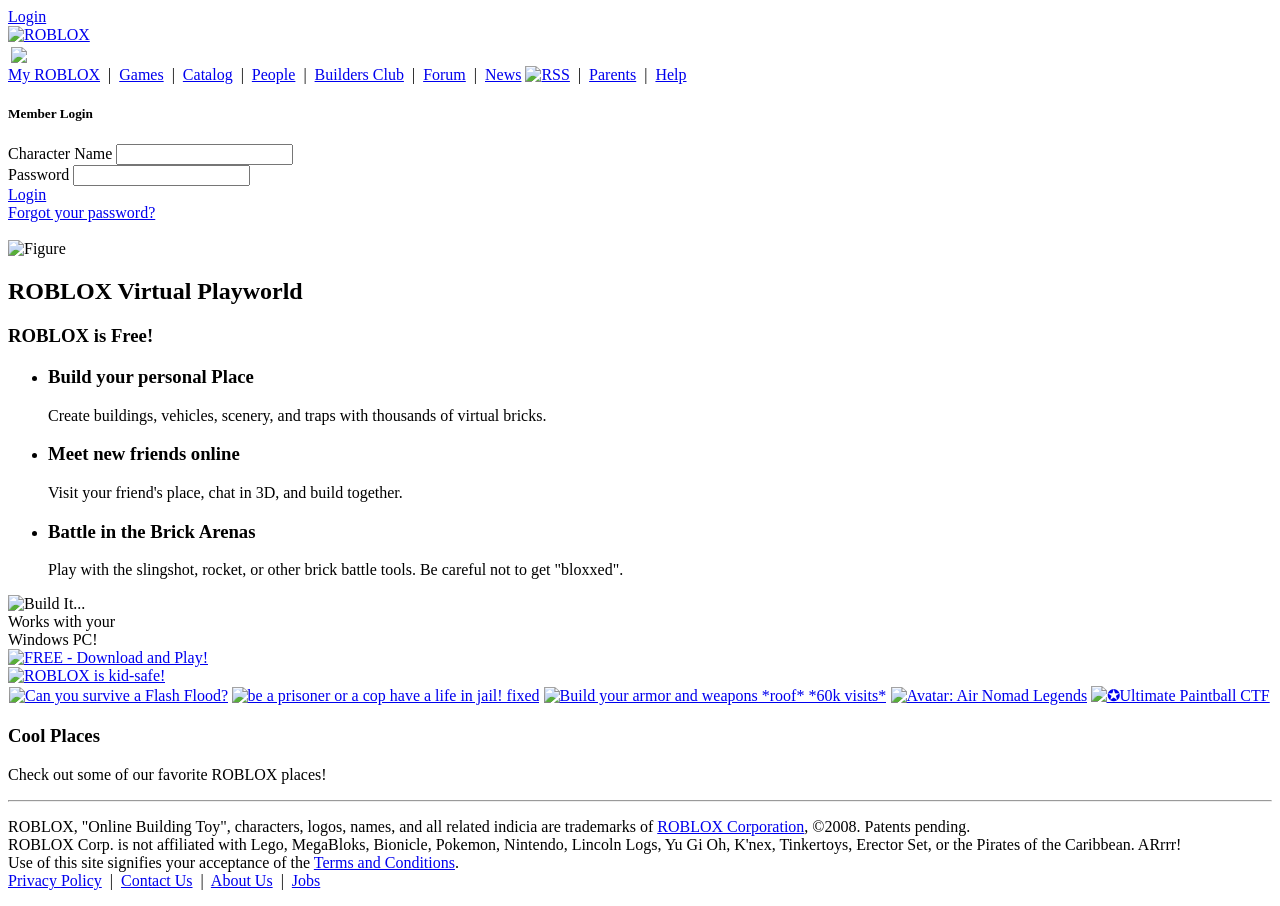
==== commit ba2f99e8: "Update index.html" ====
--- a/index.html
+++ b/index.html
@@ -1,31 +1,215 @@
-<!DOCTYPE html PUBLIC "-//W3C//DTD XHTML 1.0 Transitional//EN" "http://www.w3.org/TR/xhtml1/DTD/xhtml1-transitional.dtd"><html xmlns="http://www.w3.org/1999/xhtml" xml:lang="en" id="www-roblox-com"><!-- MachineID: App2 -->
-
-<head>
-
-<link rel="stylesheet" type="text/css" href="ALLCSS.css"/>
-
-<script src="//archive.org/includes/athena.js" type="text/javascript"></script>
-
-<script type="text/javascript">window.addEventListener('DOMContentLoaded',function(){var v=archive_analytics.values;v.service='wb';v.server_name='wwwb-app244.us.archive.org';v.server_ms=1189;archive_analytics.send_pageview({});});</script><script type="text/javascript" src="https://web-static.archive.org/_static/js/bundle-playback.js?v=2N_sDSC0" charset="utf-8"></script><script type="text/javascript" src="https://web-static.archive.org/_static/js/wombat.js?v=txqj7nKC" charset="utf-8"></script><script>window.RufflePlayer=window.RufflePlayer||{};window.RufflePlayer.config={"autoplay":"on","unmuteOverlay":"hidden","showSwfDownload":true};</script><script type="text/javascript" src="https://web-static.archive.org/_static/js/ruffle/ruffle.js"></script><script type="text/javascript">
-  
-    __wm.init("https://web.archive.org/web");
-  
-  __wm.wombat("http://www.roblox.com:80/","20080730072110","https://web.archive.org/","web","https://web-static.archive.org/_static/",
-  
-	      "1217402470");
-  
-</script><link rel="stylesheet" type="text/css" href="https://web-static.archive.org/_static/css/banner-styles.css?v=1utQkbB3" /><link rel="stylesheet" type="text/css" href="https://web-static.archive.org/_static/css/iconochive.css?v=3PDvdIFv" />
-
-<title>ROBLOX: A FREE Virtual World-Building Game with Avatar Chat, 3D Environments, and Physics
-</title>
-
-<link id="ctl00_Imports" rel="stylesheet" type="text/css" href="/web/20080730072110cs_/http://www.roblox.com/CSS/AllCSS.ashx"/>
-<link id="ctl00_Favicon" rel="Shortcut Icon" type="image/ico" href="/web/20080730072110im_/http://www.roblox.com/favicon.ico"/>
-
-<meta http-equiv="Content-Type" content="text/html; charset=utf-8"/>
-<meta http-equiv="Content-Language" content="en-us"/>
-<meta name="author" content="ROBLOX Corporation"/>
-<meta name="description" content="ROBLOX is SAFE for kids! ROBLOX is a FREE casual virtual world with fully constructible/desctructible 3D environments and immersive physics. Build, battle, chat, or just hang out."/>
-<meta name="keywords" content="game, video game, building game, construction game, online game, LEGO game, LEGO, MMO, MMORPG, rowblocks, rowbloks, roblocks, robloks, roblocs, roblok"/>
-
-</head>
+<!DOCTYPE html PUBLIC "-//W3C//DTD XHTML 1.0 Transitional//EN" "http://www.w3.org/TR/xhtml1/DTD/xhtml1-transitional.dtd"><html xmlns="http://www.w3.org/1999/xhtml" xml:lang="en" id="www-roblox-com"><!-- MachineID: App2 -->  <head><script src="//archive.org/includes/athena.js" type="text/javascript"></script>  <script type="text/javascript">window.addEventListener('DOMContentLoaded',function(){var v=archive_analytics.values;v.service='wb';v.server_name='wwwb-app244.us.archive.org';v.server_ms=1189;archive_analytics.send_pageview({});});</script><script type="text/javascript" src="https://web-static.archive.org/_static/js/bundle-playback.js?v=2N_sDSC0" charset="utf-8"></script><script type="text/javascript" src="https://web-static.archive.org/_static/js/wombat.js?v=txqj7nKC" charset="utf-8"></script><script>window.RufflePlayer=window.RufflePlayer||{};window.RufflePlayer.config={"autoplay":"on","unmuteOverlay":"hidden","showSwfDownload":true};</script><script type="text/javascript" src="https://web-static.archive.org/_static/js/ruffle/ruffle.js"></script><script type="text/javascript">  __wm.init("https://web.archive.org/web");
+
+__wm.wombat("http://www.roblox.com:80/","20080730072110","https://web.archive.org/","web","https://web-static.archive.org/_static/",
+
+"1217402470");
+
+</script><link rel="stylesheet" type="text/css" href="https://web-static.archive.org/_static/css/banner-styles.css?v=1utQkbB3" /><link rel="stylesheet" type="text/css" href="https://web-static.archive.org/_static/css/iconochive.css?v=3PDvdIFv" /><!-- End Wayback Rewrite JS Include --><title>ROBLOX: A FREE Virtual World-Building Game with Avatar Chat, 3D Environments, and Physics
+
+</title><link id="ctl00_Imports" rel="stylesheet" type="text/css" href="/web/20080730072110cs_/http://www.roblox.com/CSS/AllCSS.ashx"/><link id="ctl00_Favicon" rel="Shortcut Icon" type="image/ico" href="/web/20080730072110im_/http://www.roblox.com/favicon.ico"/><meta http-equiv="Content-Type" content="text/html; charset=utf-8"/><meta http-equiv="Content-Language" content="en-us"/><meta name="author" content="ROBLOX Corporation"/><meta name="description" content="ROBLOX is SAFE for kids! ROBLOX is a FREE casual virtual world with fully constructible/desctructible 3D environments and immersive physics. Build, battle, chat, or just hang out."/><meta name="keywords" content="game, video game, building game, construction game, online game, LEGO game, LEGO, MMO, MMORPG, rowblocks, rowbloks, roblocks, robloks, roblocs, roblok"/></head><body>  <form name="aspnetForm" method="post" action="Default.aspx" id="aspnetForm">
+
+<input type="hidden" name="__VIEWSTATE" id="__VIEWSTATE" value="/[base64]"/><script src="/web/20080730072110js_/http://www.roblox.com/ScriptResource.axd?d=HXgoHdDgvXS1Bm1BtuI8XHJX8FVI8cYZ2X_EuVPYghNhT6sQZsT7p4eJkks-IyPzsTfEjdo0cSkJ_kKtErHTouTUQOFPTCdHx5vx8QsFQjg1&amp;t=633374548331875000" type="text/javascript"></script><script src="/web/20080730072110js_/http://www.roblox.com/ScriptResource.axd?d=ATCcKHzcXjy4pmYkne899yDwUSEj0qYTzcSbU_oYpFGHx7ZGe7Ic-DpCoQ9vByq10&amp;t=633512963190312500" type="text/javascript"></script><script src="/web/20080730072110js_/http://www.roblox.com/ScriptResource.axd?d=GJp30YCTLN52ZxTqwfqvW7VeBzdJztmikwWeutwX8Q2en1AKX_lGEKgTu0H2E7Ao0&amp;t=633512963203281250" type="text/javascript"></script><script src="/web/20080730072110js_/http://www.roblox.com/ScriptResource.axd?d=GJp30YCTLN52ZxTqwfqvW83WM1AO3eFNyAa9ZrDCQZHEC2jfCjNeYvLgc1S0PHML0&amp;t=633512963203281250" type="text/javascript"></script><script src="/web/20080730072110js_/http://www.roblox.com/Thumbs/Asset.asmx/js" type="text/javascript"></script><div id="Container">
+
+<div id="AdvertisingLeaderboard"><script type="text/javascript"><!--  google_ad_client = "pub-2247123265392502";  
+
+/* Old Banner */  
+
+google_ad_slot = "8001698703";  
+
+google_ad_width = 728;  
+
+google_ad_height = 90;  
+
+//-->
+
+</script>  <script type="text/javascript" src="https://web.archive.org/web/20080730072110js_/http://pagead2.googlesyndication.com/pagead/show_ads.js"></script>  </div><div id="Header">  <div id="Banner">
+
+<div id="Options"><div id="Authentication">  <span><a id="ctl00_BannerOptionsLoginView_BannerOptions_Anonymous_LoginHyperLink" href="Login/Default.aspx">Login</a></span>
+
+</div>  <div id="Settings"></div>  </div><div id="Logo">  <a id="ctl00_rbxImage_Logo" title="ROBLOX" href="/web/20080730072110/http://www.roblox.com/" style="display:inline-block;cursor:pointer;"><img src="/web/20080730072110im_/http://www.roblox.com/images/roblox_logo.png" border="0" alt="ROBLOX" blankurl="http://t6.roblox.com:80/blank-224x59.gif"/></a>  
+
+				</div>
+
+<div id="Alerts"><table style="width:100%;height:100%">  <tr>  
+
+    <td valign="middle"><a id="ctl00_BannerAlertsLoginView_BannerAlerts_Anonymous_rbxAlerts_SignupAndPlayHyperLink" class="SignUpAndPlay" text="Sign-up and Play!" href="/web/20080730072110/http://www.roblox.com/Login/New.aspx?ReturnUrl=%2fGames.aspx" style="display:inline-block;cursor:pointer;"><img src="/web/20080730072110im_/http://www.roblox.com/images/BannerPlay.png" border="0" blankurl="http://t1.roblox.com:80/blank-210x40.gif"/></a>
+
+</td></tr>  </table>  </div></div>  <div class="Navigation"><span><a id="ctl00_Menu_hlMyRoblox" class="MenuItem" href="User.aspx">My ROBLOX</a></span>  <span class="Separator"> | </span>
+
+<span><a id="ctl00_Menu_hlGames" class="MenuItem" href="Games.aspx">Games</a></span>
+
+<span class="Separator"> | </span>
+
+<span><a id="ctl00_Menu_hlCatalog" class="MenuItem" href="Catalog.aspx">Catalog</a></span>
+
+<span class="Separator"> | </span>
+
+<span><a id="ctl00_Menu_hlBrowse" class="MenuItem" href="Browse.aspx">People</a></span>
+
+<span class="Separator"> | </span>
+
+<span><a id="ctl00_Menu_hlBuildersClub" class="MenuItem" href="Upgrades/BuildersClub.aspx">Builders Club</a></span>
+
+<span class="Separator"> | </span>
+
+<span><a id="ctl00_Menu_hlForum" class="MenuItem" href="Forum/Default.aspx">Forum</a></span>
+
+<span class="Separator"> | </span>
+
+<span><a id="ctl00_Menu_hlNews" class="MenuItem" href="https://web.archive.org/web/20080730072110/http://blog.roblox.com/" target="_blank">News</a> <a id="ctl00_Menu_hlNewsFeed" href="https://web.archive.org/web/20080730072110/http://blog.roblox.com/?feed=rss"><img src="/web/20080730072110im_/http://www.roblox.com/images/feed-icons/feed-icon-14x14.png" alt="RSS" border="0"/></a></span>
+
+<span class="Separator"> | </span>
+
+<span><a id="ctl00_Menu_hlParents" class="MenuItem" href="Parents.aspx">Parents</a></span>
+
+<span class="Separator"> | </span>
+
+<span><a id="ctl00_Menu_hlHelp" class="MenuItem" href="https://web.archive.org/web/20080730072110/http://wiki.roblox.com/" target="_blank">Help</a></span>
+
+</div></div>  <div id="Body">
+
+<div id="SplashContainer">  <div id="SignInPane">
+
+<div id="LoginViewContainer"><div id="LoginView">  <h5>Member Login</h5>
+
+<div class="AspNet-Login"><div class="AspNet-Login">  <div class="AspNet-Login-UserPanel">  
+
+						<label for="ctl00_cphRoblox_rbxLoginView_lvLoginView_lSignIn_UserName" id="ctl00_cphRoblox_rbxLoginView_lvLoginView_lSignIn_UserNameLabel" class="Label">Character Name</label>  
+
+						<input name="ctl00$cphRoblox$rbxLoginView$lvLoginView$lSignIn$UserName" type="text" id="ctl00_cphRoblox_rbxLoginView_lvLoginView_lSignIn_UserName" tabindex="1" class="Text"/>  
+
+					</div>  
+
+					<div class="AspNet-Login-PasswordPanel">  
+
+						<label for="ctl00_cphRoblox_rbxLoginView_lvLoginView_lSignIn_Password" id="ctl00_cphRoblox_rbxLoginView_lvLoginView_lSignIn_PasswordLabel" class="Label">Password</label>  
+
+						<input name="ctl00$cphRoblox$rbxLoginView$lvLoginView$lSignIn$Password" type="password" id="ctl00_cphRoblox_rbxLoginView_lvLoginView_lSignIn_Password" tabindex="2" class="Text"/>  
+
+					</div>  
+
+					<!--div class="AspNet-Login-RememberMePanel"-->  
+
+						  
+
+					<!--/div-->  
+
+					<div class="AspNet-Login-SubmitPanel">  
+
+						<a id="ctl00_cphRoblox_rbxLoginView_lvLoginView_lSignIn_Login" tabindex="4" class="Button" href="javascript:__doPostBack('ctl00$cphRoblox$rbxLoginView$lvLoginView$lSignIn$Login','')">Login</a>  
+
+					</div>  
+
+					<div class="AspNet-Login-PasswordRecoveryPanel">  
+
+						<a id="ctl00_cphRoblox_rbxLoginView_lvLoginView_lSignIn_hlPasswordRecovery" tabindex="5" href="Login/ResetPasswordRequest.aspx">Forgot your password?</a>  
+
+					</div>  
+
+				</div>
+
+</div></div>  </div><br/>  <div id="Figure">  
+
+		        <a id="ctl00_cphRoblox_LoginView1_ImageFigure" disabled="disabled" title="Figure" onclick="return false" style="display:inline-block;"><img src="/web/20080730072110im_/http://www.roblox.com/images/NewFrontPageGuy.png" border="0" alt="Figure" blankurl="http://t1.roblox.com:80/blank-115x130.gif"/></a>  
+
+		    </div>  
+
+	      
+
+</div>
+
+<div id="RobloxAtAGlance"><h2>ROBLOX Virtual Playworld</h2>  <h3>ROBLOX is Free!</h3>  <ul id="ThingsToDo">  <li id="Point1">  
+
+	<h3>Build your personal Place</h3>  
+
+	<div>Create buildings, vehicles, scenery, and traps with thousands of virtual bricks.</div>  
+
+</li>  
+
+<li id="Point2">  
+
+	<h3>Meet new friends online</h3>  
+
+	<div>Visit your friend's place, chat in 3D, and build together.</div>  
+
+</li>  
+
+<li id="Point3">  
+
+	<h3>Battle in the Brick Arenas</h3>  
+
+	<div>Play with the slingshot, rocket, or other brick battle tools.  Be careful not to get "bloxxed".</div>  
+
+</li>
+
+</ul>  <div id="Showcase" onload="MM_CheckFlashVersion('8,0,0,0','Content on this page requires a newer version of Macromedia Flash Player. Do you want to download it now?');">  <object type="application/x-shockwave-flash" data="/web/20080730072110im_/http://www.roblox.com/PlayTrailer.swf" width="400" height="326">  
+
+    <param name="movie" value="PlayTrailer.swf"/>  
+
+    <img src="/web/20080730072110im_/http://www.roblox.com/images/noflash.gif" width="400" height="326" alt="Build It..."/>  
+
+</object>
+
+</div>  <div id="Install">  <div id="CompatibilityNote">Works with your<br/>Windows PC!</div>  
+
+<div id="DownloadAndPlay"><a id="ctl00_cphRoblox_RobloxAtAGlanceLoginView_RobloxAtAGlance_Anonymous_hlDownloadAndPlay" href="Login/New.aspx?ReturnUrl=%2fGames.aspx"><img src="/web/20080730072110im_/http://www.roblox.com/images/DownloadAndPlay.png" alt="FREE - Download and Play!" border="0"/></a></div>
+
+</div>  <div id="ForParents">  <a id="ctl00_cphRoblox_RobloxAtAGlanceLoginView_RobloxAtAGlance_Anonymous_hlKidSafe" title="ROBLOX is kid-safe!" href="Parents.aspx" style="display:inline-block;"><img title="ROBLOX is kid-safe!" src="/web/20080730072110im_/http://www.roblox.com/images/COPPASeal-125x125.jpg" border="0"/></a>
+
+</div>  </div><div id="UserPlacesPane"><div id="UserPlaces_Content">  <table id="ctl00_cphRoblox_CoolPlaces_CoolPlacesDataList" cellspacing="0" border="0" width="100%">
+
+<tr>  <td class="UserPlace">  
+
+		<a id="ctl00_cphRoblox_CoolPlaces_CoolPlacesDataList_ctl00_rbxContentImage" title="Can you survive a Flash Flood?" href="/web/20080730072110/http://www.roblox.com/Item.aspx?ID=456398" style="display:inline-block;cursor:pointer;"><img src="https://web.archive.org/web/20080730072110im_/http://t3.roblox.com:80/b148bf915e11a6a0c1be22c6abcf032f" border="0" alt="Can you survive a Flash Flood?"/></a>  
+
+	</td><td class="UserPlace">  
+
+		<a id="ctl00_cphRoblox_CoolPlaces_CoolPlacesDataList_ctl01_rbxContentImage" title="be a prisoner or a cop have a life in jail! fixed" href="/web/20080730072110/http://www.roblox.com/Item.aspx?ID=2170968" style="display:inline-block;cursor:pointer;"><img src="https://web.archive.org/web/20080730072110im_/http://t2.roblox.com:80/2c195ce28a2ea76a63789f48c1dbffbe" border="0" alt="be a prisoner or a cop have a life in jail! fixed"/></a>  
+
+	</td><td class="UserPlace">  
+
+		<a id="ctl00_cphRoblox_CoolPlaces_CoolPlacesDataList_ctl02_rbxContentImage" title="Build your armor and weapons *roof* *60k visits*" href="/web/20080730072110/http://www.roblox.com/Item.aspx?ID=1801900" style="display:inline-block;cursor:pointer;"><img src="https://web.archive.org/web/20080730072110im_/http://t1.roblox.com:80/7634d01d337887186b3af2227d618ab5" border="0" alt="Build your armor and weapons *roof* *60k visits*"/></a>  
+
+	</td><td class="UserPlace">  
+
+		<a id="ctl00_cphRoblox_CoolPlaces_CoolPlacesDataList_ctl03_rbxContentImage" title="Avatar: Air Nomad Legends" href="/web/20080730072110/http://www.roblox.com/Item.aspx?ID=199135" style="display:inline-block;cursor:pointer;"><img src="https://web.archive.org/web/20080730072110im_/http://t1.roblox.com:80/3ae17c671f5c0bf901a27e648f9b23af" border="0" alt="Avatar: Air Nomad Legends"/></a>  
+
+	</td><td class="UserPlace">  
+
+		<a id="ctl00_cphRoblox_CoolPlaces_CoolPlacesDataList_ctl04_rbxContentImage" title="✪Ultimate Paintball CTF" href="/web/20080730072110/http://www.roblox.com/Item.aspx?ID=47828" style="display:inline-block;cursor:pointer;"><img src="https://web.archive.org/web/20080730072110im_/http://t5.roblox.com:80/bf1fb219ebfeec2521a5a6fbc588a483" border="0" alt="✪Ultimate Paintball CTF"/></a>  
+
+	</td>
+
+</tr>  </table></div>  <div id="UserPlaces_Header">  <h3>Cool Places</h3>  
+
+<p>Check out some of our favorite ROBLOX places!</p>
+
+</div>  <div id="ctl00_cphRoblox_CoolPlaces_ie6_peekaboo" style="clear: both"></div>  </div></div>  </div>
+
+<div id="Footer"><hr/>  <p class="Legalese">  ROBLOX, "Online Building Toy", characters, logos, names, and all related indicia are trademarks of <a id="ctl00_rbxFooter_hlRobloxCorporation" href="info/About.aspx">ROBLOX Corporation</a>, ©2008. Patents pending.  
+
+<br/>ROBLOX Corp. is not affiliated with Lego, MegaBloks, Bionicle, Pokemon, Nintendo, Lincoln Logs, Yu Gi Oh, K'nex, Tinkertoys, Erector Set, or the Pirates of the Caribbean. ARrrr!  
+
+<br/>Use of this site signifies your acceptance of the <a id="ctl00_rbxFooter_hlTermsOfService" href="info/TermsOfService.aspx">Terms and Conditions</a>.  
+
+<br/><a id="ctl00_rbxFooter_hlPrivacyPolicy" href="info/Privacy.aspx">Privacy Policy</a>  
+
+&nbsp;|&nbsp; <a href="https://web.archive.org/web/20080730072110/mailto:info@roblox.com">Contact Us</a>  
+
+&nbsp;|&nbsp; <a id="ctl00_rbxFooter_hlAboutRoblox" href="info/About.aspx">About Us</a>  
+
+&nbsp;|&nbsp; <a id="ctl00_rbxFooter_HyperLink1" href="info/Jobs.aspx">Jobs</a>
+
+</p>  </div></div>  <script src="https://web.archive.org/web/20080730072110js_/http://www.google-analytics.com/urchin.js" type="text/javascript"></script>  
+
+<script type="text/javascript">_uacct="UA-486632-1"; _udn="roblox.com"; urchinTracker(); __utmSetVar('Visitor/Anonymous');</script>
+
+<input type="hidden" name="__EVENTVALIDATION" id="__EVENTVALIDATION" value="/wEWBAKj1Of9CQKm1PjrDgLE+cmuDgLN3e/IDw7Ix3ZauI6JjTz0eO1gYzOVEfqD"/><script type="text/javascript">
+
+//<![CDATA[
+
+if (new Date() > new Date('8/7/2008 10:21:08 AM')){alert('Your system time is incorrect') };__utmSetVar('Ads/Banner');Roblox.Controls.Image.IE6Hack($get('ctl00_rbxImage_Logo'));Roblox.Controls.Image.IE6Hack($get('ctl00_BannerAlertsLoginView_BannerAlerts_Anonymous_rbxAlerts_SignupAndPlayHyperLink'));Roblox.Controls.Image.IE6Hack($get('ctl00_cphRoblox_LoginView1_ImageFigure'));Sys.Application.initialize();
+
+//]]>
+
+</script></form></body>
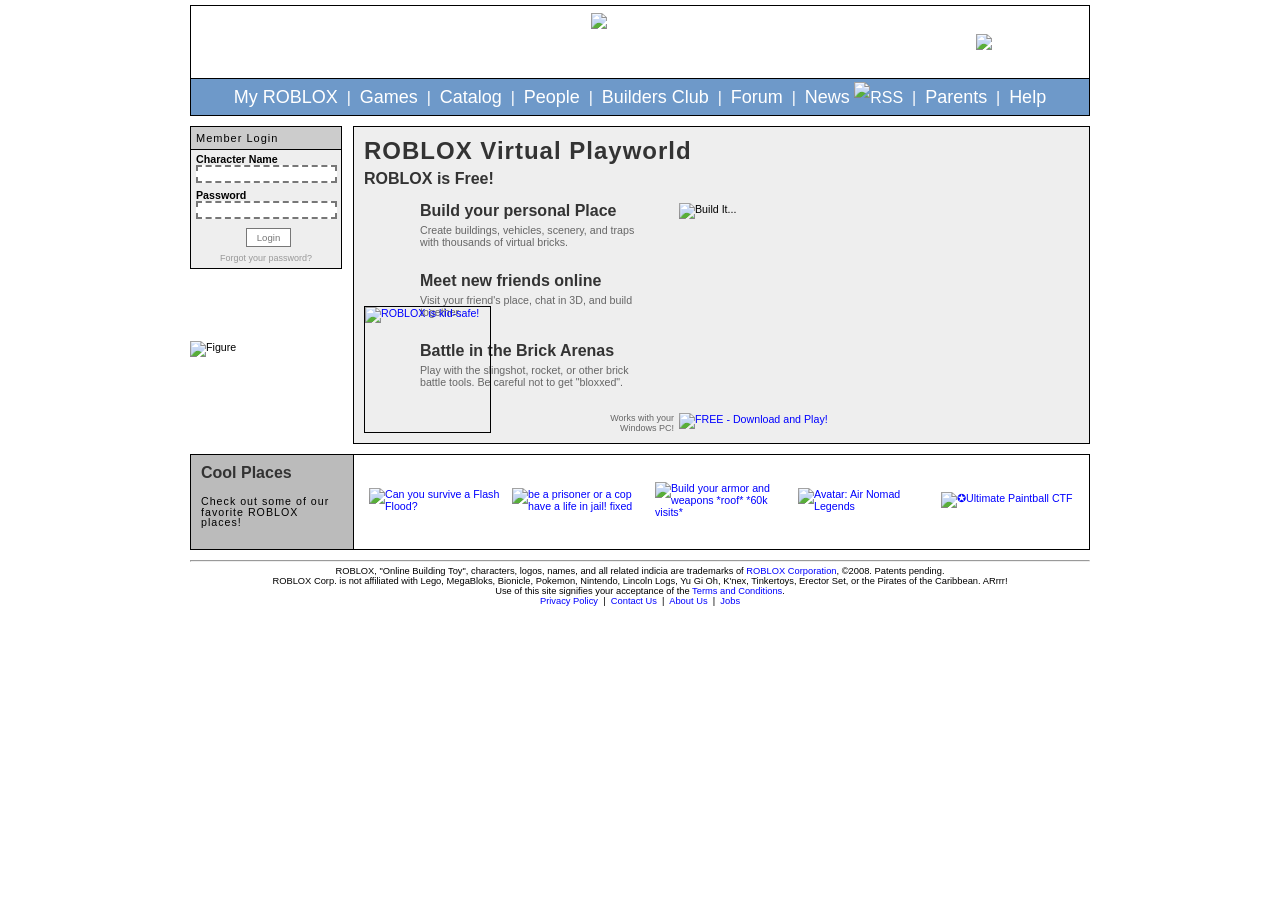
==== commit 714b0431: "Update index.html" ====
--- a/index.html
+++ b/index.html
@@ -1,4 +1,4 @@
-<!DOCTYPE html PUBLIC "-//W3C//DTD XHTML 1.0 Transitional//EN" "http://www.w3.org/TR/xhtml1/DTD/xhtml1-transitional.dtd"><html xmlns="http://www.w3.org/1999/xhtml" xml:lang="en" id="www-roblox-com"><!-- MachineID: App2 -->  <head><script src="//archive.org/includes/athena.js" type="text/javascript"></script>  <script type="text/javascript">window.addEventListener('DOMContentLoaded',function(){var v=archive_analytics.values;v.service='wb';v.server_name='wwwb-app244.us.archive.org';v.server_ms=1189;archive_analytics.send_pageview({});});</script><script type="text/javascript" src="https://web-static.archive.org/_static/js/bundle-playback.js?v=2N_sDSC0" charset="utf-8"></script><script type="text/javascript" src="https://web-static.archive.org/_static/js/wombat.js?v=txqj7nKC" charset="utf-8"></script><script>window.RufflePlayer=window.RufflePlayer||{};window.RufflePlayer.config={"autoplay":"on","unmuteOverlay":"hidden","showSwfDownload":true};</script><script type="text/javascript" src="https://web-static.archive.org/_static/js/ruffle/ruffle.js"></script><script type="text/javascript">  __wm.init("https://web.archive.org/web");
+<!DOCTYPE html PUBLIC "-//W3C//DTD XHTML 1.0 Transitional//EN" "http://www.w3.org/TR/xhtml1/DTD/xhtml1-transitional.dtd"><html xmlns="http://www.w3.org/1999/xhtml" xml:lang="en" id="www-roblox-com"><!-- MachineID: App2 -->  <head><link rel="stylesheet" href="ALLCSS.css"><script src="//archive.org/includes/athena.js" type="text/javascript"></script>  <script type="text/javascript">window.addEventListener('DOMContentLoaded',function(){var v=archive_analytics.values;v.service='wb';v.server_name='wwwb-app244.us.archive.org';v.server_ms=1189;archive_analytics.send_pageview({});});</script><script type="text/javascript" src="https://web-static.archive.org/_static/js/bundle-playback.js?v=2N_sDSC0" charset="utf-8"></script><script type="text/javascript" src="https://web-static.archive.org/_static/js/wombat.js?v=txqj7nKC" charset="utf-8"></script><script>window.RufflePlayer=window.RufflePlayer||{};window.RufflePlayer.config={"autoplay":"on","unmuteOverlay":"hidden","showSwfDownload":true};</script><script type="text/javascript" src="https://web-static.archive.org/_static/js/ruffle/ruffle.js"></script><script type="text/javascript">  __wm.init("https://web.archive.org/web");
 
 __wm.wombat("http://www.roblox.com:80/","20080730072110","https://web.archive.org/","web","https://web-static.archive.org/_static/",
 
--- a/ALLCSS.css
+++ b/ALLCSS.css
@@ -0,0 +1,2 @@
+body{font:normal 8pt/normal 'Comic Sans MS',Verdana,sans-serif;margin-top:0;text-transform:none;text-decoration:none;}a{text-decoration:none;}a:link,a:visited,a:active{color:Blue;}a:hover{text-decoration:underline;}abbr,acronym{cursor:help;border-bottom:1px dotted #000;}h2{letter-spacing:1px;}h3{font-size:12pt;font-weight:bold;letter-spacing:2px;margin:10px 0 10px 0;}h5{font:normal 11px/normal Verdana,sans-serif;letter-spacing:1px;padding:5px 5px 5px 5px;}input.Text{border-color:#777;border-style:dashed;}.AdminPanel{border-color:Orange;border-style:dotted;padding:10px;}.Button{cursor:pointer;background-color:#fff;border:solid 1px #333;color:#333;font-family:Verdana,Sans-Serif;font-size:.9em;padding:3px 10px 3px 10px;text-decoration:none;}.Button:link,.Button:visited{border:solid 1px #777;color:#777;}.Button:hover,.Button:active{background-color:#6e99c9;border:solid 1px #000;color:#fff;}.Bullet{float:left;margin-right:10px;margin-bottom:4px;}.Ads_RightSidebar{border:solid 1px #000;float:right;text-align:right;width:160px;}.Legalese{font-size:7pt;}#Container{margin:0 auto;width:900px;}#Header{margin:0 auto;border-top:solid 1px #000;color:White;font:normal 12px/normal Verdana,sans-serif;font-weight:bold;width:900px;text-align:center;}#Header a,#Header a:visited,#Header a:active{color:White;text-decoration:none;}#Header a:hover{color:White;text-decoration:underline;}#Banner{background-image:url(/web/20080724040450im_/http://www.roblox.com/images/Banner.jpg);background-repeat:no-repeat;border-bottom:solid 1px #000;border-left:solid 1px #000;border-right:solid 1px #000;height:72px;text-align:center;}#Banner #Options{float:left;height:72px;position:relative;width:287px;}#Banner #Authentication{top:0;left:0;padding:4px;position:absolute;}#Banner #Options #Settings{bottom:0;left:0;padding:4px;position:absolute;}#Banner #Logo{float:left;margin:7px 0;text-align:center;width:293px;}#Banner #Alerts{float:right;height:72px;width:210px;}#Banner #Alerts #AlertSpace{background-color:#fff;border:solid 1px #000;color:#6e99c9;margin:0 auto;padding:5px 0;text-align:center;width:200px;}#Banner #Alerts #MessageAlert a{color:#6e99c9;}#Banner #Alerts #MessageAlert a:hover{color:#1874CD;}#Banner #Alerts #RobuxAlert a{color:Green;}#Banner #Alerts #RobuxAlert a:hover{color:#49b745;}#Banner #Alerts #TicketsAlert a{color:#fbb117;}#Banner #Alerts #TicketsAlert a:hover{color:#fdd017;}.MessageAlertIcon,.MessageAlertCaption,.RobuxAlertIcon,.RobuxAlertCaption{vertical-align:middle;}#Header .Navigation{clear:both;background-color:#6e99c9;border-bottom:solid 1px #000;border-left:solid 1px #000;border-right:solid 1px #000;color:#fff;font-family:'Comic Sans MS',Verdana,sans-serif;font-size:12pt;font-weight:normal;line-height:2em;text-decoration:none;}#AdvertisingLeaderboard{margin:0 auto;margin-bottom:5px;text-align:center;width:898px;}#Body{margin:10px 0;width:900px;}#Footer{font:normal 8px/normal Verdana,sans-serif;margin-top:10px;width:900px;text-align:center;}#Footer .Legalese{margin:0;}.Panel{border:solid 1px #000;}.Panel h4{background-color:#ccc;border-bottom:solid 1px #000;color:#333;margin:0;text-align:center;}.MultilineTextBox{border:dashed 2px Gray;font-family:Verdana,Sans-Serif;font-size:1.2em;line-height:1.5em;padding:5px 5px;}.TextBox{border:dashed 2px Gray;font-family:Verdana,Sans-Serif;font-size:1.2em;padding:5px;}.Label{font-weight:bold;}.BigButton{background-color:#F5CD2F;color:#000;height:2.5em;font-family:Comic Sans MS;font-size:20px;font-weight:bold;}.MediumButton{background-color:#F5CD2F;color:#000;height:2.5em;font-family:Comic Sans MS;font-size:15px;font-weight:bold;}.ErrorReporting,.ErrorReportingThanks{width:500px;margin:16px auto 16px auto;padding:10px;}.YesNoButtons{text-align:right;}.YesButton,.NoButton{background-color:#F5CD2F;color:#000;margin-left:10px;}.popupControl{background-color:#fff;border:1px outset #fff;position:absolute;visibility:hidden;}.ColorPickerItem{border-color:#fff;border-style:solid;border-width:2px;}.ColorPickerItem:hover{border-color:Blue;border-style:solid;border-width:2px;}.modalBackground{background-color:Gray;filter:alpha(opacity=30);opacity:.3;}.modalPopup{background-color:#ffd;border-width:3px;border-style:solid;border-color:Gray;padding:3px;}.PopupMenu{background-color:#fff;border:solid 1px #666;padding:10px;}.PopupMenu .Button{line-height:2.5em;}.PopupMenu .Button:hover{background-color:#6e99c9;color:#fff;}.Attention{color:Red;}.OKCancelButton{width:80px;}.MenuItem{color:White;font-size:18px;line-height:2em;}a.MenuItem:link,a.MenuItem:visited,a.MenuItem:active{color:White;text-decoration:none;}a.MenuItem:hover{text-decoration:underline;}.Toolbox{background-color:ButtonFace;padding:2px;}.ToolboxItem{border-color:Window;border-style:solid;border-width:2px;width:52px;height:52px;}.Grid{background-color:White;border-color:#CCC;border-width:1px;border-style:solid;width:800px;}.GridHeader{color:White;background-color:#b0c4de;}.GridItem{color:#006;}.GridItem:hover{background-color:#ddd;}.GridFooter{color:White;background-color:#b0c4de;}.GridPager{color:White;background-color:#b0c4de;text-align:center;font-weight:bold;}.Title{font-size:18px;}a.Title:link,a.Title:visited,a.Title:active{text-decoration:none;}a.Title:hover{text-decoration:underline;}.Header{font-size:14px;}.Banner{padding:8px;}.BannerText{font-weight:bold;color:white;}a.BannerText:link,a.BannerText:visited,a.BannerText:active{text-decoration:none;color:white;}a.BannerText:hover{text-decoration:underline;color:white;}.PageSelector{font-family:Verdana,Sans-Serif;margin:0 0 0 10px;}.PageSelector label{font-weight:bold;}.DisplayFilters{float:left;margin-right:3px;min-width:0;position:relative;}.SearchBar{background-color:#eee;border:solid 1px #bbb;height:30px;margin:-5px 0 5px 0;padding:0;text-align:center;}#MyAccountBalanceContainer{font-family:Verdana,Sans-Serif;}#MyAccountBalanceContainer h2{font-family:Verdana,Sans-Serif;font-size:2.5em;font-weight:normal;letter-spacing:.4em;line-height:1em;margin:10px 0 0 -2px;padding:0;}#MyAccountBalanceContainer h3{background-color:#ccc;border-bottom:solid 1px #000;font-family:Comic Sans MS,Arial,Sans-Serif;font-size:1.7em;font-weight:normal;letter-spacing:.1em;line-height:1em;margin:0;padding:5px;text-align:center;}#MyAccountBalanceContainer h4{font-family:Verdana,Sans-Serif;font-size:1.2em;font-weight:normal;letter-spacing:.1em;line-height:1em;margin:5px 0;padding:5px 5px 5px 15px;}#MyAccountBalanceContainer #AboutRobux{border-bottom:solid 1px #000;border-left:solid 1px #000;border-right:solid 1px #000;float:right;margin-top:20px;width:275px;}#MyAccountBalanceContainer #AboutRobux h3{border-top:solid 1px #000;}#MyAccountBalanceContainer #AboutRobux p{margin:0;padding:10px 15px;}#MyAccountBalanceContainer #Earnings{border:solid 1px #000;margin-top:20px;padding-bottom:10px;width:600px;}#MyAccountBalanceContainer .Earnings_Period{margin-bottom:20px;}#MyAccountBalanceContainer .Earnings_LoginAward,#MyAccountBalanceContainer .Earnings_PlaceTrafficAward,#MyAccountBalanceContainer .Earnings_SaleOfGoods,#MyAccountBalanceContainer .Earnings_PeriodTotal{padding:0 0 0 80px;}#MyAccountBalanceContainer .Earnings_LoginAward .Label,#MyAccountBalanceContainer .Earnings_PlaceTrafficAward .Label,#MyAccountBalanceContainer .Earnings_SaleOfGoods .Label{float:left;width:400px;}#MyAccountBalanceContainer .Earnings_PeriodTotal .Label{float:left;padding-right:10px;text-align:right;width:390px;}#MyAccountBalanceContainer .Field{float:right;width:55px;}#AssetContainer{margin:0 auto;width:620px;}#AssetContainer h2{color:#333;font-size:x-large;margin-bottom:5px;}#AssetContainer #Asset{background-color:#eee;border:solid 1px #000;color:#555;}#BadgesContainer{border:solid 1px #000;}#BadgesContainer .Legend .BadgesList{color:#666;float:left;list-style:none;margin:0;padding:0;}#BadgesContainer .Legend .BadgesList li{background-color:#fff;background-position:0 5px;background-repeat:no-repeat;margin:10px 0 20px 0;padding:0 0 7px 80px;}#CommunityBadges .Legend,#FriendshipBadges .Legend,#CombatBadges .Legend,#VisitsBadges .Legend{float:left;padding:5px 15px 5px 5px;width:500px;}#StatisticsRankingsPane_Friendship,#StatisticsRankingsPane_Combat,#StatisticsRankingsPane_Visits,#FeaturedBadge_Community{float:right;margin:15px;width:300px;}#FeaturedBadge_Community{border:solid 1px #000;margin-top:20px;width:325px;}#FeaturedBadge_Community h4{background-color:#6e99c9;border-bottom:solid 1px #000;color:#fff;font-size:1.4em;font-weight:bold;letter-spacing:.2em;margin:0;padding:3px;text-align:center;}#FeaturedBadge_Community .FeaturedBadgeContent{margin:0;padding:0 15px 10px 15px;}#FeaturedBadge_Community .FeaturedBadgeContent p{color:#222;font-family:Verdana,Sans-Serif;font-size:1.1em;line-height:1.6em;margin-top:10px;}#FeaturedBadge_Community .FeaturedBadgeIcon{float:left;margin:15px 20px 0 0;vertical-align:text-top;width:125px;}#StatisticsRankingsPane_Community{border:none;}#BadgesContainer .Legend h4{background-color:#fff;font-size:1.4em;font-weight:bold;margin:5px 0 5px 0;}#BadgesContainer #CommunityBadges .Legend #Administrator{background-image:url(/web/20080724040450im_/http://www.roblox.com/images/Badges/Administrator-75x75.png);}#BadgesContainer #CommunityBadges .Legend #ForumModerator{background-image:url(/web/20080724040450im_/http://www.roblox.com/images/Badges/ForumModerator-75x75.png);}#BadgesContainer #CommunityBadges .Legend #ImageModerator{background-image:url(/web/20080724040450im_/http://www.roblox.com/images/Badges/ImageModerator-75x75.png);}#BadgesContainer #FriendshipBadges .Legend #Friendship{background-image:url(/web/20080724040450im_/http://www.roblox.com/images/Badges/Friendship-75x75.jpg);}#BadgesContainer #FriendshipBadges .Legend #Inviter{background-image:url(/web/20080724040450im_/http://www.roblox.com/images/Badges/Inviter-75x75.png);}#BadgesContainer #CombatBadges .Legend #CombatInitiation{background-image:url(/web/20080724040450im_/http://www.roblox.com/images/Badges/CombatInitiation-75x75.jpg);}#BadgesContainer #CombatBadges .Legend #Warrior{background-image:url(/web/20080724040450im_/http://www.roblox.com/images/Badges/Warrior-75x75.jpg);}#BadgesContainer #CombatBadges .Legend #Bloxxer{background-image:url(/web/20080724040450im_/http://www.roblox.com/images/Badges/Bloxxer-75x75.jpg);}#BadgesContainer #VisitsBadges .Legend #Homestead{background-image:url(/web/20080724040450im_/http://www.roblox.com/images/Badges/Homestead-70x75.jpg);}#BadgesContainer #VisitsBadges .Legend #Bricksmith{background-image:url(/web/20080724040450im_/http://www.roblox.com/images/Badges/Bricksmith-54x75.jpg);}#BadgesContainer .AccordionHeader,#BadgesContainer .TopAccordionHeader,#BadgesContainer .BottomAccordionHeader{background-color:#ccc;cursor:pointer;font-size:1.4em;margin:0 0 1px 0;padding:5px;text-align:center;}#BadgesContainer .AccordionHeader,#BadgesContainer .BottomAccordionHeader{border-bottom:solid 1px #000;border-top:solid 1px #000;}#BadgesContainer .TopAccordionHeader{border-bottom:solid 1px #000;border-top:none;}#BadgesContainer .AccordionHeader:hover,#BadgesContainer .TopAccordionHeader:hover,#BadgesContainer .BottomAccordionHeader:hover{background-color:#6e99c9;color:#fff;}.StatisticsRankings{background-color:#eee;}.StatisticsRankings h4{background-color:#ccc;border-bottom:solid 1px #000;color:#333;font-size:1.2em;margin:0;text-align:center;}.StatisticsRankingsHeader_Rank,.StatisticsRankingsHeader_Item,.StatisticsRankingsHeader_Score{border:solid 1px #000;float:left;font-weight:bold;padding:2px 0 2px 0;text-align:center;}.StatisticsRankingsHeader_Rank{margin-right:1px;width:45px;}.StatisticsRankingsHeader_Item{margin-right:1px;width:150px;}.StatisticsRankingsHeader_Score{width:95px;}.StatisticsRanking,.StatisticsRanking_AlternatingRow,.StatisticsRanking_UserCentric,.StatisticsRanking_UserCentric_AlternatingRow{font:normal .9em/normal Verdana,sans-serif;}.StatisticsRanking_UserCentric a,.StatisticsRanking_UserCentric a:link,.StatisticsRanking_UserCentric a:visited,.StatisticsRanking_UserCentric a:active,.StatisticsRanking_UserCentric_AlternatingRow a,.StatisticsRanking_UserCentric_AlternatingRow a:link,.StatisticsRanking_UserCentric_AlternatingRow a:visited,.StatisticsRanking_UserCentric_AlternatingRow a:active{color:#fff;}.StatisticsRanking .StatisticsRanking_Rank,.StatisticsRanking .StatisticsRanking_Item,.StatisticsRanking .StatisticsRanking_Score,.StatisticsRanking_AlternatingRow .StatisticsRanking_Rank,.StatisticsRanking_AlternatingRow .StatisticsRanking_Item,.StatisticsRanking_AlternatingRow .StatisticsRanking_Score{border:solid 1px #000;float:left;padding:2px 0 2px 0;text-align:center;}.StatisticsRanking .StatisticsRanking_Rank,.StatisticsRanking_AlternatingRow .StatisticsRanking_Rank{margin-right:1px;width:45px;}.StatisticsRanking .StatisticsRanking_Item,.StatisticsRanking_AlternatingRow .StatisticsRanking_Item{margin-right:1px;width:150px;}.StatisticsRanking .StatisticsRanking_Score,.StatisticsRanking_AlternatingRow .StatisticsRanking_Score{width:95px;}.StatisticsRanking_UserCentric .StatisticsRanking_Rank,.StatisticsRanking_UserCentric .StatisticsRanking_Item,.StatisticsRanking_UserCentric .StatisticsRanking_Score,.StatisticsRanking_UserCentric_AlternatingRow .StatisticsRanking_Rank,.StatisticsRanking_UserCentric_AlternatingRow .StatisticsRanking_Item,.StatisticsRanking_UserCentric_AlternatingRow .StatisticsRanking_Score{background-color:#6e99c9;border:solid 1px #000;color:#fff;float:left;font-weight:bold;padding:2px 0 2px 0;text-align:center;}.StatisticsRanking_UserCentric .StatisticsRanking_Rank,.StatisticsRanking_UserCentric_AlternatingRow .StatisticsRanking_Rank{margin-right:1px;width:45px;}.StatisticsRanking_UserCentric .StatisticsRanking_Item,.StatisticsRanking_UserCentric_AlternatingRow .StatisticsRanking_Item{margin-right:1px;width:150px;}.StatisticsRanking_UserCentric .StatisticsRanking_Score,.StatisticsRanking_UserCentric_AlternatingRow .StatisticsRanking_Score{width:95px;}.StatisticsRankingsFooter{border-top:solid 1px #000;padding:2px 1px 2px 1px;}.RankingsPeriodSelector{font-family:Verdana,Sans-Serif;font-size:xx-small;width:100%;}#CatalogContainer{font-family:Verdana,Sans-Serif;min-width:0;position:relative;}#CatalogContainer h2{font-family:Verdana,Sans-Serif;font-size:2.5em;font-weight:normal;line-height:1em;margin:0;padding:0;}#CatalogContainer h4{font-family:Verdana,Sans-Serif;font-size:1.3em;font-weight:normal;letter-spacing:.1em;line-height:1em;margin:15px 0;padding:0;}#CatalogContainer ul{font-family:Verdana,Sans-Serif;list-style:none;margin:10px 0 30px 0;padding-left:0;}#CatalogContainer ul li{margin-bottom:.5em;}#CatalogContainer ul a{font-size:1.1em;}#CatalogContainer .DisplayFilters{width:185px;}#CatalogContainer .Assets{float:left;min-width:0;overflow:hidden;padding-bottom:10px;padding-left:0;padding-right:0;position:relative;width:710px;}#CatalogContainer .SearchBar{background-color:#eee;border:solid 1px #bbb;height:30px;margin:-5px 0 5px 0;padding:0;text-align:center;}#CatalogContainer .SearchBar .SearchBox,#CatalogContainer .SearchBar .SearchButton{height:30px;margin:0;padding:0;}#CatalogContainer .SearchBar .TextBox{border:solid 1px #000;height:19px;margin:2px 0 0 0;padding:2px 3px 0 3px;width:250px;}#CatalogContainer .Assets .HeaderPager,#CatalogContainer .Assets .FooterPager{padding:2px 0;text-align:right;}#CatalogContainer .Assets .HeaderPager{margin-bottom:10px;}#CatalogContainer .Assets .HeaderPager .Label,#CatalogContainer .Assets .FooterPager .Label{font-size:1em;vertical-align:middle;}#CatalogContainer .Asset{margin:-1px 0 15px -1px;vertical-align:top;width:122px;}#CatalogContainer .Asset .AssetThumbnail{border:solid 1px #000;height:120px;text-align:center;width:120px;}#CatalogContainer .Asset .AssetDetails{font-family:Verdana,Sans-Serif;overflow:hidden;padding:2px 0 6px 0;width:120px;}#CatalogContainer .AssetName a{font-size:.9em;font-weight:bold;line-height:1.5em;vertical-align:top;}.AssetsBullet{padding-right:3px;}#CatalogContainer .Label,#CatalogContainer .Detail,#CatalogContainer .DetailHighlighted,#CatalogContainer .PriceInRobux,#CatalogContainer .PriceInTickets{font-size:.8em;}#CatalogContainer .PriceInRobux{color:Green;font-weight:bold;}#CatalogContainer .PriceInTickets{color:#fbb117;font-weight:bold;}#CatalogContainer .AssetsDisplaySet{float:left;font-family:Comic Sans MS,Arial,Sans-Serif;font-size:1.5em;}#CustomizeCharacterContainer{font-family:Verdana,Sans-Serif;margin:0;}#CustomizeCharacterContainer h4{background-color:#ccc;border-bottom:solid 1px #000;color:#333;font-family:Comic Sans MS,Verdana,Sans-Serif;margin:0;text-align:center;}#CustomizeCharacterContainer .NoResults{padding:15px;text-align:center;}#CustomizeCharacterContainer .TileGroup{clear:left;text-align:center;}#CustomizeCharacterContainer .Asset{float:left;margin:5px 8px;text-align:left;vertical-align:top;width:112px;}#CustomizeCharacterContainer .Asset .AssetThumbnail{border:solid 1px #000;height:110px;position:relative;text-align:center;width:110px;}#CustomizeCharacterContainer .Asset .AssetDetails{overflow:hidden;padding:2px 0 6px 0;text-align:left;width:110px;}#CustomizeCharacterContainer .AssetName a{font-size:.9em;font-weight:bold;line-height:1.5em;vertical-align:top;}#CustomizeCharacterContainer .Label,#CustomizeCharacterContainer .Detail,#CustomizeCharacterContainer .DetailHighlighted{font-size:.8em;}#CustomizeCharacterContainer .FooterPager{border-top:solid 1px #000;clear:left;margin:10px 0 0 0;padding:3px 0;text-align:center;}.AttireChooser{border:solid 1px #000;float:left;margin:0;min-width:0;padding:0;position:relative;text-align:left;width:530px;}.Accoutrements{border:solid 1px #000;clear:left;margin-top:10px;min-width:0;padding:0;position:relative;text-align:left;width:530px;}.AttireChooser .AttireCategory{border-bottom:solid 1px #000;margin:0 0 10px 0;padding:3px 0;text-align:center;}.AttireChooser .AttireOptions{margin:5px;}.AttireCategory .AttireCategorySelector_Selected{font-weight:bold;}.AttireChooser .HeaderPager,.AttireChooser .HeaderPager{margin-bottom:10px;}.AttireChooser .HeaderPager .Label,.AttireChooser .FooterPager .Label{font-size:1em;vertical-align:middle;}.CharacterViewer{border:solid 1px #000;float:right;width:354px;}.Mannequin{border:solid 1px #000;clear:right;float:right;margin-top:10px;text-align:center;width:354px;}.Mannequin .ColorChooserFrame{margin:0 auto;}.TeeShirtBuilder{border:solid 1px #000;clear:both;margin-top:10px;}div.AspNet-DetailsView-Data ul{margin:0;padding:0;}div.AspNet-DetailsView-Data li{margin:0;padding:0;list-style-type:none;position:relative;}ul.AspNet-Menu{position:relative;}ul.AspNet-Menu,ul.AspNet-Menu ul{margin:0;padding:0;display:block;}ul.AspNet-Menu li{position:relative;list-style:none;}ul.AspNet-Menu li a,ul.AspNet-Menu li span{display:block;text-decoration:none;}ul.AspNet-Menu ul{position:absolute;display:none;}ul.AspNet-Menu li:hover ul ul,ul.AspNet-Menu li:hover ul ul ul,ul.AspNet-Menu li.AspNet-Menu-Hover ul ul,ul.AspNet-Menu li.AspNet-Menu-Hover ul ul ul{display:none;}ul.AspNet-Menu li:hover ul,ul.AspNet-Menu li li:hover ul,ul.AspNet-Menu li li li:hover ul,ul.AspNet-Menu li.AspNet-Menu-Hover ul,ul.AspNet-Menu li li.AspNet-Menu-Hover ul,ul.AspNet-Menu li li li.AspNet-Menu-Hover ul{display:block;}.AspNet-Menu-Horizontal ul.AspNet-Menu li{float:left;}.AspNet-Menu-Horizontal ul.AspNet-Menu li li{float:none;}div.AspNet-TreeView{margin:0;padding:0;}div.AspNet-TreeView ul{list-style:none;margin:0;padding:0;}.AspNet-TreeView-Hide{display:none;}#ContentBuilderContainer{color:#333;font-family:Verdana,Sans-Serif;margin:0 auto;width:725px;}#ContentBuilderContainer h2{font-family:Verdana,Sans-Serif;font-size:2.5em;font-weight:normal;line-height:1em;margin:0;padding:0;}#ContentBuilderContainer h3{background-color:#ccc;border-bottom:solid 1px #333;font-size:1.5em;font-weight:normal;letter-spacing:.15em;line-height:1em;margin:0 -10px;padding:0;text-align:center;}#ContentBuilderContainer blockquote{margin:0 auto;}#ContentBuilderContainer .InstructionsPanel,#ContentBuilderContainer .UploaderPanel,#ContentBuilderContainer .UpsellPanel{border:solid 1px #333;margin-top:10px;padding:0 10px;}#ContentBuilderContainer .UploaderPanel,#ContentBuilderContainer .UpsellPanel{text-align:center;}#ContentBuilderContainer .SelectorArea{margin:0 auto;margin-bottom:20px;margin-top:20px;text-align:center;}#TradeCurrencyContainer .TradeBox{width:100px;}#TradeCurrencyContainer h2{font-family:Verdana,Sans-Serif;font-size:2.5em;font-weight:normal;line-height:1em;margin:0 0 15px 0;padding:0;text-align:center;}#TradeCurrencyContainer .LeftColumn{float:left;width:245px;}#TradeCurrencyContainer .CenterColumn{float:left;width:410px;}#TradeCurrencyContainer .RightColumn{float:left;width:245px;}#TradeCurrencyContainer h4{border-bottom:solid 1px #000;font-family:Verdana,Sans-Serif;font-size:1em;font-weight:bold;margin:0;padding:5px;text-align:center;}#CurrencyQuotePane{border:solid 1px #000;}#CurrencyOffersPane{float:right;}.CurrencyQuote,.CurrencyTrade,.CurrencyOffers,.CurrencyBids{background-color:#fff;border:solid 1px #000;font-family:Verdana,Sans-Serif;padding:0;width:350px;}.CurrencyQuote,.CurrencyTrade{margin:0 auto;}.CurrencyTrade{margin-top:20px;}.CurrencyTradeDetails{padding:5px;}.CurrencyTradeDetail{padding-top:5px;text-align:center;}.CurrencyOffers,.CurrencyBids{width:200px;}.CurrencyOffer,.AlternatingCurrencyOffer,.CurrencyBid,.AlternatingCurrencyBid{padding:5px;text-align:center;}.CurrencyQuote .TableHeader,.CurrencyOffers .TableHeader,.CurrencyBids .TableHeader{font-weight:bold;}.CurrencyQuote .TableRow,.CurrencyOffers .TableRow,.CurrencyBids .TableRow{border-top:solid 1px #000;}.CurrencyQuote .Pair,.CurrencyQuote .Rate,.CurrencyQuote .Spread,.CurrencyQuote .HighLow{float:left;padding:5px;text-align:center;width:77px;}#FriendliestFolkPane{border-color:#000;border-style:solid;border-width:1px;height:184px;margin-top:10px;overflow:auto;width:770px;}#FriendliestFolk h4{font-size:10pt;font-weight:bold;line-height:1em;margin-bottom:5px;margin-top:5px;}#GamesContainer{font-family:Verdana,Sans-Serif;}#GamesContainer h2{font-family:Verdana,Sans-Serif;font-size:2.5em;font-weight:normal;line-height:1em;margin:0;padding:0;}#GamesContainer h4{font-family:Verdana,Sans-Serif;font-size:1.3em;font-weight:normal;letter-spacing:.1em;line-height:1em;margin:15px 0;padding:0;}#GamesContainer ul{font-family:Verdana,Sans-Serif;list-style:none;margin:10px 0 30px 0;padding-left:0;}#GamesContainer ul li{font-family:Verdana,Sans-Serif;margin-bottom:.5em;}#GamesContainer ul a{font-size:1.1em;}#GamesContainer .DisplayFilters{width:175px;}#GamesContainer #Games{float:left;padding-bottom:10px;padding-left:0;padding-right:0;width:560px;}#GamesContainer .Ads_WideSkyscraper{border:solid 1px #000;float:right;text-align:right;width:160px;}#GamesContainer #Games .HeaderPager,#GamesContainer #Games .FooterPager{margin:0 24px 0 0;padding:2px 0;text-align:right;}#GamesContainer #Games .HeaderPager{margin-bottom:10px;}#GamesContainer #Games .HeaderPager .Label,#GamesContainer #Games .FooterPager .Label{font-size:1em;vertical-align:middle;}#GamesContainer .Game{margin:0 10px 15px 10px;vertical-align:top;width:162px;}#GamesContainer .Game .GameThumbnail{border:solid 1px #000;width:160px;height:100px;text-align:center;}#GamesContainer .Game .GameDetails{font-family:Verdana,Sans-Serif;overflow:hidden;padding:2px 0 6px 0;width:152px;}#GamesContainer .GameName a{font-size:.9em;font-weight:bold;line-height:1.5em;vertical-align:top;}.GamesBullet{padding-right:3px;}#GamesContainer .Label,#GamesContainer .Detail,#GamesContainer .DetailHighlighted{font-size:.8em;}#GamesContainer .DetailHighlighted{color:Red;font-weight:bold;}#GamesContainer .GamesDisplaySet{float:left;font-family:Comic Sans MS,Arial,Sans-Serif;font-size:1.5em;}#InboxContainer #InboxPane{float:left;width:726px;}#InboxContainer h2{font-family:Verdana,Sans-Serif;font-size:2.5em;font-weight:normal;letter-spacing:.5em;line-height:1em;margin:0 0 10px 0;padding:0;}#InboxContainer .Ads_WideSkyscraper{border:solid 1px #000;float:right;text-align:right;width:160px;}#InboxContainer #Inbox{border:solid 1px #000;}#InboxContainer .Buttons{margin:10px 0;text-align:center;}#InboxContainer .InboxHeader{background-color:#999;font:bold 1.2em/normal Verdana,sans-serif;letter-spacing:.15em;}#InboxContainer .InboxRow{cursor:pointer;font:normal 1em/normal Verdana,sans-serif;}#InboxContainer .InboxRow_Unread{cursor:pointer;font:bold 1em/normal Verdana,sans-serif;}#InboxContainer .InboxRow:hover,#InboxContainer .InboxRow_Unread:hover{background-color:#6e99c9;color:#fff;}#InboxContainer .InboxHeader a,#InboxContainer .InboxPager a,#InboxContainer .InboxRow:hover a,#InboxContainer .InboxRow_Unread:hover a{color:#fff;}#InboxContainer .InboxPager{background-color:#999;font:bold 1.2em/normal Verdana,sans-serif;letter-spacing:.15em;text-align:center;}#InfoContainer{background-color:#eee;border:solid 1px #000;color:#555;margin:0 auto;width:620px;}#InfoContainer h2{background-color:#ccc;border-bottom:solid 1px #000;color:#333;font-size:x-large;margin:0;text-align:center;}#InfoContainer #Content{font:normal 1em/normal Verdana,sans-serif;line-height:1.5em;padding:10px 20px 10px 20px;}#AlreadyInstalled{font-size:x-large;color:Red;margin:44px 44px 44px 44px;}#AlreadyInstalled a{text-decoration:underline;}#ItemContainer h2{background-color:#ccc;border-bottom:solid 1px #555;color:#333;font-family:Comic Sans MS,Sans-Serif;font-size:x-large;margin:0;text-align:center;}#ItemContainer h3{font-size:1.5em;font-weight:normal;letter-spacing:.15em;line-height:1em;margin:0 0 .5em 0;padding:0;}#ItemContainer #Item{background-color:#eee;border:solid 1px #555;color:#555;float:left;font-family:Verdana,Sans-Serif;width:725px;}#ItemContainer #Details{margin:10px;}#ItemContainer #Thumbnail,#ItemContainer #Thumbnail_Place{border:solid 1px #555;float:left;padding:0;text-align:left;min-width:0;position:relative;}#ItemContainer #Thumbnail{height:250px;width:250px;}#ItemContainer #Thumbnail_Place{height:230px;width:420px;}#ItemContainer #Actions{width:240px;}#ItemContainer #Actions_Place{width:410px;}#ItemContainer #Actions,#ItemContainer #Actions_Place{background-color:#fff;border-bottom:dashed 1px #555;border-left:dashed 1px #555;border-right:dashed 1px #555;clear:left;float:left;padding:5px;text-align:center;min-width:0;position:relative;}#ItemContainer #Summary{background-color:#fff;border:dashed 1px #555;display:inline;float:right;padding:7px;width:255px;}#ItemContainer #Summary #Creator{clear:left;}#ItemContainer #Summary #DescriptionLabel{margin-bottom:.4em;margin-top:.7em;}#ItemContainer #Summary #Description{border:solid 1px #555;font:normal 1em/normal Verdana,sans-serif;max-height:136px;line-height:1.7em;padding:4px;overflow:auto;text-align:left;width:249px;}#ItemContainer #Summary #ReportAbuse{margin:0 auto;padding:4px;text-align:center;}#ItemContainer #Summary #PublicDomainPurchase #PricePublicDomain{color:Blue;float:left;font-weight:bold;line-height:2em;width:100px;}#ItemContainer #Summary #PublicDomainPurchase #BuyForFree{float:left;line-height:2em;width:100px;}#ItemContainer #Summary #PublicDomainPurchase #BuyForFree .Button:hover{background-color:#6e99c9;border:solid 1px #000;}#ItemContainer #Summary #PublicDomainPurchase #BuyForFree a:hover{color:#fff;}#ItemContainer #Summary #RobuxPurchase #PriceInRobux{color:Green;float:left;font-weight:bold;line-height:2em;width:100px;}#ItemContainer #Summary #RobuxPurchase #BuyWithRobux{float:left;line-height:2em;width:100px;}#ItemContainer #Summary #RobuxPurchase #BuyWithRobux .Button:hover{background-color:#49b745;border:solid 1px #000;}#ItemContainer #Summary #RobuxPurchase #BuyWithRobux a:hover{color:#fff;}#ItemContainer #Summary #TicketsPurchase{clear:left;}#ItemContainer #Summary #TicketsPurchase #PriceInTickets{color:#fbb117;float:left;font-weight:bold;line-height:2em;width:100px;}#ItemContainer #Summary #TicketsPurchase #BuyWithTickets{float:left;line-height:2em;width:100px;}#ItemContainer #Summary #TicketsPurchase #BuyWithTickets .Button:hover{background-color:#fdd017;border:solid 1px #000;}#ItemContainer #Summary #TicketsPurchase #BuyWithTickets a:hover{color:#fff;}#ItemContainer #Configuration{background-color:#fff;border-bottom:dashed 1px #555;border-left:dashed 1px #555;border-right:dashed 1px #555;clear:right;float:right;margin-left:10px;margin-top:-10px;padding:5px 10px;text-align:center;width:249px;}#ItemContainer #Ownership{background-color:#ccc;border:dashed 1px #f00;clear:right;color:#f00;float:right;margin-left:10px;margin-top:0;padding:10px 10px;text-align:center;width:249px;}#ItemContainer .PlayGames{background-color:#ccc;border:dashed 1px Green;clear:left;color:Green;float:left;margin-top:10px;padding:10px 5px;text-align:center;width:410px;}#ItemContainer .RunningGames{background-color:#ccc;border:dashed 1px #555;clear:left;color:#555;float:left;margin-top:10px;padding:10px 5px;text-align:center;width:410px;}#ItemContainer .GameInstances{background-color:#fff;border:solid 1px #000;color:#555;width:408px;}#ItemContainer .RefreshRunningGames{margin:10px 0;text-align:center;}#ItemContainer #Ownership .Button,#ItemContainer .PlayGames .Button{background-color:#fff;}#ItemContainer #Ownership .Button:Hover{background-color:#fff;border:solid 1px #f00;color:#f00;}#ItemContainer .PlayGames .Button:Hover{background-color:#fff;border:solid 1px Green;color:Green;}#ItemContainer .CommentsContainer,#ItemContainer .TabbedInfoContainer{margin:10px;margin-top:0;width:665px;}#ItemContainer .TabbedInfoContainer h3{padding:5px;}#ItemContainer .CommentsContainer .HeaderPager,#ItemContainer .CommentsContainer .FooterPager{padding:5px 0;text-align:right;}#ItemContainer .CommentsContainer .Comments{border:dashed 1px #555;overflow:hidden;width:663px;}#ItemContainer .CommentsContainer .Comment,#ItemContainer .CommentsContainer .AlternateComment{padding:7px 10px;}#ItemContainer .CommentsContainer .Comment{background-color:#fff;}#ItemContainer .CommentsContainer .AlternateComment{background-color:#eee;}#ItemContainer .CommentsContainer .Commenter{float:left;width:70px;}#ItemContainer .CommentsContainer .Avatar{border:solid 1px #555;height:64px;width:64px;}#ItemContainer .CommentsContainer .Post{float:left;}#ItemContainer .CommentsContainer .Content{margin:10px 0;overflow:hidden;}#ItemContainer .CommentsContainer .PostAComment{margin:10px 0 0 0;}#ItemContainer .CommentsContainer .PostAComment .Buttons{margin:10px 0 0 0;}#ItemContainer .CommentsContainer .MultilineTextBox,#ItemContainer .CommentsContainer textarea{min-height:0;width:400px;}#EditItem{background-color:#eee;border:solid 1px #000;color:#555;float:left;font-family:Verdana,Sans-Serif;margin:0;width:725px;}#EditItemContainer h2{background-color:#ccc;border-bottom:solid 1px #000;color:#333;font-family:Comic Sans MS,Sans-Serif;font-size:x-large;margin:0;text-align:center;}#EditItemContainer fieldset{font-size:1.2em;margin:0;}#EditItemContainer #Confirmation{border:dashed 1px #f00;background-color:#ccc;color:#f00;margin:0 auto;margin-top:10px;padding:10px 5px;width:410px;}#EditItemContainer #ItemName{margin:0 auto;margin-top:10px;padding:0;text-align:left;width:420px;}#EditItemContainer #ItemThumbnail{border:solid 1px #555;height:230px;margin:0 auto;margin-top:10px;padding:0;text-align:left;width:420px;}#EditItemContainer #ItemDescription{margin:0 auto;margin-top:10px;padding:0;text-align:left;width:420px;}#EditItemContainer #Comments,#EditItemContainer #PlaceAccess,#EditItemContainer #PlaceCopyProtection,#EditItemContainer #PublicDomain,#EditItemContainer #SellThisItem,#EditItemContainer #PlaceReset{margin:0 auto;margin-top:10px;width:420px;}#EditItemContainer #SellThisItem #Pricing{background-color:#fff;border:dashed 1px #000;margin:15px 5px 5px 5px;padding:5px;}#EditItemContainer #SellThisItem #Price{margin-top:10px;}#EditItemContainer #SellThisItem #Price .TextBox{padding:2px 4px;width:75px;}#EditItemContainer .CopyProtectionRow,#EditItemContainer .EnableCommentsRow,#EditItemContainer .PlaceAccessRow,#EditItemContainer .PublicDomainRow,#EditItemContainer .SellThisItemRow,#EditItemContainer .ResetPlaceRow{font-size:.9em;margin:10px 0;text-align:center;}#EditItemContainer .PlaceAccessRow{margin:10px 0 10px 100px;text-align:left;}#ConfigurePlaceContainer .ResetPlaceRow .Button{margin:0 auto;}#EditItemContainer .PricingLabel{float:left;font-weight:bold;margin-right:5px;text-align:right;width:155px;}#EditItemContainer .PricingField_Robux{float:left;margin-left:5px;text-align:left;width:110px;}#EditItemContainer .PricingField_Tickets{float:left;margin-left:5px;text-align:left;width:110px;}#EditItemContainer .Buttons{margin:0 auto;margin-top:10px;margin-bottom:10px;text-align:center;}#EditItemContainer .Button{border-color:#555;color:#555;cursor:pointer;}#EditItemContainer .Button:hover{background-color:#6e99c9;color:#fff;}#EditItemContainer .Label{font-size:1.2em;margin:0;padding:0;}#EditItemContainer .TextBox{border:dashed 1px #555;margin:0;padding:5px 10px;width:400px;}#EditItemContainer .MultilineTextBox{border:dashed 1px #555;margin:0;padding:5px 10px;width:400px;}#EditItemContainer .Suggestion{font:normal .8em/normal Verdana,sans-serif;padding-left:9px;}#ItemContainer .Ads_WideSkyscraper,#EditItemContainer .Ads_WideSkyscraper{border:solid 1px #000;float:right;text-align:right;width:160px;}.AspNet-Login input{font-size:1em;}.AspNet-Login label em{text-decoration:underline;font-style:normal;}.AspNet-Login .AspNet-Login-FailurePanel{height:4em;}.AspNet-Login .AspNet-Login-UserPanel,.AspNet-Login .AspNet-Login-PasswordPanel,.AspNet-Login .AspNet-Login-RememberMePanel,.AspNet-Login .AspNet-Login-SubmitPanel{padding:.25em .1em 0 0;}.AspNet-Login .AspNet-Login-UserPanel,.AspNet-Login .AspNet-Login-PasswordPanel,.AspNet-Login .AspNet-Login-SubmitPanel{text-align:right;}.AspNet-Login .AspNet-Login-UserPanel label,.AspNet-Login .AspNet-Login-PasswordPanel label,#PaneLogin .TextboxLabel{white-space:nowrap;}.AspNet-Login .AspNet-Login-UserPanel input,.AspNet-Login .AspNet-Login-PasswordPanel input{width:9em;}.AspNet-Login .AspNet-Login-SubmitPanel input{height:1.7em;}#PaneNewUser{float:right;width:170px;background-color:#dcdcdc;padding:0 22px 22px;}#PaneLogin{width:18em;padding:0;}#PaneLogin .AspNet-Login div{margin:10px;}#LoginView{border:solid 1px Black;width:150px;}#LoginView h5{background-color:#ccc;border-bottom:solid 1px #000;margin:0;}#LoginView #AlreadySignedIn{background-color:#eee;}#LoginView .Label{font-weight:bold;}#LoginView .Text{width:133px;}#LoginView .AspNet-Login{background-color:#eee;}#LoginView .AspNet-Login .AspNet-Login-InstructionPanel,#LoginView .AspNet-Login .AspNet-Login-HelpPanel,#LoginView .AspNet-Login .AspNet-Login-UserPanel,#LoginView .AspNet-Login .AspNet-Login-PasswordPanel,#LoginView .AspNet-Login .AspNet-Login-RememberMePanel{padding:3px 5px 3px 5px;text-align:left;}#LoginView .AspNet-Login .AspNet-Login-SubmitPanel{padding:10px 5px 5px 10px;text-align:center;}#LoginView .AspNet-Login .AspNet-Login-PasswordRecoveryPanel{padding:5px 5px 5px 5px;text-align:center;}#LoginView .AspNet-Login .AspNet-Login-PasswordRecoveryPanel a{color:#999;font:normal 9px/normal Verdana,sans-serif;padding:5px 5px 5px 5px;text-align:center;}#LoginView .AspNet-Login .AspNet-Login-PasswordRecoveryPanel a:hover{color:Blue;}#Sidebars{float:right;width:250px;}#AlreadyRegistered,#TermsAndConditions{background-color:#eee;border:solid 1px #000;color:#555;font:normal 12px/normal Verdana,sans-serif;margin-top:10px;padding:0 20px 10px 20px;}#AlreadyRegistered h3,#TermsAndConditions h3{background-color:#ccc;border-bottom:solid 1px #000;color:#333;font:normal 12pt/normal 'Comic Sans MS',Verdana,sans-serif;font-weight:bold;margin:0 -20px 0 -20px;padding:4px;text-align:center;}#TermsAndConditions{margin-top:20px;}#Registration{background-color:#eee;border:solid 1px #000;color:#555;float:left;margin-top:10px;width:620px;}#Registration h2{background-color:#ccc;border-bottom:solid 1px #000;color:#333;font-size:x-large;margin:0;text-align:center;}#Registration h3{margin:10px 0 0 0;text-align:center;}#Registration fieldset{font-size:1.2em;margin:15px 0 0 0;}#Registration .TextBox{vertical-align:middle;width:150px;}#Registration .Label{vertical-align:middle;}#Registration #EnterUsername,#Registration #EnterPassword,#Registration #EnterEmail,#Registration #EnterAgeGroup,#Registration #EnterChatMode{margin:0 auto;width:60%;}#Registration .UsernameRow,#Registration .PasswordRow,#Registration .ConfirmPasswordRow,#Registration .EmailRow{height:5em;line-height:5em;padding:3px;text-align:right;}#Registration .PasswordRow,#Registration .ConfirmPasswordRow{height:3em;line-height:3em;}#Registration .AgeGroupRow,#Registration .ChatModeRow{font-size:.9em;margin:10px 0 10px 100px;}#Registration .Confirm{margin:20px 0 20px 0;text-align:center;}#Registration .Validators{margin-left:9px;}#Registration .Legend{color:Blue;margin-left:9px;}#Registration .Suggestion{font:normal .8em/normal Verdana,sans-serif;padding-left:9px;}#Registration label{margin-right:5px;}#Registration input{width:9em;}.MessageContainer .MultilineTextBox{height:250px;min-height:250px;}.MessageContainer #AdsPane{border:solid 1px #000;float:left;width:160px;}.MessageContainer #MessagePane{float:left;margin:0 0 0 60px;width:650px;}.MessageContainer h3{text-align:left;width:622px;}.MessageContainer #MessagePane .Buttons{width:622px;}.MessageContainer #MessagePane .Buttons .Button{float:right;margin:10px 0 0 10px;}.MessageContainer .Label{font-weight:bold;padding:6px 0 3px 0;}.MessageContainer .MessageReaderContainer{border:solid 1px #000;padding:10px;width:600px;}.MessageReaderContainer #Message{text-align:left;}#Message #DateSent{text-align:left;}#Message #Author{margin:5px 0 0 0;text-align:left;}#Message #Subject{font-weight:bold;margin:5px 0 0 0;text-align:left;}#Message .Body{text-align:left;vertical-align:top;}#MessageEditorContainer{border:solid 1px #000;padding:10px;width:600px;}.MessageEditor{text-align:left;}.MessageEditor #From{text-align:left;width:39%;}.MessageEditor #To{margin:5px 0 0 0;text-align:left;width:39%;}.MessageEditor .CannedResponsesPanel{background-color:#eee;border:solid 1px #000;margin:30px 0;width:200px;}.MessageEditor .CannedResponsesPanel h4{background-color:#ccc;border-bottom:solid 1px #000;font-size:1.3em;margin:0;text-align:center;}.MessageEditor #CannedResponses{margin:0;padding:5px 0;width:200px;}.MessageEditor .CannedResponse{margin:0;padding:7px 5px;text-align:center;width:190px;}.MessageEditor #CannedResponses .Button{padding:3px 5px;}.MessageEditor .Body{text-align:left;vertical-align:top;}.MessageContainer #Confirmation h3{text-align:left;width:422px;}.MessageContainer #Confirmation .Buttons{width:422px;}.MessageContainer #Confirmation #Message{border:solid 1px #000;padding:10px;width:400px;}#InvitationContainer #AdsPane{border:solid 1px #000;float:left;width:160px;}#InvitationContainer #InvitationPane{float:left;margin:0 0 0 60px;width:650px;}#InvitationContainer h3{text-align:left;width:622px;}#InvitationContainer .Buttons{width:622px;}#InvitationContainer .Button{float:right;font-family:Verdana,Sans-Serif;margin:10px 0 0 10px;padding:3px 10px 3px 10px;text-decoration:none;}#InvitationContainer .TextBox{border-color:Gray;border-style:dashed;padding:5px;width:98%;}#InvitationContainer .Label{font-weight:bold;}#InvitationContainer .MessageReaderContainer{border-style:solid;border-width:1px;border-color:#000;padding:10px;width:600px;}.MessageReaderContainer #Message{float:left;text-align:left;}#InvitationContainer #MessageEditorContainer{margin:10px;}#InvitationContainer #MessageEditorContainer .MessageEditor .CannedResponsesPanel{display:none;}#InvitationContainer #Confirmation h3{text-align:left;width:422px;}#InvitationContainer #Confirmation .Buttons{width:422px;}#InvitationContainer #Confirmation #Message{border:solid 1px #000;margin:10px;padding:10px;width:400px;}.ParentsContainer{border:solid 1px #000;background-color:#eee;font-family:Verdana,Sans-Serif;font-size:1.1em;padding:20px 30px 0 30px;}.ParentsContainer #BreadcrumbsContainer{margin-bottom:20px;}.ParentsContainer h2{font-family:Verdana,Sans-Serif;font-size:2.5em;font-weight:normal;line-height:1em;margin:0 0 20px 0;}.ParentsContainer #LeftColumn{float:left;padding:0 15px 0 0;width:400px;}.ParentsContainer #RightColumn{float:right;padding:0 0 0 15px;width:400px;}.ParentsContainer .ParentsSection{background-color:#fff;border:solid 1px #ccc;height:120px;margin-bottom:20px;padding:15px 15px;width:370px;}.ParentsContainer h3,dt{color:Blue;font-family:Verdana,Sans-Serif;font-size:1.3em;font-weight:normal;letter-spacing:.1em;line-height:1em;}.ParentsContainer .SectionIcon{float:left;margin-right:20px;}.ParentsContainer .PageImage{float:right;}#ConfigurePlaceContainer{background-color:#eee;border:solid 1px #000;color:#555;margin:0 auto;width:620px;}#ConfigurePlaceContainer h2{background-color:#ccc;border-bottom:solid 1px #000;color:#333;font-size:x-large;margin:0;text-align:center;}#ConfigurePlaceContainer fieldset{font-size:1.2em;margin:0;}#ConfigurePlaceContainer #PlaceName{margin:0 auto;margin-top:10px;padding:0;text-align:left;width:420px;}#ConfigurePlaceContainer #PlaceThumbnail{border:solid 1px #555;height:230px;margin:0 auto;margin-top:10px;padding:0;text-align:left;width:420px;}#ConfigurePlaceContainer #PlaceDescription{margin:0 auto;margin-top:10px;padding:0;text-align:left;width:420px;}#ConfigurePlaceContainer #PlaceAccess,#ConfigurePlaceContainer #PlaceCopyProtection,#ConfigurePlaceContainer #Comments,#ConfigurePlaceContainer #PlaceIsDefault,#ConfigurePlaceContainer #PlaceReset{margin:0 auto;margin-top:10px;width:420px;}#ConfigurePlaceContainer .PlaceAccessRow,#ConfigurePlaceContainer .CopyProtectionRow,#ConfigurePlaceContainer .EnableCommentsRow,#ConfigurePlaceContainer .PlaceIsDefaultRow{font-size:.9em;margin:10px 0 10px 100px;}#ConfigurePlaceContainer .ResetPlaceRow{font-size:.9em;margin:10px 0;text-align:center;}#ConfigurePlaceContainer .ResetPlaceRow .Button{margin:0 auto;}#ConfigurePlaceContainer .Buttons{margin:0 auto;margin-top:10px;margin-bottom:10px;text-align:center;}#ConfigurePlaceContainer .Button{border-color:#555;color:#555;cursor:pointer;}#ConfigurePlaceContainer .Button:hover{background-color:#6e99c9;color:#fff;}#ConfigurePlaceContainer .Label{font-size:1.2em;margin:0;padding:0;}#ConfigurePlaceContainer .TextBox{border:dashed 1px #555;margin:0;padding:5px 10px;width:400px;}#ConfigurePlaceContainer .MultilineTextBox{border:dashed 1px #555;margin:0;padding:5px 10px;width:400px;}#ConfigurePlaceContainer .Suggestion{font:normal .8em/normal Verdana,sans-serif;padding-left:9px;}#ConfigurePlaceContainer .popupControl{border-color:#000;}#ConfigurePlaceContainer .PopUpOption{font:normal .8em/normal Verdana,sans-serif;padding:4px;}#ConfigurePlaceContainer .PopUpInstruction{font:normal 1.1em/normal Verdana,sans-serif;padding:4px;text-align:center;}#Place_PlacePanel{float:left;width:490px;margin-right:10px;}#Place_AuthorPanel{float:left;width:200px;}#Place_GamesPanel{margin-top:10px;width:700px;clear:left;}#ConfigureShowcase{font-family:Verdana,sans-serif;}#ConfigureShowcase h2{font-size:2.5em;font-weight:normal;line-height:1em;margin:0;padding:0;}#ConfigureShowcase .CallbackStyle{border:thin blue inset;}#ConfigureShowcase .DragHandle{width:161px;height:101px;cursor:move;border:outset 1px white;}#ConfigureShowcase .ItemArea{float:left;font-size:1.2em;height:82px;padding:10px;text-align:left;width:500px;}#ConfigureShowcase .ActionsArea{float:left;font-weight:bold;height:82px;padding:10px;text-align:right;width:155px;}#ConfigureShowcase .ReorderCue{border:dashed thin black;width:100%;height:101px;}#ConfigureShowcase ul,#ConfigureShowcase ol{margin:0;}#ConfigureShowcase li{border:solid 1px #000;color:#000;list-style:none;margin:3px 0;width:100%;}#ConfigureShowcase blockquote li{border-style:none;list-style-type:circle;margin-left:20px;}#EditProfileContainer{background-color:#eee;border:solid 1px #000;color:#555;margin:0 auto;width:620px;}#EditProfileContainer h2{background-color:#ccc;border-bottom:solid 1px #000;color:#333;font-size:x-large;margin:0;text-align:center;}#EditProfileContainer h3{text-align:center;}#EditProfileContainer fieldset{font-size:1.2em;margin:15px 0 0 0;}#EditProfileContainer .MultilineTextBox{width:250px;}#EditProfileContainer .TextBox{vertical-align:middle;width:150px;}#EditProfileContainer .Label{vertical-align:middle;}#EditProfileContainer #AgeGroup,#EditProfileContainer #ChatMode,#EditProfileContainer #ResetPassword,#EditProfileContainer #Blurb{margin:0 auto;width:60%;}#EditProfileContainer #EnterEmail{margin:0 auto;width:60%;text-align:left;}#EditProfileContainer .Buttons{margin:20px 0 20px 0;text-align:center;}#EditProfileContainer .AgeGroupRow,#EditProfileContainer .ChatModeRow{font-size:.9em;margin:10px 0 10px 100px;}#EditProfileContainer .ResetPasswordRow{margin:10px 0;text-align:center;}#EditProfileContainer .BlurbRow{padding:10px 4px 10px 4px;text-align:right;}#EditProfileContainer .Legend{color:Blue;margin-left:9px;}#EditProfileContainer .Suggestion{font:normal .8em/normal Verdana,sans-serif;padding-left:9px;}#EditProfileContainer .Validators{margin-left:9px;}#InviteAFriendContainer{padding:10px 10px 10px 10px;}#InviteAFriendContainer h3{margin:0 auto;padding:0 0 10px 0;text-align:left;width:700px;}#InviteAFriendContainer #Exposition{margin:0 auto;padding:0 0 10px 0;width:700px;}#InviteAFriendContainer .Buttons{margin:0 auto;padding:10px 0 0 0;width:700px;}#InviteAFriendContainer .Button{border:solid 1px #000;color:#000;float:right;font-family:Verdana,Sans-Serif;margin:0 0 0 10px;padding:3px 10px 3px 10px;text-decoration:none;}#InviteAFriendContainer .MultilineTextBox{border-color:Gray;border-style:dashed;font-family:Arial,Sans-Serif;line-height:1.5em;padding:5px 5px 5px 5px;width:92%;}#InviteAFriendContainer .TextBox{border-color:Gray;border-style:dashed;font-family:Arial,Sans-Serif;padding:5px 5px 5px 5px;width:92%;}#InviteAFriendContainer .Label{font-weight:bold;}#InviteAFriendContainer #InvitationElements{border:solid 1px #000;margin:0 auto;padding:5px 5px 5px 5px;width:688px;}#InviteAFriendContainer #Name,#InviteAFriendContainer #Recipients,#InviteAFriendContainer #Message{margin:15px 0 0 0;}#InviteAFriendContainer .FormLabel{float:left;width:94px;}#InviteAFriendContainer .FormField{float:left;width:317px;}#InviteAFriendContainer .FormNotes{float:right;font-family:Verdana;font-size:xx-small;width:277px;}#InviteAFriendContainer #Confirmation h3{margin:0 auto;text-align:left;width:400px;}#InviteAFriendContainer #Confirmation #Message{border:solid 1px #000;margin:0 auto;padding:10px 10px 10px 10px;width:380px;}#InviteAFriendContainer #Confirmation .Buttons{margin:0 auto;width:400px;}#SplashContainer h2{color:#333;font-size:x-large;margin:0 0 5px 0;}#SplashContainer h3{color:#333;letter-spacing:normal;margin:0 0 15px 0;}#SplashContainer #SignInPane{float:left;width:150px;}#SplashContainer #SignInPane .RobloxNews{border:solid 1px #000;float:left;width:150px;height:200px;background-color:#eee;}#SplashContainer #Figure{margin-top:60px;}#SplashContainer #RobloxAtAGlance{background-color:#eee;border:solid 1px #000;float:right;margin:0 0 10px 0;padding:10px;position:relative;text-align:left;width:715px;}#SplashContainer #RobloxAtAGlance #ThingsToDo{color:#666;float:left;list-style:none;margin:0;padding:0;width:292px;}#SplashContainer #RobloxAtAGlance #ThingsToDo li{background-position:0 0;background-repeat:no-repeat;margin:0 0 25px 0;padding:0 0 0 56px;}#SplashContainer #RobloxAtAGlance #ThingsToDo h3{line-height:1em;margin:0 0 5px 0;padding:0;}#SplashContainer #RobloxAtAGlance #ThingsToDo #Point1{background-image:url(/web/20080724040450im_/http://www.roblox.com/images/BuildIcon.png);}#SplashContainer #RobloxAtAGlance #ThingsToDo #Point2{background-image:url(/web/20080724040450im_/http://www.roblox.com/images/FriendsIcon.png);}#SplashContainer #RobloxAtAGlance #ThingsToDo #Point3{background-image:url(/web/20080724040450im_/http://www.roblox.com/images/BattleIcon.png);}#SplashContainer #RobloxAtAGlance #Showcase{float:right;margin:0;width:400px;}#SplashContainer #RobloxAtAGlance #Install{clear:both;margin:5px 0 0 0;width:715px;}#SplashContainer #RobloxAtAGlance #ForParents{border:solid 1px #000;bottom:10px;height:125px;left:10px;position:absolute;width:125px;}#SplashContainer #ForParents_SignedIn{height:125px;padding-top:20px;width:125px;}#SplashContainer #RobloxAtAGlance #Install #CompatibilityNote{color:#666;float:left;font:normal 9px/normal Verdana,Arial,Helvetica,sans-serif;text-align:right;width:310px;}#SplashContainer #RobloxAtAGlance #Install #DownloadAndPlay{float:right;width:400px;}#SplashContainer #UserPlacesPane{border:solid 1px #000;clear:both;margin:0;}#SplashContainer #UserPlacesPane #UserPlaces_Header{background-color:#bbb;border-right:solid 1px #000;padding:10px;width:142px;}#SplashContainer #UserPlacesPane #UserPlaces_Header h3{line-height:1em;padding:0;}#SplashContainer #UserPlacesPane #UserPlaces_Header p{letter-spacing:1px;line-height:1em;padding:0;}#SplashContainer #UserPlaces_Content{float:right;padding:10px 5px 0 0;width:715px;}#SplashContainer #UserPlaces_Content .UserPlace{height:70px;margin:0 10px 0 10px;padding:0;width:120px;}#StoreContainer{font-family:Verdana,Sans-Serif;}#StoreContainer h2{font-family:Verdana,Sans-Serif;font-size:2.5em;font-weight:normal;letter-spacing:.5em;line-height:1em;margin:0;padding:0;}#StoreContainer h3{font-family:Verdana,Sans-Serif;font-size:1.5em;font-weight:normal;letter-spacing:.1em;line-height:1em;margin:5px 0;padding:0;}#StoreContainer ul{list-style:none;margin:10px 0 30px 0;}#StoreContainer ul li{margin-bottom:.5em;}#StoreContainer ul a{font-size:1.1em;}#StoreContainer .DisplayFilters{width:150px;}#StoreContainer #Products{float:left;padding-bottom:10px;padding-left:0;padding-right:0;width:585px;}#StoreContainer #Products #HeaderPager,#StoreContainer #Products #FooterPager{margin:0 24px 0 10px;padding:2px 0;text-align:right;}#StoreContainer #Products #HeaderPager{margin-bottom:10px;}#StoreContainer #Products #HeaderPager .Label,#StoreContainer #Products #FooterPager .Label{font-size:1em;vertical-align:middle;}#StoreContainer #Products #AdditionalPlace{margin:0 auto;width:420px;}#StoreContainer #AdsPane{border:solid 1px #000;float:right;text-align:right;width:160px;}#StoreContainer .Label,#StoreContainer .Detail,#StoreContainer .DetailHighlighted{font-size:.8em;}#StoreContainer .DetailHighlighted{color:Red;font-weight:bold;}#StoreContainer .Thumbnail{border:solid 1px #000;height:230px;width:420px;}#StoreContainer .Price{font-weight:bold;margin:5px 0;}#StoreContainer .InsufficientFunds{color:Red;}#BuildersClubContainer{background-color:#fff;border:solid 1px #000;font-family:Verdana,Sans-Serif;margin:0 auto;padding:0;}#CancelBuildersClubContainer,#PaymentMethodsContainer,#PaymentContainer,#PayPalContainer,#CashContainer{background-color:#fff;border:solid 1px #000;font-family:Verdana,Sans-Serif;margin:0 auto;padding:20px 80px;}#UpgradeCompleteContainer,#CancelAccountUpgradeContainer,#ManageAccountUpgradesContainer,#AccountUpgradesConfirmationContainer{background-color:#fff;font-family:Verdana,Sans-Serif;margin:0 auto;}#CancelBuildersClubContainer h2,#PaymentMethodsContainer h2,#PaymentContainer h2,#PayPalContainer h2,#CashContainer h2,#UpgradeCompleteContainer h2,#ManageAccountUpgradesContainer h2,#CancelAccountUpgradeContainer h2,#AccountUpgradesConfirmationContainer h2{font-family:Verdana,Sans-Serif;font-size:2.5em;font-weight:normal;line-height:1em;margin:0;padding:0;}#UpgradeCompleteContainer h2,#CancelAccountUpgradeContainer h2,#ManageAccountUpgradesContainer h2,#AccountUpgradesConfirmationContainer h2{font-size:2em;letter-spacing:.1em;line-height:1.5em;margin:0 auto;margin-top:10px;width:600px;}#UpgradeCompleteContainer p,#ManageAccountUpgradesContainer p,#AccountUpgradesConfirmationContainer p{line-height:1.6em;}#JoinBuildersClubNow{border-bottom:solid 1px #000;}#MembershipOptions{margin:0 auto;margin-top:20px;width:762px;}#MembershipOptions #OneMonth,#MembershipOptions #SixMonths,#MembershipOptions #TwelveMonths{float:left;margin:0;padding:0 20px;width:214px;}#MembershipOptions .Label{text-align:center;}#WhyJoin{display:inline;float:left;margin:30px 10px 20px 90px;padding:0;width:375px;}#WhyJoin h3{font-size:15pt;font-weight:normal;letter-spacing:.2em;margin:0 0 15px 0;padding:0;}#WhyJoin #MembershipBenefits{list-style:none;margin:0;padding:0;}#WhyJoin #MembershipBenefits li{background-position:0 0;background-repeat:no-repeat;font-family:Verdana,Sans-Serif;font-size:11pt;margin:0 0 10px 10px;min-height:32px;padding:0 0 0 40px;}#WhyJoin #MembershipBenefits #Benefit_MultiplePlaces{background-image:url(/web/20080724040450im_/http://www.roblox.com/images/MultiplePlacesBullet.png);}#WhyJoin #MembershipBenefits #Benefit_RobuxAllowance{background-image:url(/web/20080724040450im_/http://www.roblox.com/images/AllowanceBullet.png);}#WhyJoin #MembershipBenefits #Benefit_SellContent{background-image:url(/web/20080724040450im_/http://www.roblox.com/images/SellBullet.png);}#WhyJoin #MembershipBenefits #Benefit_SuppressAds{background-image:url(/web/20080724040450im_/http://www.roblox.com/images/AdSuppressionBullet.png);}#WhyJoin #MembershipBenefits #Benefit_ExclusiveHat{background-image:url(/web/20080724040450im_/http://www.roblox.com/images/HardHatBullet.png);}#Cancellation{background-color:#efefef;border:solid 1px #000;display:inline;float:right;margin:30px 90px 20px 10px;padding:0 10px;width:270px;}#Cancellation h4{background-color:#ccc;border-bottom:solid 1px #000;margin:0 -10px;padding:0;text-align:center;}#Cancellation p{margin:0 auto;padding:15px 0 0 0;width:80%;}#Cancellation .CancelButton{margin:0 auto;margin-bottom:20px;margin-top:20px;text-align:center;}#PaymentMethodsContainer .PaymentMethods{border-bottom:solid 1px #ccc;border-top:solid 1px #ccc;margin:20px 0;width:738px;}#PaymentMethodsContainer .PaymentMethod{background-color:#eee;border-bottom:solid 1px #ccc;border-top:solid 1px #ccc;}#PaymentMethodsContainer .PaymentMethodName{font-size:medium;}#PaymentContainer #Account,#PaymentContainer #BillingInfo,#PaymentContainer #ProductAndPricing,#PaymentContainer #CreditCard,#PayPalContainer #ConfirmDetails,#CashContainer #ConfirmDetails,#PayPalContainer #Notes,#CashContainer #Notes{margin-bottom:20px;}#PaymentContainer #Pay,#PayPalContainer #Continue{margin:0 auto;text-align:center;}#PaymentContainer .TextBox,#PaymentContainer .CreditCardNumberTextBox{font-size:16px;height:20px;margin:5px 0;padding:4px 5px 2px 5px;}#PaymentContainer .TextBox{width:290px;}#PaymentContainer .CreditCardNumberTextBox{border:dashed 2px Gray;font-family:Verdana,Sans-Serif;width:160px;}#PaymentContainer .DropDownList,#PaymentContainer .ShortDropDownList{font-size:16px;margin:10px 0;padding:0;}#PaymentContainer .DropDownList{width:305px;}#PaymentContainer .Detail,#PayPalContainer .Detail,#CashContainer .Detail{background-color:#eee;border-bottom:solid 1px #ccc;border-top:solid 1px #ccc;height:40px;line-height:40px;}#PaymentContainer .Label,#PayPalContainer .Label,#CashContainer .Label{float:left;font-size:1.25em;height:40px;line-height:40px;padding:0 10px;vertical-align:middle;width:250px;}#PaymentContainer .Field,#PayPalContainer .Field,#CashContainer .Field{float:left;height:40px;line-height:40px;padding:0 10px;vertical-align:middle;width:350px;}#PaymentContainer .Button,#PayPalContainer .Button{font-size:16px;margin:0 3px;}#PaymentMethodsContainer .ExistingSubscription{font-size:16px;color:Blue;width:50%;text-align:center;}#PayPalContainer .PayPalDisallowedMessage{font-size:16px;padding-bottom:12px;color:Blue;width:90%;}#PaymentDetails #Account .Field,#PaymentDetails #ProductAndPricing .Field,#PayPalContainer #ConfirmDetails .Field,#CashContainer #ConfirmDetails .Field{font-size:1.25em;font-weight:bold;}#UpgradeCompleteContainer #Message,#CancelAccountUpgradeContainer #Message,#ManageAccountUpgradesContainer #CurrentAccountUpgrades,#AccountUpgradesConfirmationContainer #Message{background-color:#eee;border:solid 1px #ccc;margin:0 auto;margin-top:15px;padding:10px;width:580px;}#ManageAccountUpgradesContainer #CurrentAccountUpgrades{margin-top:25px;}.ExtensionNote{margin:10px 0;}.UpgradeStatus{font-weight:bold;margin:20px;text-align:center;}#UserContainer{font-family:Verdana,Sans-Serif;}#UserContainer #LeftBank{float:left;text-align:center;width:444px;}#UserContainer #RightBank{float:right;text-align:center;width:444px;}#ProfilePane,#UserPlacesPane,#UserBadgesPane,#UserStatisticsPane,#FriendsPane,#FavoritesPane,.FriendRequestsPane,#UserAssetsPane{border:solid 1px #000;}.FriendRequestsPane,#UserModelsContainer,#UserAssetsPane{clear:both;margin:10px 0 0 0;text-align:center;}#UserBadgesPane,#UserStatisticsPane{margin:10px 0 0 0;}#UserStatisticsPane{text-align:left;}#FriendsPane,#FavoritesPane{clear:right;margin:10px 0 0 0;}#UserAssetsPane{margin-bottom:10px;}#UserBadgesPane #UserBadges{background-color:#fff;text-align:center;}#ProfilePane h4{background-color:#ccc;border-top:solid 1px #000;color:#333;font-family:Comic Sans MS,Verdana,Sans-Serif;font-size:1.3em;margin:0;text-align:center;}#ProfilePane p{margin:.9em 0;line-height:1.6em;}#UserAssetsPane #UserAssets h4,#UserBadgesPane #UserBadges h4,#UserPlacesPane #UserPlaces h4,#UserStatisticsPane #UserStatistics h4,#FavoritesPane #Favorites h4{background-color:#ccc;border-bottom:solid 1px #000;color:#333;font-family:Comic Sans MS,Verdana,Sans-Serif;margin:0;text-align:center;}#UserPlacesPane #UserPlaces h4{background-color:#6e99c9;color:#fff;font-family:Verdana,Sans-Serif;font-size:1.4em;font-weight:normal;letter-spacing:.1em;line-height:1.5em;}#UserStatisticsPane #UserStatistics{background-color:#eee;padding-bottom:10px;}#UserStatisticsPane #UserStatistics h4{margin-bottom:5px;}#UserStatisticsPane #UserStatistics .Statistic{line-height:1.8em;margin:0 auto;width:385px;}#UserStatisticsPane #UserStatistics .Label{float:left;text-align:right;width:178px;}#UserStatisticsPane #UserStatistics .Value{float:right;width:177px;}#UserModelsContainer{text-align:left;}#Friends h4,#FriendRequests h4{font-size:10pt;font-weight:bold;line-height:1em;margin-bottom:5px;margin-top:5px;}.NoResults{line-height:1.3em;padding:10px;text-align:center;}.Badge{margin:10px 10px;text-align:center;}.Friend{margin:10px;}.Friend .Avatar{text-align:center;}.Friend .Summary,.Friend .Options{margin-top:5px;text-align:center;}#UserContainer .CollapsiblePanelHint{color:#999;padding:5px;text-align:center;}#UserContainer #AssetsMenu{float:left;width:178px;}#UserContainer #AssetSearchOption{float:left;}#UserContainer #AssetUploadOption{float:right;}#UserContainer #AssetsList{clear:both;}#UserAssetsPane .AssetsMenuItem{border:solid 1px #777;margin:15px;padding:3px 10px;width:100px;}#UserAssetsPane .AssetsMenuItem:hover{border:solid 1px #000;cursor:pointer;margin:15px;width:100px;}#UserAssetsPane .AssetsMenuItem_Selected{background-color:#6e99c9;border:solid 1px #000;margin:15px;padding:3px 10px;width:100px;}#UserAssetsPane .AssetsMenuButton{color:#777;font:normal 14px/normal Verdana,sans-serif;}#UserAssetsPane .AssetsMenuButton:hover{color:#000;text-decoration:none;}#UserAssetsPane .AssetsMenuButton_Selected{color:#fff;font:normal 14px/normal Verdana,sans-serif;text-decoration:none;}#UserPlaces .PanelFooter,#Favorites .PanelFooter{background-color:#fff;border-top:solid 1px #000;color:#333;font-family:Verdana,Sans-Serif;margin:0;padding:3px;text-align:center;}#UserPlaces .AccordionHeader{background-color:#ccc;border-bottom:solid 1px #000;border-top:solid 1px #000;cursor:pointer;font:bold 1em/normal Verdana,sans-serif;letter-spacing:.1em;margin:1px 0;padding:1px 1em;text-align:left;}#UserPlaces .AccordionHeader:hover{background-color:#6e99c9;color:#fff;}#UserPlaces .Place{padding:5px 10px;}#UserPlaces .Place .PlayStatus{margin:5px 0 0 0;display:inline;}#UserPlaces .Place .PlayOptions{margin:5px 0 0 0;display:inline;}#UserPlaces .Place .PlayOptions .Button{border-color:#333;color:#333;margin:0 3px;}#UserPlaces .Place .PlayOptions .Button:hover{background-color:#6e99c9;color:#fff;}#UserPlaces .Place .Statistics{border-top:dashed 1px #555;border-left:dashed 1px #555;border-right:dashed 1px #555;color:#555;font:normal 1em/normal Verdana,sans-serif;letter-spacing:.1em;line-height:1.7em;margin:0;margin-top:10px;}#UserPlaces .Place .Thumbnail{border:solid 1px #555;margin:0;}#UserPlaces .Place .Description{border:dashed 1px #555;color:#555;font:normal 1em/normal Verdana,sans-serif;max-height:75px;line-height:1.7em;margin:5px 0 0 0;padding:5px 10px;overflow:auto;text-align:left;}#UserPlaces .Place .Configuration{border-bottom:dashed 1px #555;border-left:dashed 1px #555;border-right:dashed 1px #555;font:normal 1em/normal Verdana,sans-serif;line-height:1.7em;padding:5px 10px;}#UserContainer #AssetsContent{float:left;font-family:Verdana,Sans-Serif;margin:0 auto;margin-left:28px;margin-right:28px;min-width:0;padding-bottom:10px;padding-left:0;padding-right:0;position:relative;text-align:left;width:662px;}#UserContainer #AssetsContent .HeaderPager,#UserContainer #FavoritesContent .HeaderPager,#UserContainer #AssetsContent .FooterPager,#UserContainer #FavoritesContent .FooterPager{margin:0 12px 0 10px;padding:2px 0;text-align:center;}#UserContainer #AssetsContent .HeaderPager,#UserContainer #FavoritesContent .HeaderPager{margin-bottom:10px;}#UserContainer #AssetsContent .HeaderPager .Label,#UserContainer #FavoritesContent .HeaderPager .Label,#UserContainer #AssetsContent .FooterPager .Label,#UserContainer #FavoritesContent .FooterPager .Label{font-size:1em;vertical-align:middle;}#UserContainer .Asset{margin:0 10px 15px 10px;vertical-align:top;width:112px;}#UserContainer .Asset .AssetThumbnail{border:solid 1px #000;height:110px;position:relative;text-align:center;width:110px;}#UserContainer .Asset .AssetDetails{overflow:hidden;padding:2px 0 6px 0;text-align:left;width:110px;}#UserContainer .AssetName a{font-size:.9em;font-weight:bold;line-height:1.5em;vertical-align:top;}.AssetsBullet{padding-right:3px;}#UserContainer .Label,#UserContainer .Detail,#UserContainer .DetailHighlighted,#UserContainer .PriceInRobux,#UserContainer .PriceInTickets{font-size:.8em;}#UserContainer .DetailHighlighted{color:Red;font-weight:bold;}#UserContainer .PriceInRobux{color:Green;font-weight:bold;}#UserContainer .PriceInTickets{color:#fbb117;font-weight:bold;}.UserOnlineMessage{font-family:Verdana;font-size:8pt;color:Red;}.UserOfflineMessage{font-family:Verdana;font-size:8pt;color:Gray;}.DeleteButtonOverlay{background-color:#eee;border:solid 1px #444;font-size:.8em;padding:1px 3px 2px 3px;position:absolute;right:2px;text-align:center;top:2px;}.DeleteButtonOverlay:hover{background-color:#fff;border:solid 1px #000;text-decoration:none;}body{font:normal 8pt/normal 'Comic Sans MS',Verdana,sans-serif;margin-top:0;text-transform:none;text-decoration:none;}a{text-decoration:none;}a:link,a:visited,a:active{color:Blue;}a:hover{text-decoration:underline;}abbr,acronym{cursor:help;border-bottom:1px dotted #000;}h2{letter-spacing:1px;}h3{font-size:12pt;font-weight:bold;letter-spacing:2px;margin:10px 0 10px 0;}h5{font:normal 11px/normal Verdana,sans-serif;letter-spacing:1px;padding:5px 5px 5px 5px;}input.Text{border-color:#777;border-style:dashed;}.AdminPanel{border-color:Orange;border-style:dotted;padding:10px;}.Button{cursor:pointer;background-color:#fff;border:solid 1px #333;color:#333;font-family:Verdana,Sans-Serif;font-size:.9em;padding:3px 10px 3px 10px;text-decoration:none;}.Button:link,.Button:visited{border:solid 1px #777;color:#777;}.Button:hover,.Button:active{background-color:#6e99c9;border:solid 1px #000;color:#fff;}.Bullet{float:left;margin-right:10px;margin-bottom:4px;}.Ads_RightSidebar{border:solid 1px #000;float:right;text-align:right;width:160px;}.Legalese{font-size:7pt;}#Container{margin:0 auto;width:900px;}#Header{margin:0 auto;border-top:solid 1px #000;color:White;font:normal 12px/normal Verdana,sans-serif;font-weight:bold;width:900px;text-align:center;}#Header a,#Header a:visited,#Header a:active{color:White;text-decoration:none;}#Header a:hover{color:White;text-decoration:underline;}#Banner{background-image:url(/web/20080724040450im_/http://www.roblox.com/images/Banner.jpg);background-repeat:no-repeat;border-bottom:solid 1px #000;border-left:solid 1px #000;border-right:solid 1px #000;height:72px;text-align:center;}#Banner #Options{float:left;height:72px;position:relative;width:287px;}#Banner #Authentication{top:0;left:0;padding:4px;position:absolute;}#Banner #Options #Settings{bottom:0;left:0;padding:4px;position:absolute;}#Banner #Logo{float:left;margin:7px 0;text-align:center;width:293px;}#Banner #Alerts{float:right;height:72px;width:210px;}#Banner #Alerts #AlertSpace{background-color:#fff;border:solid 1px #000;color:#6e99c9;margin:0 auto;padding:5px 0;text-align:center;width:200px;}#Banner #Alerts #MessageAlert a{color:#6e99c9;}#Banner #Alerts #MessageAlert a:hover{color:#1874CD;}#Banner #Alerts #RobuxAlert a{color:Green;}#Banner #Alerts #RobuxAlert a:hover{color:#49b745;}#Banner #Alerts #TicketsAlert a{color:#fbb117;}#Banner #Alerts #TicketsAlert a:hover{color:#fdd017;}.MessageAlertIcon,.MessageAlertCaption,.RobuxAlertIcon,.RobuxAlertCaption{vertical-align:middle;}#Header .Navigation{clear:both;background-color:#6e99c9;border-bottom:solid 1px #000;border-left:solid 1px #000;border-right:solid 1px #000;color:#fff;font-family:'Comic Sans MS',Verdana,sans-serif;font-size:12pt;font-weight:normal;line-height:2em;text-decoration:none;}#AdvertisingLeaderboard{margin:0 auto;margin-bottom:5px;text-align:center;width:898px;}#Body{margin:10px 0;width:900px;}#Footer{font:normal 8px/normal Verdana,sans-serif;margin-top:10px;width:900px;text-align:center;}#Footer .Legalese{margin:0;}.Panel{border:solid 1px #000;}.Panel h4{background-color:#ccc;border-bottom:solid 1px #000;color:#333;margin:0;text-align:center;}.MultilineTextBox{border:dashed 2px Gray;font-family:Verdana,Sans-Serif;font-size:1.2em;line-height:1.5em;padding:5px 5px;}.TextBox{border:dashed 2px Gray;font-family:Verdana,Sans-Serif;font-size:1.2em;padding:5px;}.Label{font-weight:bold;}.BigButton{background-color:#F5CD2F;color:#000;height:2.5em;font-family:Comic Sans MS;font-size:20px;font-weight:bold;}.MediumButton{background-color:#F5CD2F;color:#000;height:2.5em;font-family:Comic Sans MS;font-size:15px;font-weight:bold;}.ErrorReporting,.ErrorReportingThanks{width:500px;margin:16px auto 16px auto;padding:10px;}.YesNoButtons{text-align:right;}.YesButton,.NoButton{background-color:#F5CD2F;color:#000;margin-left:10px;}.popupControl{background-color:#fff;border:1px outset #fff;position:absolute;visibility:hidden;}.ColorPickerItem{border-color:#fff;border-style:solid;border-width:2px;}.ColorPickerItem:hover{border-color:Blue;border-style:solid;border-width:2px;}.modalBackground{background-color:Gray;filter:alpha(opacity=30);opacity:.3;}.modalPopup{background-color:#ffd;border-width:3px;border-style:solid;border-color:Gray;padding:3px;}.PopupMenu{background-color:#fff;border:solid 1px #666;padding:10px;}.PopupMenu .Button{line-height:2.5em;}.PopupMenu .Button:hover{background-color:#6e99c9;color:#fff;}.Attention{color:Red;}.OKCancelButton{width:80px;}.MenuItem{color:White;font-size:18px;line-height:2em;}a.MenuItem:link,a.MenuItem:visited,a.MenuItem:active{color:White;text-decoration:none;}a.MenuItem:hover{text-decoration:underline;}.Toolbox{background-color:ButtonFace;padding:2px;}.ToolboxItem{border-color:Window;border-style:solid;border-width:2px;width:52px;height:52px;}.Grid{background-color:White;border-color:#CCC;border-width:1px;border-style:solid;width:800px;}.GridHeader{color:White;background-color:#b0c4de;}.GridItem{color:#006;}.GridItem:hover{background-color:#ddd;}.GridFooter{color:White;background-color:#b0c4de;}.GridPager{color:White;background-color:#b0c4de;text-align:center;font-weight:bold;}.Title{font-size:18px;}a.Title:link,a.Title:visited,a.Title:active{text-decoration:none;}a.Title:hover{text-decoration:underline;}.Header{font-size:14px;}.Banner{padding:8px;}.BannerText{font-weight:bold;color:white;}a.BannerText:link,a.BannerText:visited,a.BannerText:active{text-decoration:none;color:white;}a.BannerText:hover{text-decoration:underline;color:white;}.PageSelector{font-family:Verdana,Sans-Serif;margin:0 0 0 10px;}.PageSelector label{font-weight:bold;}.DisplayFilters{float:left;margin-right:3px;min-width:0;position:relative;}.SearchBar{background-color:#eee;border:solid 1px #bbb;height:30px;margin:-5px 0 5px 0;padding:0;text-align:center;}#MyAccountBalanceContainer{font-family:Verdana,Sans-Serif;}#MyAccountBalanceContainer h2{font-family:Verdana,Sans-Serif;font-size:2.5em;font-weight:normal;letter-spacing:.4em;line-height:1em;margin:10px 0 0 -2px;padding:0;}#MyAccountBalanceContainer h3{background-color:#ccc;border-bottom:solid 1px #000;font-family:Comic Sans MS,Arial,Sans-Serif;font-size:1.7em;font-weight:normal;letter-spacing:.1em;line-height:1em;margin:0;padding:5px;text-align:center;}#MyAccountBalanceContainer h4{font-family:Verdana,Sans-Serif;font-size:1.2em;font-weight:normal;letter-spacing:.1em;line-height:1em;margin:5px 0;padding:5px 5px 5px 15px;}#MyAccountBalanceContainer #AboutRobux{border-bottom:solid 1px #000;border-left:solid 1px #000;border-right:solid 1px #000;float:right;margin-top:20px;width:275px;}#MyAccountBalanceContainer #AboutRobux h3{border-top:solid 1px #000;}#MyAccountBalanceContainer #AboutRobux p{margin:0;padding:10px 15px;}#MyAccountBalanceContainer #Earnings{border:solid 1px #000;margin-top:20px;padding-bottom:10px;width:600px;}#MyAccountBalanceContainer .Earnings_Period{margin-bottom:20px;}#MyAccountBalanceContainer .Earnings_LoginAward,#MyAccountBalanceContainer .Earnings_PlaceTrafficAward,#MyAccountBalanceContainer .Earnings_SaleOfGoods,#MyAccountBalanceContainer .Earnings_PeriodTotal{padding:0 0 0 80px;}#MyAccountBalanceContainer .Earnings_LoginAward .Label,#MyAccountBalanceContainer .Earnings_PlaceTrafficAward .Label,#MyAccountBalanceContainer .Earnings_SaleOfGoods .Label{float:left;width:400px;}#MyAccountBalanceContainer .Earnings_PeriodTotal .Label{float:left;padding-right:10px;text-align:right;width:390px;}#MyAccountBalanceContainer .Field{float:right;width:55px;}#AssetContainer{margin:0 auto;width:620px;}#AssetContainer h2{color:#333;font-size:x-large;margin-bottom:5px;}#AssetContainer #Asset{background-color:#eee;border:solid 1px #000;color:#555;}#BadgesContainer{border:solid 1px #000;}#BadgesContainer .Legend .BadgesList{color:#666;float:left;list-style:none;margin:0;padding:0;}#BadgesContainer .Legend .BadgesList li{background-color:#fff;background-position:0 5px;background-repeat:no-repeat;margin:10px 0 20px 0;padding:0 0 7px 80px;}#CommunityBadges .Legend,#FriendshipBadges .Legend,#CombatBadges .Legend,#VisitsBadges .Legend{float:left;padding:5px 15px 5px 5px;width:500px;}#StatisticsRankingsPane_Friendship,#StatisticsRankingsPane_Combat,#StatisticsRankingsPane_Visits,#FeaturedBadge_Community{float:right;margin:15px;width:300px;}#FeaturedBadge_Community{border:solid 1px #000;margin-top:20px;width:325px;}#FeaturedBadge_Community h4{background-color:#6e99c9;border-bottom:solid 1px #000;color:#fff;font-size:1.4em;font-weight:bold;letter-spacing:.2em;margin:0;padding:3px;text-align:center;}#FeaturedBadge_Community .FeaturedBadgeContent{margin:0;padding:0 15px 10px 15px;}#FeaturedBadge_Community .FeaturedBadgeContent p{color:#222;font-family:Verdana,Sans-Serif;font-size:1.1em;line-height:1.6em;margin-top:10px;}#FeaturedBadge_Community .FeaturedBadgeIcon{float:left;margin:15px 20px 0 0;vertical-align:text-top;width:125px;}#StatisticsRankingsPane_Community{border:none;}#BadgesContainer .Legend h4{background-color:#fff;font-size:1.4em;font-weight:bold;margin:5px 0 5px 0;}#BadgesContainer #CommunityBadges .Legend #Administrator{background-image:url(/web/20080724040450im_/http://www.roblox.com/images/Badges/Administrator-75x75.png);}#BadgesContainer #CommunityBadges .Legend #ForumModerator{background-image:url(/web/20080724040450im_/http://www.roblox.com/images/Badges/ForumModerator-75x75.png);}#BadgesContainer #CommunityBadges .Legend #ImageModerator{background-image:url(/web/20080724040450im_/http://www.roblox.com/images/Badges/ImageModerator-75x75.png);}#BadgesContainer #FriendshipBadges .Legend #Friendship{background-image:url(/web/20080724040450im_/http://www.roblox.com/images/Badges/Friendship-75x75.jpg);}#BadgesContainer #FriendshipBadges .Legend #Inviter{background-image:url(/web/20080724040450im_/http://www.roblox.com/images/Badges/Inviter-75x75.png);}#BadgesContainer #CombatBadges .Legend #CombatInitiation{background-image:url(/web/20080724040450im_/http://www.roblox.com/images/Badges/CombatInitiation-75x75.jpg);}#BadgesContainer #CombatBadges .Legend #Warrior{background-image:url(/web/20080724040450im_/http://www.roblox.com/images/Badges/Warrior-75x75.jpg);}#BadgesContainer #CombatBadges .Legend #Bloxxer{background-image:url(/web/20080724040450im_/http://www.roblox.com/images/Badges/Bloxxer-75x75.jpg);}#BadgesContainer #VisitsBadges .Legend #Homestead{background-image:url(/web/20080724040450im_/http://www.roblox.com/images/Badges/Homestead-70x75.jpg);}#BadgesContainer #VisitsBadges .Legend #Bricksmith{background-image:url(/web/20080724040450im_/http://www.roblox.com/images/Badges/Bricksmith-54x75.jpg);}#BadgesContainer .AccordionHeader,#BadgesContainer .TopAccordionHeader,#BadgesContainer .BottomAccordionHeader{background-color:#ccc;cursor:pointer;font-size:1.4em;margin:0 0 1px 0;padding:5px;text-align:center;}#BadgesContainer .AccordionHeader,#BadgesContainer .BottomAccordionHeader{border-bottom:solid 1px #000;border-top:solid 1px #000;}#BadgesContainer .TopAccordionHeader{border-bottom:solid 1px #000;border-top:none;}#BadgesContainer .AccordionHeader:hover,#BadgesContainer .TopAccordionHeader:hover,#BadgesContainer .BottomAccordionHeader:hover{background-color:#6e99c9;color:#fff;}.StatisticsRankings{background-color:#eee;}.StatisticsRankings h4{background-color:#ccc;border-bottom:solid 1px #000;color:#333;font-size:1.2em;margin:0;text-align:center;}.StatisticsRankingsHeader_Rank,.StatisticsRankingsHeader_Item,.StatisticsRankingsHeader_Score{border:solid 1px #000;float:left;font-weight:bold;padding:2px 0 2px 0;text-align:center;}.StatisticsRankingsHeader_Rank{margin-right:1px;width:45px;}.StatisticsRankingsHeader_Item{margin-right:1px;width:150px;}.StatisticsRankingsHeader_Score{width:95px;}.StatisticsRanking,.StatisticsRanking_AlternatingRow,.StatisticsRanking_UserCentric,.StatisticsRanking_UserCentric_AlternatingRow{font:normal .9em/normal Verdana,sans-serif;}.StatisticsRanking_UserCentric a,.StatisticsRanking_UserCentric a:link,.StatisticsRanking_UserCentric a:visited,.StatisticsRanking_UserCentric a:active,.StatisticsRanking_UserCentric_AlternatingRow a,.StatisticsRanking_UserCentric_AlternatingRow a:link,.StatisticsRanking_UserCentric_AlternatingRow a:visited,.StatisticsRanking_UserCentric_AlternatingRow a:active{color:#fff;}.StatisticsRanking .StatisticsRanking_Rank,.StatisticsRanking .StatisticsRanking_Item,.StatisticsRanking .StatisticsRanking_Score,.StatisticsRanking_AlternatingRow .StatisticsRanking_Rank,.StatisticsRanking_AlternatingRow .StatisticsRanking_Item,.StatisticsRanking_AlternatingRow .StatisticsRanking_Score{border:solid 1px #000;float:left;padding:2px 0 2px 0;text-align:center;}.StatisticsRanking .StatisticsRanking_Rank,.StatisticsRanking_AlternatingRow .StatisticsRanking_Rank{margin-right:1px;width:45px;}.StatisticsRanking .StatisticsRanking_Item,.StatisticsRanking_AlternatingRow .StatisticsRanking_Item{margin-right:1px;width:150px;}.StatisticsRanking .StatisticsRanking_Score,.StatisticsRanking_AlternatingRow .StatisticsRanking_Score{width:95px;}.StatisticsRanking_UserCentric .StatisticsRanking_Rank,.StatisticsRanking_UserCentric .StatisticsRanking_Item,.StatisticsRanking_UserCentric .StatisticsRanking_Score,.StatisticsRanking_UserCentric_AlternatingRow .StatisticsRanking_Rank,.StatisticsRanking_UserCentric_AlternatingRow .StatisticsRanking_Item,.StatisticsRanking_UserCentric_AlternatingRow .StatisticsRanking_Score{background-color:#6e99c9;border:solid 1px #000;color:#fff;float:left;font-weight:bold;padding:2px 0 2px 0;text-align:center;}.StatisticsRanking_UserCentric .StatisticsRanking_Rank,.StatisticsRanking_UserCentric_AlternatingRow .StatisticsRanking_Rank{margin-right:1px;width:45px;}.StatisticsRanking_UserCentric .StatisticsRanking_Item,.StatisticsRanking_UserCentric_AlternatingRow .StatisticsRanking_Item{margin-right:1px;width:150px;}.StatisticsRanking_UserCentric .StatisticsRanking_Score,.StatisticsRanking_UserCentric_AlternatingRow .StatisticsRanking_Score{width:95px;}.StatisticsRankingsFooter{border-top:solid 1px #000;padding:2px 1px 2px 1px;}.RankingsPeriodSelector{font-family:Verdana,Sans-Serif;font-size:xx-small;width:100%;}#CatalogContainer{font-family:Verdana,Sans-Serif;min-width:0;position:relative;}#CatalogContainer h2{font-family:Verdana,Sans-Serif;font-size:2.5em;font-weight:normal;line-height:1em;margin:0;padding:0;}#CatalogContainer h4{font-family:Verdana,Sans-Serif;font-size:1.3em;font-weight:normal;letter-spacing:.1em;line-height:1em;margin:15px 0;padding:0;}#CatalogContainer ul{font-family:Verdana,Sans-Serif;list-style:none;margin:10px 0 30px 0;padding-left:0;}#CatalogContainer ul li{margin-bottom:.5em;}#CatalogContainer ul a{font-size:1.1em;}#CatalogContainer .DisplayFilters{width:185px;}#CatalogContainer .Assets{float:left;min-width:0;overflow:hidden;padding-bottom:10px;padding-left:0;padding-right:0;position:relative;width:710px;}#CatalogContainer .SearchBar{background-color:#eee;border:solid 1px #bbb;height:30px;margin:-5px 0 5px 0;padding:0;text-align:center;}#CatalogContainer .SearchBar .SearchBox,#CatalogContainer .SearchBar .SearchButton{height:30px;margin:0;padding:0;}#CatalogContainer .SearchBar .TextBox{border:solid 1px #000;height:19px;margin:2px 0 0 0;padding:2px 3px 0 3px;width:250px;}#CatalogContainer .Assets .HeaderPager,#CatalogContainer .Assets .FooterPager{padding:2px 0;text-align:right;}#CatalogContainer .Assets .HeaderPager{margin-bottom:10px;}#CatalogContainer .Assets .HeaderPager .Label,#CatalogContainer .Assets .FooterPager .Label{font-size:1em;vertical-align:middle;}#CatalogContainer .Asset{margin:-1px 0 15px -1px;vertical-align:top;width:122px;}#CatalogContainer .Asset .AssetThumbnail{border:solid 1px #000;height:120px;text-align:center;width:120px;}#CatalogContainer .Asset .AssetDetails{font-family:Verdana,Sans-Serif;overflow:hidden;padding:2px 0 6px 0;width:120px;}#CatalogContainer .AssetName a{font-size:.9em;font-weight:bold;line-height:1.5em;vertical-align:top;}.AssetsBullet{padding-right:3px;}#CatalogContainer .Label,#CatalogContainer .Detail,#CatalogContainer .DetailHighlighted,#CatalogContainer .PriceInRobux,#CatalogContainer .PriceInTickets{font-size:.8em;}#CatalogContainer .PriceInRobux{color:Green;font-weight:bold;}#CatalogContainer .PriceInTickets{color:#fbb117;font-weight:bold;}#CatalogContainer .AssetsDisplaySet{float:left;font-family:Comic Sans MS,Arial,Sans-Serif;font-size:1.5em;}#CustomizeCharacterContainer{font-family:Verdana,Sans-Serif;margin:0;}#CustomizeCharacterContainer h4{background-color:#ccc;border-bottom:solid 1px #000;color:#333;font-family:Comic Sans MS,Verdana,Sans-Serif;margin:0;text-align:center;}#CustomizeCharacterContainer .NoResults{padding:15px;text-align:center;}#CustomizeCharacterContainer .TileGroup{clear:left;text-align:center;}#CustomizeCharacterContainer .Asset{float:left;margin:5px 8px;text-align:left;vertical-align:top;width:112px;}#CustomizeCharacterContainer .Asset .AssetThumbnail{border:solid 1px #000;height:110px;position:relative;text-align:center;width:110px;}#CustomizeCharacterContainer .Asset .AssetDetails{overflow:hidden;padding:2px 0 6px 0;text-align:left;width:110px;}#CustomizeCharacterContainer .AssetName a{font-size:.9em;font-weight:bold;line-height:1.5em;vertical-align:top;}#CustomizeCharacterContainer .Label,#CustomizeCharacterContainer .Detail,#CustomizeCharacterContainer .DetailHighlighted{font-size:.8em;}#CustomizeCharacterContainer .FooterPager{border-top:solid 1px #000;clear:left;margin:10px 0 0 0;padding:3px 0;text-align:center;}.AttireChooser{border:solid 1px #000;float:left;margin:0;min-width:0;padding:0;position:relative;text-align:left;width:530px;}.Accoutrements{border:solid 1px #000;clear:left;margin-top:10px;min-width:0;padding:0;position:relative;text-align:left;width:530px;}.AttireChooser .AttireCategory{border-bottom:solid 1px #000;margin:0 0 10px 0;padding:3px 0;text-align:center;}.AttireChooser .AttireOptions{margin:5px;}.AttireCategory .AttireCategorySelector_Selected{font-weight:bold;}.AttireChooser .HeaderPager,.AttireChooser .HeaderPager{margin-bottom:10px;}.AttireChooser .HeaderPager .Label,.AttireChooser .FooterPager .Label{font-size:1em;vertical-align:middle;}.CharacterViewer{border:solid 1px #000;float:right;width:354px;}.Mannequin{border:solid 1px #000;clear:right;float:right;margin-top:10px;text-align:center;width:354px;}.Mannequin .ColorChooserFrame{margin:0 auto;}.TeeShirtBuilder{border:solid 1px #000;clear:both;margin-top:10px;}div.AspNet-DetailsView-Data ul{margin:0;padding:0;}div.AspNet-DetailsView-Data li{margin:0;padding:0;list-style-type:none;position:relative;}ul.AspNet-Menu{position:relative;}ul.AspNet-Menu,ul.AspNet-Menu ul{margin:0;padding:0;display:block;}ul.AspNet-Menu li{position:relative;list-style:none;}ul.AspNet-Menu li a,ul.AspNet-Menu li span{display:block;text-decoration:none;}ul.AspNet-Menu ul{position:absolute;display:none;}ul.AspNet-Menu li:hover ul ul,ul.AspNet-Menu li:hover ul ul ul,ul.AspNet-Menu li.AspNet-Menu-Hover ul ul,ul.AspNet-Menu li.AspNet-Menu-Hover ul ul ul{display:none;}ul.AspNet-Menu li:hover ul,ul.AspNet-Menu li li:hover ul,ul.AspNet-Menu li li li:hover ul,ul.AspNet-Menu li.AspNet-Menu-Hover ul,ul.AspNet-Menu li li.AspNet-Menu-Hover ul,ul.AspNet-Menu li li li.AspNet-Menu-Hover ul{display:block;}.AspNet-Menu-Horizontal ul.AspNet-Menu li{float:left;}.AspNet-Menu-Horizontal ul.AspNet-Menu li li{float:none;}div.AspNet-TreeView{margin:0;padding:0;}div.AspNet-TreeView ul{list-style:none;margin:0;padding:0;}.AspNet-TreeView-Hide{display:none;}#ContentBuilderContainer{color:#333;font-family:Verdana,Sans-Serif;margin:0 auto;width:725px;}#ContentBuilderContainer h2{font-family:Verdana,Sans-Serif;font-size:2.5em;font-weight:normal;line-height:1em;margin:0;padding:0;}#ContentBuilderContainer h3{background-color:#ccc;border-bottom:solid 1px #333;font-size:1.5em;font-weight:normal;letter-spacing:.15em;line-height:1em;margin:0 -10px;padding:0;text-align:center;}#ContentBuilderContainer blockquote{margin:0 auto;}#ContentBuilderContainer .InstructionsPanel,#ContentBuilderContainer .UploaderPanel,#ContentBuilderContainer .UpsellPanel{border:solid 1px #333;margin-top:10px;padding:0 10px;}#ContentBuilderContainer .UploaderPanel,#ContentBuilderContainer .UpsellPanel{text-align:center;}#ContentBuilderContainer .SelectorArea{margin:0 auto;margin-bottom:20px;margin-top:20px;text-align:center;}#TradeCurrencyContainer .TradeBox{width:100px;}#TradeCurrencyContainer h2{font-family:Verdana,Sans-Serif;font-size:2.5em;font-weight:normal;line-height:1em;margin:0 0 15px 0;padding:0;text-align:center;}#TradeCurrencyContainer .LeftColumn{float:left;width:245px;}#TradeCurrencyContainer .CenterColumn{float:left;width:410px;}#TradeCurrencyContainer .RightColumn{float:left;width:245px;}#TradeCurrencyContainer h4{border-bottom:solid 1px #000;font-family:Verdana,Sans-Serif;font-size:1em;font-weight:bold;margin:0;padding:5px;text-align:center;}#CurrencyQuotePane{border:solid 1px #000;}#CurrencyOffersPane{float:right;}.CurrencyQuote,.CurrencyTrade,.CurrencyOffers,.CurrencyBids{background-color:#fff;border:solid 1px #000;font-family:Verdana,Sans-Serif;padding:0;width:350px;}.CurrencyQuote,.CurrencyTrade{margin:0 auto;}.CurrencyTrade{margin-top:20px;}.CurrencyTradeDetails{padding:5px;}.CurrencyTradeDetail{padding-top:5px;text-align:center;}.CurrencyOffers,.CurrencyBids{width:200px;}.CurrencyOffer,.AlternatingCurrencyOffer,.CurrencyBid,.AlternatingCurrencyBid{padding:5px;text-align:center;}.CurrencyQuote .TableHeader,.CurrencyOffers .TableHeader,.CurrencyBids .TableHeader{font-weight:bold;}.CurrencyQuote .TableRow,.CurrencyOffers .TableRow,.CurrencyBids .TableRow{border-top:solid 1px #000;}.CurrencyQuote .Pair,.CurrencyQuote .Rate,.CurrencyQuote .Spread,.CurrencyQuote .HighLow{float:left;padding:5px;text-align:center;width:77px;}#FriendliestFolkPane{border-color:#000;border-style:solid;border-width:1px;height:184px;margin-top:10px;overflow:auto;width:770px;}#FriendliestFolk h4{font-size:10pt;font-weight:bold;line-height:1em;margin-bottom:5px;margin-top:5px;}#GamesContainer{font-family:Verdana,Sans-Serif;}#GamesContainer h2{font-family:Verdana,Sans-Serif;font-size:2.5em;font-weight:normal;line-height:1em;margin:0;padding:0;}#GamesContainer h4{font-family:Verdana,Sans-Serif;font-size:1.3em;font-weight:normal;letter-spacing:.1em;line-height:1em;margin:15px 0;padding:0;}#GamesContainer ul{font-family:Verdana,Sans-Serif;list-style:none;margin:10px 0 30px 0;padding-left:0;}#GamesContainer ul li{font-family:Verdana,Sans-Serif;margin-bottom:.5em;}#GamesContainer ul a{font-size:1.1em;}#GamesContainer .DisplayFilters{width:175px;}#GamesContainer #Games{float:left;padding-bottom:10px;padding-left:0;padding-right:0;width:560px;}#GamesContainer .Ads_WideSkyscraper{border:solid 1px #000;float:right;text-align:right;width:160px;}#GamesContainer #Games .HeaderPager,#GamesContainer #Games .FooterPager{margin:0 24px 0 0;padding:2px 0;text-align:right;}#GamesContainer #Games .HeaderPager{margin-bottom:10px;}#GamesContainer #Games .HeaderPager .Label,#GamesContainer #Games .FooterPager .Label{font-size:1em;vertical-align:middle;}#GamesContainer .Game{margin:0 10px 15px 10px;vertical-align:top;width:162px;}#GamesContainer .Game .GameThumbnail{border:solid 1px #000;width:160px;height:100px;text-align:center;}#GamesContainer .Game .GameDetails{font-family:Verdana,Sans-Serif;overflow:hidden;padding:2px 0 6px 0;width:152px;}#GamesContainer .GameName a{font-size:.9em;font-weight:bold;line-height:1.5em;vertical-align:top;}.GamesBullet{padding-right:3px;}#GamesContainer .Label,#GamesContainer .Detail,#GamesContainer .DetailHighlighted{font-size:.8em;}#GamesContainer .DetailHighlighted{color:Red;font-weight:bold;}#GamesContainer .GamesDisplaySet{float:left;font-family:Comic Sans MS,Arial,Sans-Serif;font-size:1.5em;}#InboxContainer #InboxPane{float:left;width:726px;}#InboxContainer h2{font-family:Verdana,Sans-Serif;font-size:2.5em;font-weight:normal;letter-spacing:.5em;line-height:1em;margin:0 0 10px 0;padding:0;}#InboxContainer .Ads_WideSkyscraper{border:solid 1px #000;float:right;text-align:right;width:160px;}#InboxContainer #Inbox{border:solid 1px #000;}#InboxContainer .Buttons{margin:10px 0;text-align:center;}#InboxContainer .InboxHeader{background-color:#999;font:bold 1.2em/normal Verdana,sans-serif;letter-spacing:.15em;}#InboxContainer .InboxRow{cursor:pointer;font:normal 1em/normal Verdana,sans-serif;}#InboxContainer .InboxRow_Unread{cursor:pointer;font:bold 1em/normal Verdana,sans-serif;}#InboxContainer .InboxRow:hover,#InboxContainer .InboxRow_Unread:hover{background-color:#6e99c9;color:#fff;}#InboxContainer .InboxHeader a,#InboxContainer .InboxPager a,#InboxContainer .InboxRow:hover a,#InboxContainer .InboxRow_Unread:hover a{color:#fff;}#InboxContainer .InboxPager{background-color:#999;font:bold 1.2em/normal Verdana,sans-serif;letter-spacing:.15em;text-align:center;}#InfoContainer{background-color:#eee;border:solid 1px #000;color:#555;margin:0 auto;width:620px;}#InfoContainer h2{background-color:#ccc;border-bottom:solid 1px #000;color:#333;font-size:x-large;margin:0;text-align:center;}#InfoContainer #Content{font:normal 1em/normal Verdana,sans-serif;line-height:1.5em;padding:10px 20px 10px 20px;}#AlreadyInstalled{font-size:x-large;color:Red;margin:44px 44px 44px 44px;}#AlreadyInstalled a{text-decoration:underline;}#ItemContainer h2{background-color:#ccc;border-bottom:solid 1px #555;color:#333;font-family:Comic Sans MS,Sans-Serif;font-size:x-large;margin:0;text-align:center;}#ItemContainer h3{font-size:1.5em;font-weight:normal;letter-spacing:.15em;line-height:1em;margin:0 0 .5em 0;padding:0;}#ItemContainer #Item{background-color:#eee;border:solid 1px #555;color:#555;float:left;font-family:Verdana,Sans-Serif;width:725px;}#ItemContainer #Details{margin:10px;}#ItemContainer #Thumbnail,#ItemContainer #Thumbnail_Place{border:solid 1px #555;float:left;padding:0;text-align:left;min-width:0;position:relative;}#ItemContainer #Thumbnail{height:250px;width:250px;}#ItemContainer #Thumbnail_Place{height:230px;width:420px;}#ItemContainer #Actions{width:240px;}#ItemContainer #Actions_Place{width:410px;}#ItemContainer #Actions,#ItemContainer #Actions_Place{background-color:#fff;border-bottom:dashed 1px #555;border-left:dashed 1px #555;border-right:dashed 1px #555;clear:left;float:left;padding:5px;text-align:center;min-width:0;position:relative;}#ItemContainer #Summary{background-color:#fff;border:dashed 1px #555;display:inline;float:right;padding:7px;width:255px;}#ItemContainer #Summary #Creator{clear:left;}#ItemContainer #Summary #DescriptionLabel{margin-bottom:.4em;margin-top:.7em;}#ItemContainer #Summary #Description{border:solid 1px #555;font:normal 1em/normal Verdana,sans-serif;max-height:136px;line-height:1.7em;padding:4px;overflow:auto;text-align:left;width:249px;}#ItemContainer #Summary #ReportAbuse{margin:0 auto;padding:4px;text-align:center;}#ItemContainer #Summary #PublicDomainPurchase #PricePublicDomain{color:Blue;float:left;font-weight:bold;line-height:2em;width:100px;}#ItemContainer #Summary #PublicDomainPurchase #BuyForFree{float:left;line-height:2em;width:100px;}#ItemContainer #Summary #PublicDomainPurchase #BuyForFree .Button:hover{background-color:#6e99c9;border:solid 1px #000;}#ItemContainer #Summary #PublicDomainPurchase #BuyForFree a:hover{color:#fff;}#ItemContainer #Summary #RobuxPurchase #PriceInRobux{color:Green;float:left;font-weight:bold;line-height:2em;width:100px;}#ItemContainer #Summary #RobuxPurchase #BuyWithRobux{float:left;line-height:2em;width:100px;}#ItemContainer #Summary #RobuxPurchase #BuyWithRobux .Button:hover{background-color:#49b745;border:solid 1px #000;}#ItemContainer #Summary #RobuxPurchase #BuyWithRobux a:hover{color:#fff;}#ItemContainer #Summary #TicketsPurchase{clear:left;}#ItemContainer #Summary #TicketsPurchase #PriceInTickets{color:#fbb117;float:left;font-weight:bold;line-height:2em;width:100px;}#ItemContainer #Summary #TicketsPurchase #BuyWithTickets{float:left;line-height:2em;width:100px;}#ItemContainer #Summary #TicketsPurchase #BuyWithTickets .Button:hover{background-color:#fdd017;border:solid 1px #000;}#ItemContainer #Summary #TicketsPurchase #BuyWithTickets a:hover{color:#fff;}#ItemContainer #Configuration{background-color:#fff;border-bottom:dashed 1px #555;border-left:dashed 1px #555;border-right:dashed 1px #555;clear:right;float:right;margin-left:10px;margin-top:-10px;padding:5px 10px;text-align:center;width:249px;}#ItemContainer #Ownership{background-color:#ccc;border:dashed 1px #f00;clear:right;color:#f00;float:right;margin-left:10px;margin-top:0;padding:10px 10px;text-align:center;width:249px;}#ItemContainer .PlayGames{background-color:#ccc;border:dashed 1px Green;clear:left;color:Green;float:left;margin-top:10px;padding:10px 5px;text-align:center;width:410px;}#ItemContainer .RunningGames{background-color:#ccc;border:dashed 1px #555;clear:left;color:#555;float:left;margin-top:10px;padding:10px 5px;text-align:center;width:410px;}#ItemContainer .GameInstances{background-color:#fff;border:solid 1px #000;color:#555;width:408px;}#ItemContainer .RefreshRunningGames{margin:10px 0;text-align:center;}#ItemContainer #Ownership .Button,#ItemContainer .PlayGames .Button{background-color:#fff;}#ItemContainer #Ownership .Button:Hover{background-color:#fff;border:solid 1px #f00;color:#f00;}#ItemContainer .PlayGames .Button:Hover{background-color:#fff;border:solid 1px Green;color:Green;}#ItemContainer .CommentsContainer,#ItemContainer .TabbedInfoContainer{margin:10px;margin-top:0;width:665px;}#ItemContainer .TabbedInfoContainer h3{padding:5px;}#ItemContainer .CommentsContainer .HeaderPager,#ItemContainer .CommentsContainer .FooterPager{padding:5px 0;text-align:right;}#ItemContainer .CommentsContainer .Comments{border:dashed 1px #555;overflow:hidden;width:663px;}#ItemContainer .CommentsContainer .Comment,#ItemContainer .CommentsContainer .AlternateComment{padding:7px 10px;}#ItemContainer .CommentsContainer .Comment{background-color:#fff;}#ItemContainer .CommentsContainer .AlternateComment{background-color:#eee;}#ItemContainer .CommentsContainer .Commenter{float:left;width:70px;}#ItemContainer .CommentsContainer .Avatar{border:solid 1px #555;height:64px;width:64px;}#ItemContainer .CommentsContainer .Post{float:left;}#ItemContainer .CommentsContainer .Content{margin:10px 0;overflow:hidden;}#ItemContainer .CommentsContainer .PostAComment{margin:10px 0 0 0;}#ItemContainer .CommentsContainer .PostAComment .Buttons{margin:10px 0 0 0;}#ItemContainer .CommentsContainer .MultilineTextBox,#ItemContainer .CommentsContainer textarea{min-height:0;width:400px;}#EditItem{background-color:#eee;border:solid 1px #000;color:#555;float:left;font-family:Verdana,Sans-Serif;margin:0;width:725px;}#EditItemContainer h2{background-color:#ccc;border-bottom:solid 1px #000;color:#333;font-family:Comic Sans MS,Sans-Serif;font-size:x-large;margin:0;text-align:center;}#EditItemContainer fieldset{font-size:1.2em;margin:0;}#EditItemContainer #Confirmation{border:dashed 1px #f00;background-color:#ccc;color:#f00;margin:0 auto;margin-top:10px;padding:10px 5px;width:410px;}#EditItemContainer #ItemName{margin:0 auto;margin-top:10px;padding:0;text-align:left;width:420px;}#EditItemContainer #ItemThumbnail{border:solid 1px #555;height:230px;margin:0 auto;margin-top:10px;padding:0;text-align:left;width:420px;}#EditItemContainer #ItemDescription{margin:0 auto;margin-top:10px;padding:0;text-align:left;width:420px;}#EditItemContainer #Comments,#EditItemContainer #PlaceAccess,#EditItemContainer #PlaceCopyProtection,#EditItemContainer #PublicDomain,#EditItemContainer #SellThisItem,#EditItemContainer #PlaceReset{margin:0 auto;margin-top:10px;width:420px;}#EditItemContainer #SellThisItem #Pricing{background-color:#fff;border:dashed 1px #000;margin:15px 5px 5px 5px;padding:5px;}#EditItemContainer #SellThisItem #Price{margin-top:10px;}#EditItemContainer #SellThisItem #Price .TextBox{padding:2px 4px;width:75px;}#EditItemContainer .CopyProtectionRow,#EditItemContainer .EnableCommentsRow,#EditItemContainer .PlaceAccessRow,#EditItemContainer .PublicDomainRow,#EditItemContainer .SellThisItemRow,#EditItemContainer .ResetPlaceRow{font-size:.9em;margin:10px 0;text-align:center;}#EditItemContainer .PlaceAccessRow{margin:10px 0 10px 100px;text-align:left;}#ConfigurePlaceContainer .ResetPlaceRow .Button{margin:0 auto;}#EditItemContainer .PricingLabel{float:left;font-weight:bold;margin-right:5px;text-align:right;width:155px;}#EditItemContainer .PricingField_Robux{float:left;margin-left:5px;text-align:left;width:110px;}#EditItemContainer .PricingField_Tickets{float:left;margin-left:5px;text-align:left;width:110px;}#EditItemContainer .Buttons{margin:0 auto;margin-top:10px;margin-bottom:10px;text-align:center;}#EditItemContainer .Button{border-color:#555;color:#555;cursor:pointer;}#EditItemContainer .Button:hover{background-color:#6e99c9;color:#fff;}#EditItemContainer .Label{font-size:1.2em;margin:0;padding:0;}#EditItemContainer .TextBox{border:dashed 1px #555;margin:0;padding:5px 10px;width:400px;}#EditItemContainer .MultilineTextBox{border:dashed 1px #555;margin:0;padding:5px 10px;width:400px;}#EditItemContainer .Suggestion{font:normal .8em/normal Verdana,sans-serif;padding-left:9px;}#ItemContainer .Ads_WideSkyscraper,#EditItemContainer .Ads_WideSkyscraper{border:solid 1px #000;float:right;text-align:right;width:160px;}.AspNet-Login input{font-size:1em;}.AspNet-Login label em{text-decoration:underline;font-style:normal;}.AspNet-Login .AspNet-Login-FailurePanel{height:4em;}.AspNet-Login .AspNet-Login-UserPanel,.AspNet-Login .AspNet-Login-PasswordPanel,.AspNet-Login .AspNet-Login-RememberMePanel,.AspNet-Login .AspNet-Login-SubmitPanel{padding:.25em .1em 0 0;}.AspNet-Login .AspNet-Login-UserPanel,.AspNet-Login .AspNet-Login-PasswordPanel,.AspNet-Login .AspNet-Login-SubmitPanel{text-align:right;}.AspNet-Login .AspNet-Login-UserPanel label,.AspNet-Login .AspNet-Login-PasswordPanel label,#PaneLogin .TextboxLabel{white-space:nowrap;}.AspNet-Login .AspNet-Login-UserPanel input,.AspNet-Login .AspNet-Login-PasswordPanel input{width:9em;}.AspNet-Login .AspNet-Login-SubmitPanel input{height:1.7em;}#PaneNewUser{float:right;width:170px;background-color:#dcdcdc;padding:0 22px 22px;}#PaneLogin{width:18em;padding:0;}#PaneLogin .AspNet-Login div{margin:10px;}#LoginView{border:solid 1px Black;width:150px;}#LoginView h5{background-color:#ccc;border-bottom:solid 1px #000;margin:0;}#LoginView #AlreadySignedIn{background-color:#eee;}#LoginView .Label{font-weight:bold;}#LoginView .Text{width:133px;}#LoginView .AspNet-Login{background-color:#eee;}#LoginView .AspNet-Login .AspNet-Login-InstructionPanel,#LoginView .AspNet-Login .AspNet-Login-HelpPanel,#LoginView .AspNet-Login .AspNet-Login-UserPanel,#LoginView .AspNet-Login .AspNet-Login-PasswordPanel,#LoginView .AspNet-Login .AspNet-Login-RememberMePanel{padding:3px 5px 3px 5px;text-align:left;}#LoginView .AspNet-Login .AspNet-Login-SubmitPanel{padding:10px 5px 5px 10px;text-align:center;}#LoginView .AspNet-Login .AspNet-Login-PasswordRecoveryPanel{padding:5px 5px 5px 5px;text-align:center;}#LoginView .AspNet-Login .AspNet-Login-PasswordRecoveryPanel a{color:#999;font:normal 9px/normal Verdana,sans-serif;padding:5px 5px 5px 5px;text-align:center;}#LoginView .AspNet-Login .AspNet-Login-PasswordRecoveryPanel a:hover{color:Blue;}#Sidebars{float:right;width:250px;}#AlreadyRegistered,#TermsAndConditions{background-color:#eee;border:solid 1px #000;color:#555;font:normal 12px/normal Verdana,sans-serif;margin-top:10px;padding:0 20px 10px 20px;}#AlreadyRegistered h3,#TermsAndConditions h3{background-color:#ccc;border-bottom:solid 1px #000;color:#333;font:normal 12pt/normal 'Comic Sans MS',Verdana,sans-serif;font-weight:bold;margin:0 -20px 0 -20px;padding:4px;text-align:center;}#TermsAndConditions{margin-top:20px;}#Registration{background-color:#eee;border:solid 1px #000;color:#555;float:left;margin-top:10px;width:620px;}#Registration h2{background-color:#ccc;border-bottom:solid 1px #000;color:#333;font-size:x-large;margin:0;text-align:center;}#Registration h3{margin:10px 0 0 0;text-align:center;}#Registration fieldset{font-size:1.2em;margin:15px 0 0 0;}#Registration .TextBox{vertical-align:middle;width:150px;}#Registration .Label{vertical-align:middle;}#Registration #EnterUsername,#Registration #EnterPassword,#Registration #EnterEmail,#Registration #EnterAgeGroup,#Registration #EnterChatMode{margin:0 auto;width:60%;}#Registration .UsernameRow,#Registration .PasswordRow,#Registration .ConfirmPasswordRow,#Registration .EmailRow{height:5em;line-height:5em;padding:3px;text-align:right;}#Registration .PasswordRow,#Registration .ConfirmPasswordRow{height:3em;line-height:3em;}#Registration .AgeGroupRow,#Registration .ChatModeRow{font-size:.9em;margin:10px 0 10px 100px;}#Registration .Confirm{margin:20px 0 20px 0;text-align:center;}#Registration .Validators{margin-left:9px;}#Registration .Legend{color:Blue;margin-left:9px;}#Registration .Suggestion{font:normal .8em/normal Verdana,sans-serif;padding-left:9px;}#Registration label{margin-right:5px;}#Registration input{width:9em;}.MessageContainer .MultilineTextBox{height:250px;min-height:250px;}.MessageContainer #AdsPane{border:solid 1px #000;float:left;width:160px;}.MessageContainer #MessagePane{float:left;margin:0 0 0 60px;width:650px;}.MessageContainer h3{text-align:left;width:622px;}.MessageContainer #MessagePane .Buttons{width:622px;}.MessageContainer #MessagePane .Buttons .Button{float:right;margin:10px 0 0 10px;}.MessageContainer .Label{font-weight:bold;padding:6px 0 3px 0;}.MessageContainer .MessageReaderContainer{border:solid 1px #000;padding:10px;width:600px;}.MessageReaderContainer #Message{text-align:left;}#Message #DateSent{text-align:left;}#Message #Author{margin:5px 0 0 0;text-align:left;}#Message #Subject{font-weight:bold;margin:5px 0 0 0;text-align:left;}#Message .Body{text-align:left;vertical-align:top;}#MessageEditorContainer{border:solid 1px #000;padding:10px;width:600px;}.MessageEditor{text-align:left;}.MessageEditor #From{text-align:left;width:39%;}.MessageEditor #To{margin:5px 0 0 0;text-align:left;width:39%;}.MessageEditor .CannedResponsesPanel{background-color:#eee;border:solid 1px #000;margin:30px 0;width:200px;}.MessageEditor .CannedResponsesPanel h4{background-color:#ccc;border-bottom:solid 1px #000;font-size:1.3em;margin:0;text-align:center;}.MessageEditor #CannedResponses{margin:0;padding:5px 0;width:200px;}.MessageEditor .CannedResponse{margin:0;padding:7px 5px;text-align:center;width:190px;}.MessageEditor #CannedResponses .Button{padding:3px 5px;}.MessageEditor .Body{text-align:left;vertical-align:top;}.MessageContainer #Confirmation h3{text-align:left;width:422px;}.MessageContainer #Confirmation .Buttons{width:422px;}.MessageContainer #Confirmation #Message{border:solid 1px #000;padding:10px;width:400px;}#InvitationContainer #AdsPane{border:solid 1px #000;float:left;width:160px;}#InvitationContainer #InvitationPane{float:left;margin:0 0 0 60px;width:650px;}#InvitationContainer h3{text-align:left;width:622px;}#InvitationContainer .Buttons{width:622px;}#InvitationContainer .Button{float:right;font-family:Verdana,Sans-Serif;margin:10px 0 0 10px;padding:3px 10px 3px 10px;text-decoration:none;}#InvitationContainer .TextBox{border-color:Gray;border-style:dashed;padding:5px;width:98%;}#InvitationContainer .Label{font-weight:bold;}#InvitationContainer .MessageReaderContainer{border-style:solid;border-width:1px;border-color:#000;padding:10px;width:600px;}.MessageReaderContainer #Message{float:left;text-align:left;}#InvitationContainer #MessageEditorContainer{margin:10px;}#InvitationContainer #MessageEditorContainer .MessageEditor .CannedResponsesPanel{display:none;}#InvitationContainer #Confirmation h3{text-align:left;width:422px;}#InvitationContainer #Confirmation .Buttons{width:422px;}#InvitationContainer #Confirmation #Message{border:solid 1px #000;margin:10px;padding:10px;width:400px;}.ParentsContainer{border:solid 1px #000;background-color:#eee;font-family:Verdana,Sans-Serif;font-size:1.1em;padding:20px 30px 0 30px;}.ParentsContainer #BreadcrumbsContainer{margin-bottom:20px;}.ParentsContainer h2{font-family:Verdana,Sans-Serif;font-size:2.5em;font-weight:normal;line-height:1em;margin:0 0 20px 0;}.ParentsContainer #LeftColumn{float:left;padding:0 15px 0 0;width:400px;}.ParentsContainer #RightColumn{float:right;padding:0 0 0 15px;width:400px;}.ParentsContainer .ParentsSection{background-color:#fff;border:solid 1px #ccc;height:120px;margin-bottom:20px;padding:15px 15px;width:370px;}.ParentsContainer h3,dt{color:Blue;font-family:Verdana,Sans-Serif;font-size:1.3em;font-weight:normal;letter-spacing:.1em;line-height:1em;}.ParentsContainer .SectionIcon{float:left;margin-right:20px;}.ParentsContainer .PageImage{float:right;}#ConfigurePlaceContainer{background-color:#eee;border:solid 1px #000;color:#555;margin:0 auto;width:620px;}#ConfigurePlaceContainer h2{background-color:#ccc;border-bottom:solid 1px #000;color:#333;font-size:x-large;margin:0;text-align:center;}#ConfigurePlaceContainer fieldset{font-size:1.2em;margin:0;}#ConfigurePlaceContainer #PlaceName{margin:0 auto;margin-top:10px;padding:0;text-align:left;width:420px;}#ConfigurePlaceContainer #PlaceThumbnail{border:solid 1px #555;height:230px;margin:0 auto;margin-top:10px;padding:0;text-align:left;width:420px;}#
+/*
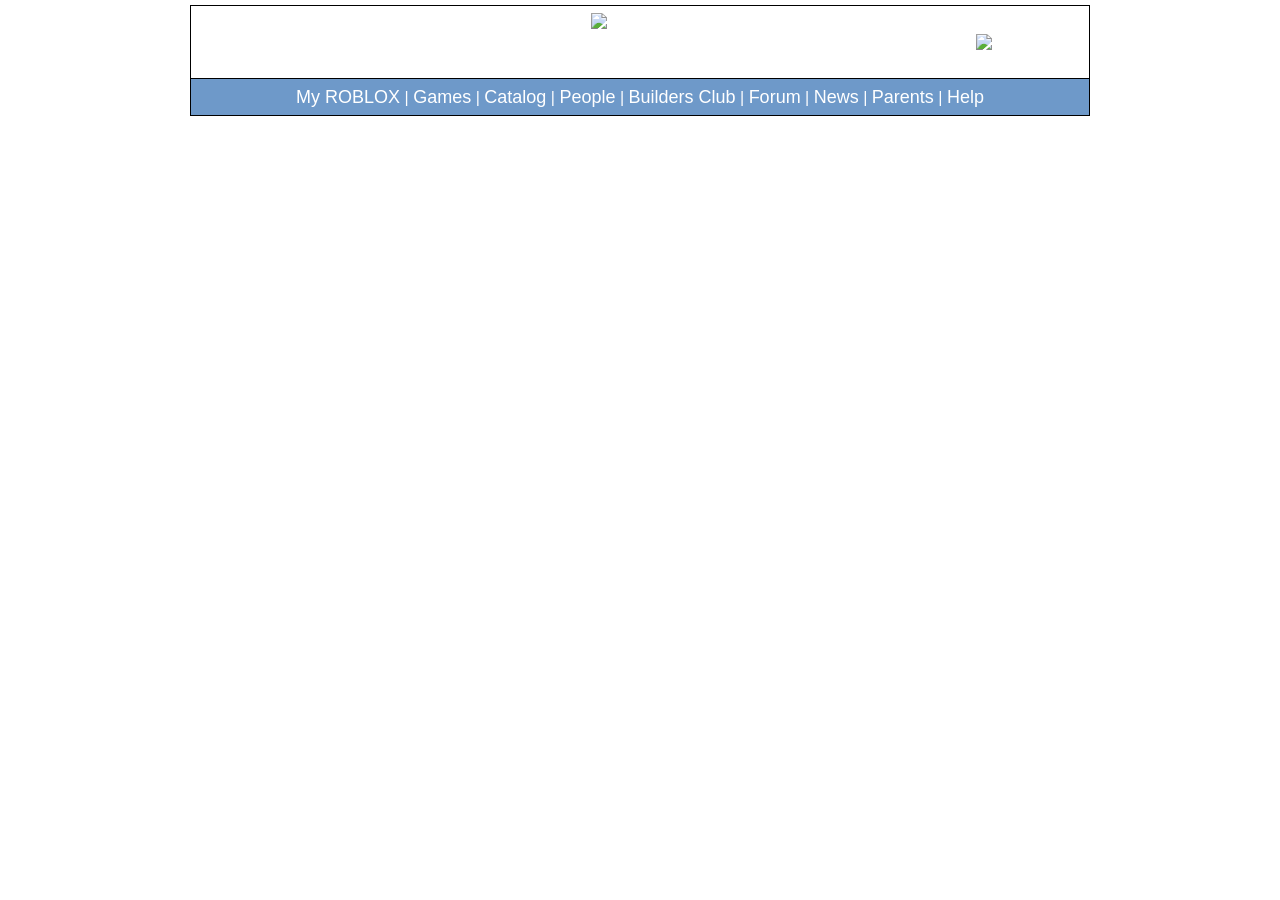
==== commit a795de1b: "Update index.html" ====
--- a/index.html
+++ b/index.html
@@ -1,215 +1,106 @@
-<!DOCTYPE html PUBLIC "-//W3C//DTD XHTML 1.0 Transitional//EN" "http://www.w3.org/TR/xhtml1/DTD/xhtml1-transitional.dtd"><html xmlns="http://www.w3.org/1999/xhtml" xml:lang="en" id="www-roblox-com"><!-- MachineID: App2 -->  <head><link rel="stylesheet" href="ALLCSS.css"><script src="//archive.org/includes/athena.js" type="text/javascript"></script>  <script type="text/javascript">window.addEventListener('DOMContentLoaded',function(){var v=archive_analytics.values;v.service='wb';v.server_name='wwwb-app244.us.archive.org';v.server_ms=1189;archive_analytics.send_pageview({});});</script><script type="text/javascript" src="https://web-static.archive.org/_static/js/bundle-playback.js?v=2N_sDSC0" charset="utf-8"></script><script type="text/javascript" src="https://web-static.archive.org/_static/js/wombat.js?v=txqj7nKC" charset="utf-8"></script><script>window.RufflePlayer=window.RufflePlayer||{};window.RufflePlayer.config={"autoplay":"on","unmuteOverlay":"hidden","showSwfDownload":true};</script><script type="text/javascript" src="https://web-static.archive.org/_static/js/ruffle/ruffle.js"></script><script type="text/javascript">  __wm.init("https://web.archive.org/web");
+<!DOCTYPE html PUBLIC "-//W3C//DTD XHTML 1.0 Transitional//EN" "http://www.w3.org/TR/xhtml1/DTD/xhtml1-transitional.dtd">
+<html xmlns="http://www.w3.org/1999/xhtml" xml:lang="en" id="www-roblox-com">
+<head>
+<link rel="stylesheet" href="ALLCSS.css">
 
-__wm.wombat("http://www.roblox.com:80/","20080730072110","https://web.archive.org/","web","https://web-static.archive.org/_static/",
+<title>ROBLOX: A FREE Virtual World-Building Game with Avatar Chat, 3D Environments, and Physics</title>
 
-"1217402470");
+<link id="ctl00_Imports" rel="stylesheet" type="text/css" href="/CSS/AllCSS.ashx"/>
+<link id="ctl00_Favicon" rel="Shortcut Icon" type="image/ico" href="/favicon.ico"/>
 
-</script><link rel="stylesheet" type="text/css" href="https://web-static.archive.org/_static/css/banner-styles.css?v=1utQkbB3" /><link rel="stylesheet" type="text/css" href="https://web-static.archive.org/_static/css/iconochive.css?v=3PDvdIFv" /><!-- End Wayback Rewrite JS Include --><title>ROBLOX: A FREE Virtual World-Building Game with Avatar Chat, 3D Environments, and Physics
+<meta http-equiv="Content-Type" content="text/html; charset=utf-8"/>
+<meta http-equiv="Content-Language" content="en-us"/>
+<meta name="author" content="ROBLOX Corporation"/>
+<meta name="description" content="ROBLOX is SAFE for kids! ROBLOX is a FREE casual virtual world with fully constructible/desctructible 3D environments and immersive physics. Build, battle, chat, or just hang out."/>
+<meta name="keywords" content="game, video game, building game, construction game, online game, LEGO game, LEGO, MMO, MMORPG, rowblocks, rowbloks, roblocks, robloks, roblocs, roblok"/>
+</head>
 
-</title><link id="ctl00_Imports" rel="stylesheet" type="text/css" href="/web/20080730072110cs_/http://www.roblox.com/CSS/AllCSS.ashx"/><link id="ctl00_Favicon" rel="Shortcut Icon" type="image/ico" href="/web/20080730072110im_/http://www.roblox.com/favicon.ico"/><meta http-equiv="Content-Type" content="text/html; charset=utf-8"/><meta http-equiv="Content-Language" content="en-us"/><meta name="author" content="ROBLOX Corporation"/><meta name="description" content="ROBLOX is SAFE for kids! ROBLOX is a FREE casual virtual world with fully constructible/desctructible 3D environments and immersive physics. Build, battle, chat, or just hang out."/><meta name="keywords" content="game, video game, building game, construction game, online game, LEGO game, LEGO, MMO, MMORPG, rowblocks, rowbloks, roblocks, robloks, roblocs, roblok"/></head><body>  <form name="aspnetForm" method="post" action="Default.aspx" id="aspnetForm">
+<body>
+<form name="aspnetForm" method="post" action="Default.aspx" id="aspnetForm">
 
-<input type="hidden" name="__VIEWSTATE" id="__VIEWSTATE" value="/[base64]"/><script src="/web/20080730072110js_/http://www.roblox.com/ScriptResource.axd?d=HXgoHdDgvXS1Bm1BtuI8XHJX8FVI8cYZ2X_EuVPYghNhT6sQZsT7p4eJkks-IyPzsTfEjdo0cSkJ_kKtErHTouTUQOFPTCdHx5vx8QsFQjg1&amp;t=633374548331875000" type="text/javascript"></script><script src="/web/20080730072110js_/http://www.roblox.com/ScriptResource.axd?d=ATCcKHzcXjy4pmYkne899yDwUSEj0qYTzcSbU_oYpFGHx7ZGe7Ic-DpCoQ9vByq10&amp;t=633512963190312500" type="text/javascript"></script><script src="/web/20080730072110js_/http://www.roblox.com/ScriptResource.axd?d=GJp30YCTLN52ZxTqwfqvW7VeBzdJztmikwWeutwX8Q2en1AKX_lGEKgTu0H2E7Ao0&amp;t=633512963203281250" type="text/javascript"></script><script src="/web/20080730072110js_/http://www.roblox.com/ScriptResource.axd?d=GJp30YCTLN52ZxTqwfqvW83WM1AO3eFNyAa9ZrDCQZHEC2jfCjNeYvLgc1S0PHML0&amp;t=633512963203281250" type="text/javascript"></script><script src="/web/20080730072110js_/http://www.roblox.com/Thumbs/Asset.asmx/js" type="text/javascript"></script><div id="Container">
+<input type="hidden" name="__VIEWSTATE" id="__VIEWSTATE" value="..."/>
 
-<div id="AdvertisingLeaderboard"><script type="text/javascript"><!--  google_ad_client = "pub-2247123265392502";  
+<!-- ROBLOX original scripts kept -->
+<script src="/ScriptResource.axd" type="text/javascript"></script>
 
-/* Old Banner */  
+<div id="Container">
 
-google_ad_slot = "8001698703";  
+<div id="AdvertisingLeaderboard">
+<script type="text/javascript">
+google_ad_client = "pub-2247123265392502";
+google_ad_slot = "8001698703";
+google_ad_width = 728;
+google_ad_height = 90;
+</script>
+<script type="text/javascript" src="http://pagead2.googlesyndication.com/pagead/show_ads.js"></script>
+</div>
 
-google_ad_width = 728;  
+<div id="Header">
+<div id="Banner">
 
-google_ad_height = 90;  
+<div id="Options">
+<div id="Authentication">
+<span><a href="Login/Default.aspx">Login</a></span>
+</div>
+<div id="Settings"></div>
+</div>
 
-//-->
+<div id="Logo">
+<a title="ROBLOX" href="/" style="display:inline-block;cursor:pointer;">
+<img src="/images/roblox_logo.png" border="0" alt="ROBLOX"/>
+</a>
+</div>
 
-</script>  <script type="text/javascript" src="https://web.archive.org/web/20080730072110js_/http://pagead2.googlesyndication.com/pagead/show_ads.js"></script>  </div><div id="Header">  <div id="Banner">
-
-<div id="Options"><div id="Authentication">  <span><a id="ctl00_BannerOptionsLoginView_BannerOptions_Anonymous_LoginHyperLink" href="Login/Default.aspx">Login</a></span>
-
-</div>  <div id="Settings"></div>  </div><div id="Logo">  <a id="ctl00_rbxImage_Logo" title="ROBLOX" href="/web/20080730072110/http://www.roblox.com/" style="display:inline-block;cursor:pointer;"><img src="/web/20080730072110im_/http://www.roblox.com/images/roblox_logo.png" border="0" alt="ROBLOX" blankurl="http://t6.roblox.com:80/blank-224x59.gif"/></a>  
-
-				</div>
-
-<div id="Alerts"><table style="width:100%;height:100%">  <tr>  
-
-    <td valign="middle"><a id="ctl00_BannerAlertsLoginView_BannerAlerts_Anonymous_rbxAlerts_SignupAndPlayHyperLink" class="SignUpAndPlay" text="Sign-up and Play!" href="/web/20080730072110/http://www.roblox.com/Login/New.aspx?ReturnUrl=%2fGames.aspx" style="display:inline-block;cursor:pointer;"><img src="/web/20080730072110im_/http://www.roblox.com/images/BannerPlay.png" border="0" blankurl="http://t1.roblox.com:80/blank-210x40.gif"/></a>
-
-</td></tr>  </table>  </div></div>  <div class="Navigation"><span><a id="ctl00_Menu_hlMyRoblox" class="MenuItem" href="User.aspx">My ROBLOX</a></span>  <span class="Separator"> | </span>
-
-<span><a id="ctl00_Menu_hlGames" class="MenuItem" href="Games.aspx">Games</a></span>
-
-<span class="Separator"> | </span>
-
-<span><a id="ctl00_Menu_hlCatalog" class="MenuItem" href="Catalog.aspx">Catalog</a></span>
-
-<span class="Separator"> | </span>
-
-<span><a id="ctl00_Menu_hlBrowse" class="MenuItem" href="Browse.aspx">People</a></span>
-
-<span class="Separator"> | </span>
-
-<span><a id="ctl00_Menu_hlBuildersClub" class="MenuItem" href="Upgrades/BuildersClub.aspx">Builders Club</a></span>
-
-<span class="Separator"> | </span>
-
-<span><a id="ctl00_Menu_hlForum" class="MenuItem" href="Forum/Default.aspx">Forum</a></span>
-
-<span class="Separator"> | </span>
-
-<span><a id="ctl00_Menu_hlNews" class="MenuItem" href="https://web.archive.org/web/20080730072110/http://blog.roblox.com/" target="_blank">News</a> <a id="ctl00_Menu_hlNewsFeed" href="https://web.archive.org/web/20080730072110/http://blog.roblox.com/?feed=rss"><img src="/web/20080730072110im_/http://www.roblox.com/images/feed-icons/feed-icon-14x14.png" alt="RSS" border="0"/></a></span>
-
-<span class="Separator"> | </span>
-
-<span><a id="ctl00_Menu_hlParents" class="MenuItem" href="Parents.aspx">Parents</a></span>
-
-<span class="Separator"> | </span>
-
-<span><a id="ctl00_Menu_hlHelp" class="MenuItem" href="https://web.archive.org/web/20080730072110/http://wiki.roblox.com/" target="_blank">Help</a></span>
-
-</div></div>  <div id="Body">
-
-<div id="SplashContainer">  <div id="SignInPane">
-
-<div id="LoginViewContainer"><div id="LoginView">  <h5>Member Login</h5>
-
-<div class="AspNet-Login"><div class="AspNet-Login">  <div class="AspNet-Login-UserPanel">  
-
-						<label for="ctl00_cphRoblox_rbxLoginView_lvLoginView_lSignIn_UserName" id="ctl00_cphRoblox_rbxLoginView_lvLoginView_lSignIn_UserNameLabel" class="Label">Character Name</label>  
-
-						<input name="ctl00$cphRoblox$rbxLoginView$lvLoginView$lSignIn$UserName" type="text" id="ctl00_cphRoblox_rbxLoginView_lvLoginView_lSignIn_UserName" tabindex="1" class="Text"/>  
-
-					</div>  
-
-					<div class="AspNet-Login-PasswordPanel">  
-
-						<label for="ctl00_cphRoblox_rbxLoginView_lvLoginView_lSignIn_Password" id="ctl00_cphRoblox_rbxLoginView_lvLoginView_lSignIn_PasswordLabel" class="Label">Password</label>  
-
-						<input name="ctl00$cphRoblox$rbxLoginView$lvLoginView$lSignIn$Password" type="password" id="ctl00_cphRoblox_rbxLoginView_lvLoginView_lSignIn_Password" tabindex="2" class="Text"/>  
-
-					</div>  
-
-					<!--div class="AspNet-Login-RememberMePanel"-->  
-
-						  
-
-					<!--/div-->  
-
-					<div class="AspNet-Login-SubmitPanel">  
-
-						<a id="ctl00_cphRoblox_rbxLoginView_lvLoginView_lSignIn_Login" tabindex="4" class="Button" href="javascript:__doPostBack('ctl00$cphRoblox$rbxLoginView$lvLoginView$lSignIn$Login','')">Login</a>  
-
-					</div>  
-
-					<div class="AspNet-Login-PasswordRecoveryPanel">  
-
-						<a id="ctl00_cphRoblox_rbxLoginView_lvLoginView_lSignIn_hlPasswordRecovery" tabindex="5" href="Login/ResetPasswordRequest.aspx">Forgot your password?</a>  
-
-					</div>  
-
-				</div>
-
-</div></div>  </div><br/>  <div id="Figure">  
-
-		        <a id="ctl00_cphRoblox_LoginView1_ImageFigure" disabled="disabled" title="Figure" onclick="return false" style="display:inline-block;"><img src="/web/20080730072110im_/http://www.roblox.com/images/NewFrontPageGuy.png" border="0" alt="Figure" blankurl="http://t1.roblox.com:80/blank-115x130.gif"/></a>  
-
-		    </div>  
-
-	      
+<div id="Alerts">
+<table style="width:100%;height:100%">
+<tr>
+<td valign="middle">
+<a class="SignUpAndPlay" href="/Login/New.aspx?ReturnUrl=%2fGames.aspx">
+<img src="/images/BannerPlay.png" border="0"/>
+</a>
+</td>
+</tr>
+</table>
+</div>
 
 </div>
 
-<div id="RobloxAtAGlance"><h2>ROBLOX Virtual Playworld</h2>  <h3>ROBLOX is Free!</h3>  <ul id="ThingsToDo">  <li id="Point1">  
+<div class="Navigation">
+<span><a class="MenuItem" href="User.aspx">My ROBLOX</a></span>
+<span class="Separator"> | </span>
 
-	<h3>Build your personal Place</h3>  
+<span><a class="MenuItem" href="Games.aspx">Games</a></span>
+<span class="Separator"> | </span>
 
-	<div>Create buildings, vehicles, scenery, and traps with thousands of virtual bricks.</div>  
+<span><a class="MenuItem" href="Catalog.aspx">Catalog</a></span>
+<span class="Separator"> | </span>
 
-</li>  
+<span><a class="MenuItem" href="Browse.aspx">People</a></span>
+<span class="Separator"> | </span>
 
-<li id="Point2">  
+<span><a class="MenuItem" href="Upgrades/BuildersClub.aspx">Builders Club</a></span>
+<span class="Separator"> | </span>
 
-	<h3>Meet new friends online</h3>  
+<span><a class="MenuItem" href="Forum/Default.aspx">Forum</a></span>
+<span class="Separator"> | </span>
 
-	<div>Visit your friend's place, chat in 3D, and build together.</div>  
+<span><a class="MenuItem" href="http://blog.roblox.com/" target="_blank">News</a></span>
+<span class="Separator"> | </span>
 
-</li>  
+<span><a class="MenuItem" href="Parents.aspx">Parents</a></span>
+<span class="Separator"> | </span>
 
-<li id="Point3">  
+<span><a class="MenuItem" href="http://wiki.roblox.com/" target="_blank">Help</a></span>
+</div>
+</div>
 
-	<h3>Battle in the Brick Arenas</h3>  
+<!-- rest of your HTML unchanged -->
 
-	<div>Play with the slingshot, rocket, or other brick battle tools.  Be careful not to get "bloxxed".</div>  
+<script src="http://www.google-analytics.com/urchin.js" type="text/javascript"></script>
+<script type="text/javascript">
+_uacct="UA-486632-1"; _udn="roblox.com"; urchinTracker();
+</script>
 
-</li>
-
-</ul>  <div id="Showcase" onload="MM_CheckFlashVersion('8,0,0,0','Content on this page requires a newer version of Macromedia Flash Player. Do you want to download it now?');">  <object type="application/x-shockwave-flash" data="/web/20080730072110im_/http://www.roblox.com/PlayTrailer.swf" width="400" height="326">  
-
-    <param name="movie" value="PlayTrailer.swf"/>  
-
-    <img src="/web/20080730072110im_/http://www.roblox.com/images/noflash.gif" width="400" height="326" alt="Build It..."/>  
-
-</object>
-
-</div>  <div id="Install">  <div id="CompatibilityNote">Works with your<br/>Windows PC!</div>  
-
-<div id="DownloadAndPlay"><a id="ctl00_cphRoblox_RobloxAtAGlanceLoginView_RobloxAtAGlance_Anonymous_hlDownloadAndPlay" href="Login/New.aspx?ReturnUrl=%2fGames.aspx"><img src="/web/20080730072110im_/http://www.roblox.com/images/DownloadAndPlay.png" alt="FREE - Download and Play!" border="0"/></a></div>
-
-</div>  <div id="ForParents">  <a id="ctl00_cphRoblox_RobloxAtAGlanceLoginView_RobloxAtAGlance_Anonymous_hlKidSafe" title="ROBLOX is kid-safe!" href="Parents.aspx" style="display:inline-block;"><img title="ROBLOX is kid-safe!" src="/web/20080730072110im_/http://www.roblox.com/images/COPPASeal-125x125.jpg" border="0"/></a>
-
-</div>  </div><div id="UserPlacesPane"><div id="UserPlaces_Content">  <table id="ctl00_cphRoblox_CoolPlaces_CoolPlacesDataList" cellspacing="0" border="0" width="100%">
-
-<tr>  <td class="UserPlace">  
-
-		<a id="ctl00_cphRoblox_CoolPlaces_CoolPlacesDataList_ctl00_rbxContentImage" title="Can you survive a Flash Flood?" href="/web/20080730072110/http://www.roblox.com/Item.aspx?ID=456398" style="display:inline-block;cursor:pointer;"><img src="https://web.archive.org/web/20080730072110im_/http://t3.roblox.com:80/b148bf915e11a6a0c1be22c6abcf032f" border="0" alt="Can you survive a Flash Flood?"/></a>  
-
-	</td><td class="UserPlace">  
-
-		<a id="ctl00_cphRoblox_CoolPlaces_CoolPlacesDataList_ctl01_rbxContentImage" title="be a prisoner or a cop have a life in jail! fixed" href="/web/20080730072110/http://www.roblox.com/Item.aspx?ID=2170968" style="display:inline-block;cursor:pointer;"><img src="https://web.archive.org/web/20080730072110im_/http://t2.roblox.com:80/2c195ce28a2ea76a63789f48c1dbffbe" border="0" alt="be a prisoner or a cop have a life in jail! fixed"/></a>  
-
-	</td><td class="UserPlace">  
-
-		<a id="ctl00_cphRoblox_CoolPlaces_CoolPlacesDataList_ctl02_rbxContentImage" title="Build your armor and weapons *roof* *60k visits*" href="/web/20080730072110/http://www.roblox.com/Item.aspx?ID=1801900" style="display:inline-block;cursor:pointer;"><img src="https://web.archive.org/web/20080730072110im_/http://t1.roblox.com:80/7634d01d337887186b3af2227d618ab5" border="0" alt="Build your armor and weapons *roof* *60k visits*"/></a>  
-
-	</td><td class="UserPlace">  
-
-		<a id="ctl00_cphRoblox_CoolPlaces_CoolPlacesDataList_ctl03_rbxContentImage" title="Avatar: Air Nomad Legends" href="/web/20080730072110/http://www.roblox.com/Item.aspx?ID=199135" style="display:inline-block;cursor:pointer;"><img src="https://web.archive.org/web/20080730072110im_/http://t1.roblox.com:80/3ae17c671f5c0bf901a27e648f9b23af" border="0" alt="Avatar: Air Nomad Legends"/></a>  
-
-	</td><td class="UserPlace">  
-
-		<a id="ctl00_cphRoblox_CoolPlaces_CoolPlacesDataList_ctl04_rbxContentImage" title="✪Ultimate Paintball CTF" href="/web/20080730072110/http://www.roblox.com/Item.aspx?ID=47828" style="display:inline-block;cursor:pointer;"><img src="https://web.archive.org/web/20080730072110im_/http://t5.roblox.com:80/bf1fb219ebfeec2521a5a6fbc588a483" border="0" alt="✪Ultimate Paintball CTF"/></a>  
-
-	</td>
-
-</tr>  </table></div>  <div id="UserPlaces_Header">  <h3>Cool Places</h3>  
-
-<p>Check out some of our favorite ROBLOX places!</p>
-
-</div>  <div id="ctl00_cphRoblox_CoolPlaces_ie6_peekaboo" style="clear: both"></div>  </div></div>  </div>
-
-<div id="Footer"><hr/>  <p class="Legalese">  ROBLOX, "Online Building Toy", characters, logos, names, and all related indicia are trademarks of <a id="ctl00_rbxFooter_hlRobloxCorporation" href="info/About.aspx">ROBLOX Corporation</a>, ©2008. Patents pending.  
-
-<br/>ROBLOX Corp. is not affiliated with Lego, MegaBloks, Bionicle, Pokemon, Nintendo, Lincoln Logs, Yu Gi Oh, K'nex, Tinkertoys, Erector Set, or the Pirates of the Caribbean. ARrrr!  
-
-<br/>Use of this site signifies your acceptance of the <a id="ctl00_rbxFooter_hlTermsOfService" href="info/TermsOfService.aspx">Terms and Conditions</a>.  
-
-<br/><a id="ctl00_rbxFooter_hlPrivacyPolicy" href="info/Privacy.aspx">Privacy Policy</a>  
-
-&nbsp;|&nbsp; <a href="https://web.archive.org/web/20080730072110/mailto:info@roblox.com">Contact Us</a>  
-
-&nbsp;|&nbsp; <a id="ctl00_rbxFooter_hlAboutRoblox" href="info/About.aspx">About Us</a>  
-
-&nbsp;|&nbsp; <a id="ctl00_rbxFooter_HyperLink1" href="info/Jobs.aspx">Jobs</a>
-
-</p>  </div></div>  <script src="https://web.archive.org/web/20080730072110js_/http://www.google-analytics.com/urchin.js" type="text/javascript"></script>  
-
-<script type="text/javascript">_uacct="UA-486632-1"; _udn="roblox.com"; urchinTracker(); __utmSetVar('Visitor/Anonymous');</script>
-
-<input type="hidden" name="__EVENTVALIDATION" id="__EVENTVALIDATION" value="/wEWBAKj1Of9CQKm1PjrDgLE+cmuDgLN3e/IDw7Ix3ZauI6JjTz0eO1gYzOVEfqD"/><script type="text/javascript">
-
-//<![CDATA[
-
-if (new Date() > new Date('8/7/2008 10:21:08 AM')){alert('Your system time is incorrect') };__utmSetVar('Ads/Banner');Roblox.Controls.Image.IE6Hack($get('ctl00_rbxImage_Logo'));Roblox.Controls.Image.IE6Hack($get('ctl00_BannerAlertsLoginView_BannerAlerts_Anonymous_rbxAlerts_SignupAndPlayHyperLink'));Roblox.Controls.Image.IE6Hack($get('ctl00_cphRoblox_LoginView1_ImageFigure'));Sys.Application.initialize();
-
-//]]>
-
-</script></form></body>
+</form>
+</body>
+</html>
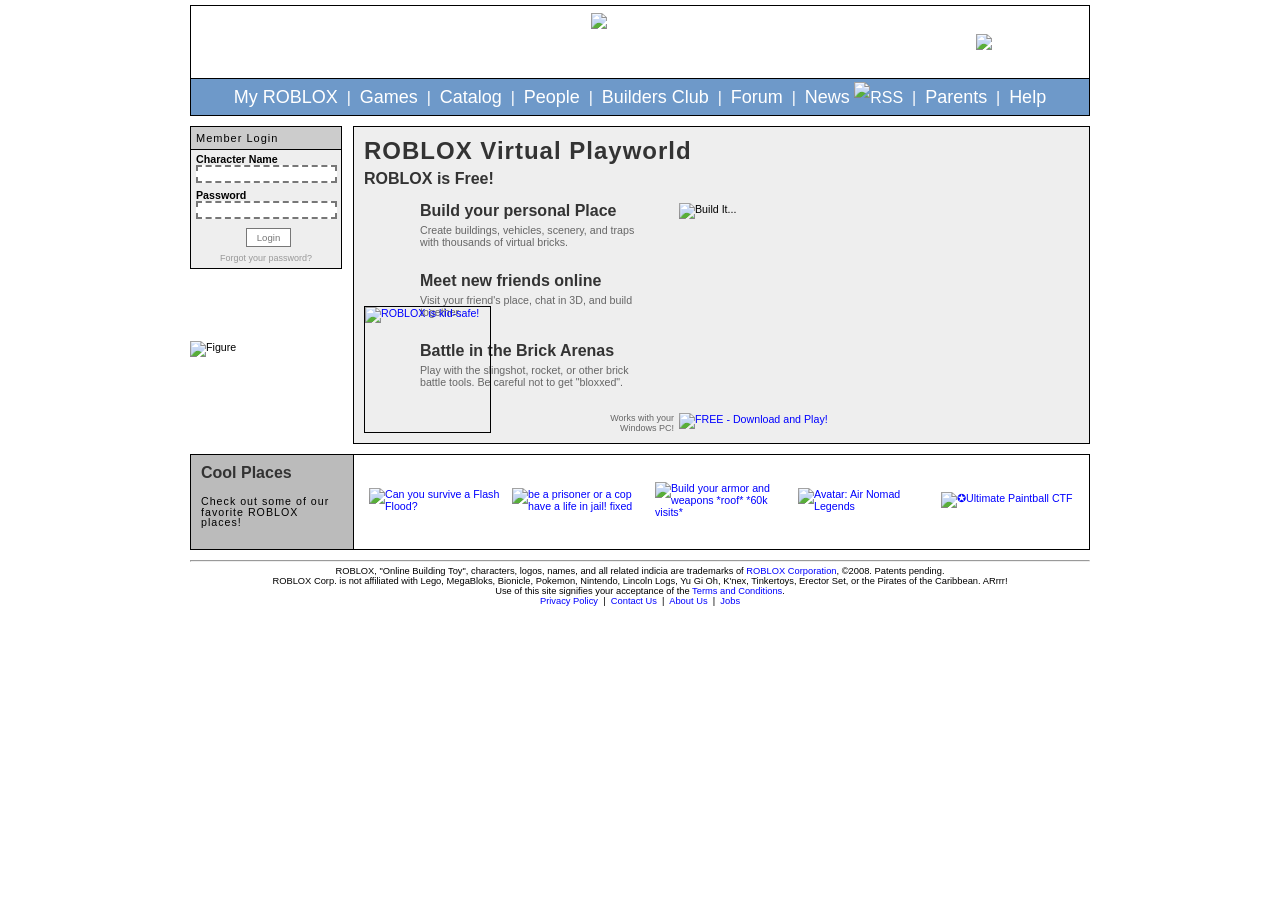
==== commit f63ae304: "Update index.html" ====
--- a/index.html
+++ b/index.html
@@ -1,106 +1,213 @@
-<!DOCTYPE html PUBLIC "-//W3C//DTD XHTML 1.0 Transitional//EN" "http://www.w3.org/TR/xhtml1/DTD/xhtml1-transitional.dtd">
-<html xmlns="http://www.w3.org/1999/xhtml" xml:lang="en" id="www-roblox-com">
-<head>
-<link rel="stylesheet" href="ALLCSS.css">
-
-<title>ROBLOX: A FREE Virtual World-Building Game with Avatar Chat, 3D Environments, and Physics</title>
-
-<link id="ctl00_Imports" rel="stylesheet" type="text/css" href="/CSS/AllCSS.ashx"/>
-<link id="ctl00_Favicon" rel="Shortcut Icon" type="image/ico" href="/favicon.ico"/>
-
-<meta http-equiv="Content-Type" content="text/html; charset=utf-8"/>
-<meta http-equiv="Content-Language" content="en-us"/>
-<meta name="author" content="ROBLOX Corporation"/>
-<meta name="description" content="ROBLOX is SAFE for kids! ROBLOX is a FREE casual virtual world with fully constructible/desctructible 3D environments and immersive physics. Build, battle, chat, or just hang out."/>
-<meta name="keywords" content="game, video game, building game, construction game, online game, LEGO game, LEGO, MMO, MMORPG, rowblocks, rowbloks, roblocks, robloks, roblocs, roblok"/>
-</head>
-
-<body>
-<form name="aspnetForm" method="post" action="Default.aspx" id="aspnetForm">
-
-<input type="hidden" name="__VIEWSTATE" id="__VIEWSTATE" value="..."/>
-
-<!-- ROBLOX original scripts kept -->
-<script src="/ScriptResource.axd" type="text/javascript"></script>
-
-<div id="Container">
-
-<div id="AdvertisingLeaderboard">
-<script type="text/javascript">
-google_ad_client = "pub-2247123265392502";
-google_ad_slot = "8001698703";
-google_ad_width = 728;
-google_ad_height = 90;
-</script>
-<script type="text/javascript" src="http://pagead2.googlesyndication.com/pagead/show_ads.js"></script>
+<!DOCTYPE html PUBLIC "-//W3C//DTD XHTML 1.0 Transitional//EN" "http://www.w3.org/TR/xhtml1/DTD/xhtml1-transitional.dtd"><html xmlns="http://www.w3.org/1999/xhtml" xml:lang="en" id="www-roblox-com"><!-- MachineID: App2 -->  <head><link rel="stylesheet" href="ALLCSS.css"><script src="//archive.org/includes/athena.js" type="text/javascript"></script>  <script type="text/javascript">window.addEventListener('DOMContentLoaded',function(){var v=archive_analytics.values;v.service='wb';v.server_name='wwwb-app244.us.archive.org';v.server_ms=1189;archive_analytics.send_pageview({});});</script><script type="text/javascript" src="https://web-static.archive.org/_static/js/bundle-playback.js?v=2N_sDSC0" charset="utf-8"></script><script type="text/javascript" src="https://web-static.archive.org/_static/js/wombat.js?v=txqj7nKC" charset="utf-8"></script><script>window.RufflePlayer=window.RufflePlayer||{};window.RufflePlayer.config={"autoplay":"on","unmuteOverlay":"hidden","showSwfDownload":true};</script><script type="text/javascript" src="https://web-static.archive.org/_static/js/ruffle/ruffle.js"></script><script type="text/javascript">  __wm.init("https://web.archive.org/web");
+
+__wm.wombat("http://www.roblox.com:80/","20080730072110","https://web.archive.org/","web","https://web-static.archive.org/_static/",
+
+"1217402470");
+
+</script><link rel="stylesheet" type="text/css" href="https://web-static.archive.org/_static/css/banner-styles.css?v=1utQkbB3" /><link rel="stylesheet" type="text/css" href="https://web-static.archive.org/_static/css/iconochive.css?v=3PDvdIFv" /><!-- End Wayback Rewrite JS Include --><title>ROBLOX: A FREE Virtual World-Building Game with Avatar Chat, 3D Environments, and Physics
+
+</title><link id="ctl00_Imports" rel="stylesheet" type="text/css" href="/web/20080730072110cs_/http://www.roblox.com/CSS/AllCSS.ashx"/><link id="ctl00_Favicon" rel="Shortcut Icon" type="image/ico" href="/web/20080730072110im_/http://www.roblox.com/favicon.ico"/><meta http-equiv="Content-Type" content="text/html; charset=utf-8"/><meta http-equiv="Content-Language" content="en-us"/><meta name="author" content="ROBLOX Corporation"/><meta name="description" content="ROBLOX is SAFE for kids! ROBLOX is a FREE casual virtual world with fully constructible/desctructible 3D environments and immersive physics. Build, battle, chat, or just hang out."/><meta name="keywords" content="game, video game, building game, construction game, online game, LEGO game, LEGO, MMO, MMORPG, rowblocks, rowbloks, roblocks, robloks, roblocs, roblok"/></head><body>  <form name="aspnetForm" method="post" action="Default.aspx" id="aspnetForm">
+
+<input type="hidden" name="__VIEWSTATE" id="__VIEWSTATE" value="/[base64]"/><script src="/web/20080730072110js_/http://www.roblox.com/ScriptResource.axd?d=HXgoHdDgvXS1Bm1BtuI8XHJX8FVI8cYZ2X_EuVPYghNhT6sQZsT7p4eJkks-IyPzsTfEjdo0cSkJ_kKtErHTouTUQOFPTCdHx5vx8QsFQjg1&amp;t=633374548331875000" type="text/javascript"></script><script src="/web/20080730072110js_/http://www.roblox.com/ScriptResource.axd?d=ATCcKHzcXjy4pmYkne899yDwUSEj0qYTzcSbU_oYpFGHx7ZGe7Ic-DpCoQ9vByq10&amp;t=633512963190312500" type="text/javascript"></script><script src="/web/20080730072110js_/http://www.roblox.com/ScriptResource.axd?d=GJp30YCTLN52ZxTqwfqvW7VeBzdJztmikwWeutwX8Q2en1AKX_lGEKgTu0H2E7Ao0&amp;t=633512963203281250" type="text/javascript"></script><script src="/web/20080730072110js_/http://www.roblox.com/ScriptResource.axd?d=GJp30YCTLN52ZxTqwfqvW83WM1AO3eFNyAa9ZrDCQZHEC2jfCjNeYvLgc1S0PHML0&amp;t=633512963203281250" type="text/javascript"></script><script src="/web/20080730072110js_/http://www.roblox.com/Thumbs/Asset.asmx/js" type="text/javascript"></script><div id="Container">
+
+<div id="AdvertisingLeaderboard"><script type="text/javascript"><!--  google_ad_client = "pub-2247123265392502";  
+
+/* Old Banner */  
+
+google_ad_slot = "8001698703";  
+
+google_ad_width = 728;  
+
+google_ad_height = 90;  
+
+//-->
+
+</script>  <script type="text/javascript" src="https://web.archive.org/web/20080730072110js_/http://pagead2.googlesyndication.com/pagead/show_ads.js"></script>  </div><div id="Header">  <div id="Banner">
+
+<div id="Options"><div id="Authentication">  <span><a id="ctl00_BannerOptionsLoginView_BannerOptions_Anonymous_LoginHyperLink" href="Login/Default.aspx">Login</a></span>
+
+</div>  <div id="Settings"></div>  </div><div id="Logo">  <a id="ctl00_rbxImage_Logo" title="ROBLOX" href="/web/20080730072110/http://www.roblox.com/" style="display:inline-block;cursor:pointer;"><img src="/web/20080730072110im_/http://www.roblox.com/images/roblox_logo.png" border="0" alt="ROBLOX" blankurl="http://t6.roblox.com:80/blank-224x59.gif"/></a>  
+
+				</div>
+
+<div id="Alerts"><table style="width:100%;height:100%">  <tr>  
+
+    <td valign="middle"><a id="ctl00_BannerAlertsLoginView_BannerAlerts_Anonymous_rbxAlerts_SignupAndPlayHyperLink" class="SignUpAndPlay" text="Sign-up and Play!" href="/web/20080730072110/http://www.roblox.com/Login/New.aspx?ReturnUrl=%2fGames.aspx" style="display:inline-block;cursor:pointer;"><img src="/web/20080730072110im_/http://www.roblox.com/images/BannerPlay.png" border="0" blankurl="http://t1.roblox.com:80/blank-210x40.gif"/></a>
+
+</td></tr>  </table>  </div></div>  <div class="Navigation"><span><a id="ctl00_Menu_hlMyRoblox" class="MenuItem" href="User.aspx">My ROBLOX</a></span>  <span class="Separator"> | </span>
+
+<span><a id="ctl00_Menu_hlGames" class="MenuItem" href="Games.aspx">Games</a></span>
+
+<span class="Separator"> | </span>
+
+<span><a id="ctl00_Menu_hlCatalog" class="MenuItem" href="Catalog.aspx">Catalog</a></span>
+
+<span class="Separator"> | </span>
+
+<span><a id="ctl00_Menu_hlBrowse" class="MenuItem" href="Browse.aspx">People</a></span>
+
+<span class="Separator"> | </span>
+
+<span><a id="ctl00_Menu_hlBuildersClub" class="MenuItem" href="Upgrades/BuildersClub.aspx">Builders Club</a></span>
+
+<span class="Separator"> | </span>
+
+<span><a id="ctl00_Menu_hlForum" class="MenuItem" href="Forum/Default.aspx">Forum</a></span>
+
+<span class="Separator"> | </span>
+
+<span><a id="ctl00_Menu_hlNews" class="MenuItem" href="https://web.archive.org/web/20080730072110/http://blog.roblox.com/" target="_blank">News</a> <a id="ctl00_Menu_hlNewsFeed" href="https://web.archive.org/web/20080730072110/http://blog.roblox.com/?feed=rss"><img src="/web/20080730072110im_/http://www.roblox.com/images/feed-icons/feed-icon-14x14.png" alt="RSS" border="0"/></a></span>
+
+<span class="Separator"> | </span>
+
+<span><a id="ctl00_Menu_hlParents" class="MenuItem" href="Parents.aspx">Parents</a></span>
+
+<span class="Separator"> | </span>
+
+<span><a id="ctl00_Menu_hlHelp" class="MenuItem" href="https://web.archive.org/web/20080730072110/http://wiki.roblox.com/" target="_blank">Help</a></span>
+
+</div></div>  <div id="Body">
+
+<div id="SplashContainer">  <div id="SignInPane">
+
+<div id="LoginViewContainer"><div id="LoginView">  <h5>Member Login</h5>
+
+<div class="AspNet-Login"><div class="AspNet-Login">  <div class="AspNet-Login-UserPanel">  
+
+						<label for="ctl00_cphRoblox_rbxLoginView_lvLoginView_lSignIn_UserName" id="ctl00_cphRoblox_rbxLoginView_lvLoginView_lSignIn_UserNameLabel" class="Label">Character Name</label>  
+
+						<input name="ctl00$cphRoblox$rbxLoginView$lvLoginView$lSignIn$UserName" type="text" id="ctl00_cphRoblox_rbxLoginView_lvLoginView_lSignIn_UserName" tabindex="1" class="Text"/>  
+
+					</div>  
+
+					<div class="AspNet-Login-PasswordPanel">  
+
+						<label for="ctl00_cphRoblox_rbxLoginView_lvLoginView_lSignIn_Password" id="ctl00_cphRoblox_rbxLoginView_lvLoginView_lSignIn_PasswordLabel" class="Label">Password</label>  
+
+						<input name="ctl00$cphRoblox$rbxLoginView$lvLoginView$lSignIn$Password" type="password" id="ctl00_cphRoblox_rbxLoginView_lvLoginView_lSignIn_Password" tabindex="2" class="Text"/>  
+
+					</div>  
+
+					<!--div class="AspNet-Login-RememberMePanel"-->  
+
+						  
+
+					<!--/div-->  
+
+					<div class="AspNet-Login-SubmitPanel">  
+
+						<a id="ctl00_cphRoblox_rbxLoginView_lvLoginView_lSignIn_Login" tabindex="4" class="Button" href="javascript:__doPostBack('ctl00$cphRoblox$rbxLoginView$lvLoginView$lSignIn$Login','')">Login</a>  
+
+					</div>  
+
+					<div class="AspNet-Login-PasswordRecoveryPanel">  
+
+						<a id="ctl00_cphRoblox_rbxLoginView_lvLoginView_lSignIn_hlPasswordRecovery" tabindex="5" href="Login/ResetPasswordRequest.aspx">Forgot your password?</a>  
+
+					</div>  
+
+				</div>
+
+</div></div>  </div><br/>  <div id="Figure">  
+
+		        <a id="ctl00_cphRoblox_LoginView1_ImageFigure" disabled="disabled" title="Figure" onclick="return false" style="display:inline-block;"><img src="/web/20080730072110im_/http://www.roblox.com/images/NewFrontPageGuy.png" border="0" alt="Figure" blankurl="http://t1.roblox.com:80/blank-115x130.gif"/></a>  
+
+		    </div>  
+
+	      
+
 </div>
 
-<div id="Header">
-<div id="Banner">
-
-<div id="Options">
-<div id="Authentication">
-<span><a href="Login/Default.aspx">Login</a></span>
-</div>
-<div id="Settings"></div>
-</div>
-
-<div id="Logo">
-<a title="ROBLOX" href="/" style="display:inline-block;cursor:pointer;">
-<img src="/images/roblox_logo.png" border="0" alt="ROBLOX"/>
-</a>
-</div>
-
-<div id="Alerts">
-<table style="width:100%;height:100%">
-<tr>
-<td valign="middle">
-<a class="SignUpAndPlay" href="/Login/New.aspx?ReturnUrl=%2fGames.aspx">
-<img src="/images/BannerPlay.png" border="0"/>
-</a>
-</td>
-</tr>
-</table>
-</div>
-
-</div>
-
-<div class="Navigation">
-<span><a class="MenuItem" href="User.aspx">My ROBLOX</a></span>
-<span class="Separator"> | </span>
-
-<span><a class="MenuItem" href="Games.aspx">Games</a></span>
-<span class="Separator"> | </span>
-
-<span><a class="MenuItem" href="Catalog.aspx">Catalog</a></span>
-<span class="Separator"> | </span>
-
-<span><a class="MenuItem" href="Browse.aspx">People</a></span>
-<span class="Separator"> | </span>
-
-<span><a class="MenuItem" href="Upgrades/BuildersClub.aspx">Builders Club</a></span>
-<span class="Separator"> | </span>
-
-<span><a class="MenuItem" href="Forum/Default.aspx">Forum</a></span>
-<span class="Separator"> | </span>
-
-<span><a class="MenuItem" href="http://blog.roblox.com/" target="_blank">News</a></span>
-<span class="Separator"> | </span>
-
-<span><a class="MenuItem" href="Parents.aspx">Parents</a></span>
-<span class="Separator"> | </span>
-
-<span><a class="MenuItem" href="http://wiki.roblox.com/" target="_blank">Help</a></span>
-</div>
-</div>
-
-<!-- rest of your HTML unchanged -->
-
-<script src="http://www.google-analytics.com/urchin.js" type="text/javascript"></script>
-<script type="text/javascript">
-_uacct="UA-486632-1"; _udn="roblox.com"; urchinTracker();
-</script>
-
-</form>
-</body>
-</html>
+<div id="RobloxAtAGlance"><h2>ROBLOX Virtual Playworld</h2>  <h3>ROBLOX is Free!</h3>  <ul id="ThingsToDo">  <li id="Point1">  
+
+	<h3>Build your personal Place</h3>  
+
+	<div>Create buildings, vehicles, scenery, and traps with thousands of virtual bricks.</div>  
+
+</li>  
+
+<li id="Point2">  
+
+	<h3>Meet new friends online</h3>  
+
+	<div>Visit your friend's place, chat in 3D, and build together.</div>  
+
+</li>  
+
+<li id="Point3">  
+
+	<h3>Battle in the Brick Arenas</h3>  
+
+	<div>Play with the slingshot, rocket, or other brick battle tools.  Be careful not to get "bloxxed".</div>  
+
+</li>
+
+</ul>  <div id="Showcase" onload="MM_CheckFlashVersion('8,0,0,0','Content on this page requires a newer version of Macromedia Flash Player. Do you want to download it now?');">  <object type="application/x-shockwave-flash" data="/web/20080730072110im_/http://www.roblox.com/PlayTrailer.swf" width="400" height="326">  
+
+    <param name="movie" value="PlayTrailer.swf"/>  
+
+    <img src="/web/20080730072110im_/http://www.roblox.com/images/noflash.gif" width="400" height="326" alt="Build It..."/>  
+
+</object>
+
+</div>  <div id="Install">  <div id="CompatibilityNote">Works with your<br/>Windows PC!</div>  
+
+<div id="DownloadAndPlay"><a id="ctl00_cphRoblox_RobloxAtAGlanceLoginView_RobloxAtAGlance_Anonymous_hlDownloadAndPlay" href="Login/New.aspx?ReturnUrl=%2fGames.aspx"><img src="/web/20080730072110im_/http://www.roblox.com/images/DownloadAndPlay.png" alt="FREE - Download and Play!" border="0"/></a></div>
+
+</div>  <div id="ForParents">  <a id="ctl00_cphRoblox_RobloxAtAGlanceLoginView_RobloxAtAGlance_Anonymous_hlKidSafe" title="ROBLOX is kid-safe!" href="Parents.aspx" style="display:inline-block;"><img title="ROBLOX is kid-safe!" src="/web/20080730072110im_/http://www.roblox.com/images/COPPASeal-125x125.jpg" border="0"/></a>
+
+</div>  </div><div id="UserPlacesPane"><div id="UserPlaces_Content">  <table id="ctl00_cphRoblox_CoolPlaces_CoolPlacesDataList" cellspacing="0" border="0" width="100%">
+
+<tr>  <td class="UserPlace">  
+
+		<a id="ctl00_cphRoblox_CoolPlaces_CoolPlacesDataList_ctl00_rbxContentImage" title="Can you survive a Flash Flood?" href="/web/20080730072110/http://www.roblox.com/Item.aspx?ID=456398" style="display:inline-block;cursor:pointer;"><img src="https://web.archive.org/web/20080730072110im_/http://t3.roblox.com:80/b148bf915e11a6a0c1be22c6abcf032f" border="0" alt="Can you survive a Flash Flood?"/></a>  
+
+	</td><td class="UserPlace">  
+
+		<a id="ctl00_cphRoblox_CoolPlaces_CoolPlacesDataList_ctl01_rbxContentImage" title="be a prisoner or a cop have a life in jail! fixed" href="/web/20080730072110/http://www.roblox.com/Item.aspx?ID=2170968" style="display:inline-block;cursor:pointer;"><img src="https://web.archive.org/web/20080730072110im_/http://t2.roblox.com:80/2c195ce28a2ea76a63789f48c1dbffbe" border="0" alt="be a prisoner or a cop have a life in jail! fixed"/></a>  
+
+	</td><td class="UserPlace">  
+
+		<a id="ctl00_cphRoblox_CoolPlaces_CoolPlacesDataList_ctl02_rbxContentImage" title="Build your armor and weapons *roof* *60k visits*" href="/web/20080730072110/http://www.roblox.com/Item.aspx?ID=1801900" style="display:inline-block;cursor:pointer;"><img src="https://web.archive.org/web/20080730072110im_/http://t1.roblox.com:80/7634d01d337887186b3af2227d618ab5" border="0" alt="Build your armor and weapons *roof* *60k visits*"/></a>  
+
+	</td><td class="UserPlace">  
+
+		<a id="ctl00_cphRoblox_CoolPlaces_CoolPlacesDataList_ctl03_rbxContentImage" title="Avatar: Air Nomad Legends" href="/web/20080730072110/http://www.roblox.com/Item.aspx?ID=199135" style="display:inline-block;cursor:pointer;"><img src="https://web.archive.org/web/20080730072110im_/http://t1.roblox.com:80/3ae17c671f5c0bf901a27e648f9b23af" border="0" alt="Avatar: Air Nomad Legends"/></a>  
+
+	</td><td class="UserPlace">  
+
+		<a id="ctl00_cphRoblox_CoolPlaces_CoolPlacesDataList_ctl04_rbxContentImage" title="✪Ultimate Paintball CTF" href="/web/20080730072110/http://www.roblox.com/Item.aspx?ID=47828" style="display:inline-block;cursor:pointer;"><img src="https://web.archive.org/web/20080730072110im_/http://t5.roblox.com:80/bf1fb219ebfeec2521a5a6fbc588a483" border="0" alt="✪Ultimate Paintball CTF"/></a>  
+
+	</td>
+
+</tr>  </table></div>  <div id="UserPlaces_Header">  <h3>Cool Places</h3>  
+
+<p>Check out some of our favorite ROBLOX places!</p>
+
+</div>  <div id="ctl00_cphRoblox_CoolPlaces_ie6_peekaboo" style="clear: both"></div>  </div></div>  </div>
+
+<div id="Footer"><hr/>  <p class="Legalese">  ROBLOX, "Online Building Toy", characters, logos, names, and all related indicia are trademarks of <a id="ctl00_rbxFooter_hlRobloxCorporation" href="info/About.aspx">ROBLOX Corporation</a>, ©2008. Patents pending.  
+
+<br/>ROBLOX Corp. is not affiliated with Lego, MegaBloks, Bionicle, Pokemon, Nintendo, Lincoln Logs, Yu Gi Oh, K'nex, Tinkertoys, Erector Set, or the Pirates of the Caribbean. ARrrr!  
+
+<br/>Use of this site signifies your acceptance of the <a id="ctl00_rbxFooter_hlTermsOfService" href="info/TermsOfService.aspx">Terms and Conditions</a>.  
+
+<br/><a id="ctl00_rbxFooter_hlPrivacyPolicy" href="info/Privacy.aspx">Privacy Policy</a>  
+
+&nbsp;|&nbsp; <a href="https://web.archive.org/web/20080730072110/mailto:info@roblox.com">Contact Us</a>  
+
+&nbsp;|&nbsp; <a id="ctl00_rbxFooter_hlAboutRoblox" href="info/About.aspx">About Us</a>  
+
+&nbsp;|&nbsp; <a id="ctl00_rbxFooter_HyperLink1" href="info/Jobs.aspx">Jobs</a>
+
+</p>  </div></div>  <script src="https://web.archive.org/web/20080730072110js_/http://www.google-analytics.com/urchin.js" type="text/javascript"></script>  
+
+<script type="text/javascript">_uacct="UA-486632-1"; _udn="roblox.com"; urchinTracker(); __utmSetVar('Visitor/Anonymous');</script>
+
+<input type="hidden" name="__EVENTVALIDATION" id="__EVENTVALIDATION" value="/wEWBAKj1Of9CQKm1PjrDgLE+cmuDgLN3e/IDw7Ix3ZauI6JjTz0eO1gYzOVEfqD"/><script type="text/javascript">
+
+//<![CDATA[
+
+if (new Date() > new Date('8/7/2008 10:21:08 AM')){alert('Your system time is incorrect') };__utmSetVar('Ads/Banner');Roblox.Controls.Image.IE6Hack($get('ctl00_rbxImage_Logo'));Roblox.Controls.Image.IE6Hack($get('ctl00_BannerAlertsLoginView_BannerAlerts_Anonymous_rbxAlerts_SignupAndPlayHyperLink'));Roblox.Controls.Image.IE6Hack($get('ctl00_cphRoblox_LoginView1_ImageFigure'));Sys.Application.initialize();
+
+//]]>
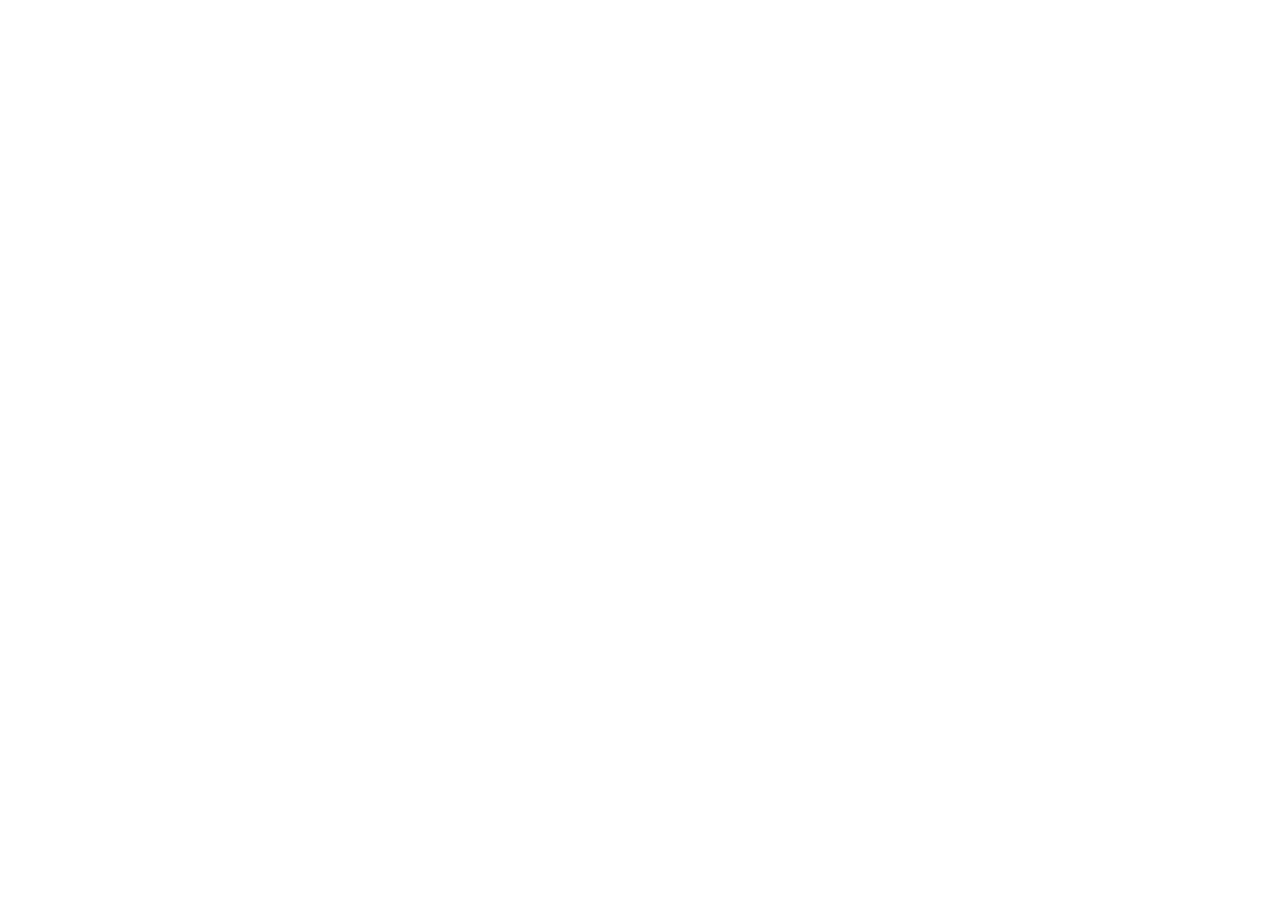
==== commit d4b14e9e: "Update index.html" ====
--- a/index.html
+++ b/index.html
@@ -1,213 +1,45 @@
-<!DOCTYPE html PUBLIC "-//W3C//DTD XHTML 1.0 Transitional//EN" "http://www.w3.org/TR/xhtml1/DTD/xhtml1-transitional.dtd"><html xmlns="http://www.w3.org/1999/xhtml" xml:lang="en" id="www-roblox-com"><!-- MachineID: App2 -->  <head><link rel="stylesheet" href="ALLCSS.css"><script src="//archive.org/includes/athena.js" type="text/javascript"></script>  <script type="text/javascript">window.addEventListener('DOMContentLoaded',function(){var v=archive_analytics.values;v.service='wb';v.server_name='wwwb-app244.us.archive.org';v.server_ms=1189;archive_analytics.send_pageview({});});</script><script type="text/javascript" src="https://web-static.archive.org/_static/js/bundle-playback.js?v=2N_sDSC0" charset="utf-8"></script><script type="text/javascript" src="https://web-static.archive.org/_static/js/wombat.js?v=txqj7nKC" charset="utf-8"></script><script>window.RufflePlayer=window.RufflePlayer||{};window.RufflePlayer.config={"autoplay":"on","unmuteOverlay":"hidden","showSwfDownload":true};</script><script type="text/javascript" src="https://web-static.archive.org/_static/js/ruffle/ruffle.js"></script><script type="text/javascript">  __wm.init("https://web.archive.org/web");
+<!DOCTYPE html PUBLIC "-//W3C//DTD XHTML 1.0 Transitional//EN" "http://www.w3.org/TR/xhtml1/DTD/xhtml1-transitional.dtd">
+<html xmlns="http://www.w3.org/1999/xhtml" xml:lang="en" id="www-roblox-com">
+<!-- MachineID: App2 -->
+<head>
 
-__wm.wombat("http://www.roblox.com:80/","20080730072110","https://web.archive.org/","web","https://web-static.archive.org/_static/",
+<link rel="stylesheet" href="ALLCSS.css">
 
-"1217402470");
+<title>ROBLOX: A FREE Virtual World-Building Game with Avatar Chat, 3D Environments, and Physics</title>
 
-</script><link rel="stylesheet" type="text/css" href="https://web-static.archive.org/_static/css/banner-styles.css?v=1utQkbB3" /><link rel="stylesheet" type="text/css" href="https://web-static.archive.org/_static/css/iconochive.css?v=3PDvdIFv" /><!-- End Wayback Rewrite JS Include --><title>ROBLOX: A FREE Virtual World-Building Game with Avatar Chat, 3D Environments, and Physics
+<link id="ctl00_Imports" rel="stylesheet" type="text/css" href="/web/20080730072110cs_/http://www.roblox.com/CSS/AllCSS.ashx"/>
+<link id="ctl00_Favicon" rel="Shortcut Icon" type="image/ico" href="/web/20080730072110im_/http://www.roblox.com/favicon.ico"/>
 
-</title><link id="ctl00_Imports" rel="stylesheet" type="text/css" href="/web/20080730072110cs_/http://www.roblox.com/CSS/AllCSS.ashx"/><link id="ctl00_Favicon" rel="Shortcut Icon" type="image/ico" href="/web/20080730072110im_/http://www.roblox.com/favicon.ico"/><meta http-equiv="Content-Type" content="text/html; charset=utf-8"/><meta http-equiv="Content-Language" content="en-us"/><meta name="author" content="ROBLOX Corporation"/><meta name="description" content="ROBLOX is SAFE for kids! ROBLOX is a FREE casual virtual world with fully constructible/desctructible 3D environments and immersive physics. Build, battle, chat, or just hang out."/><meta name="keywords" content="game, video game, building game, construction game, online game, LEGO game, LEGO, MMO, MMORPG, rowblocks, rowbloks, roblocks, robloks, roblocs, roblok"/></head><body>  <form name="aspnetForm" method="post" action="Default.aspx" id="aspnetForm">
+<meta http-equiv="Content-Type" content="text/html; charset=utf-8"/>
+<meta http-equiv="Content-Language" content="en-us"/>
+<meta name="author" content="ROBLOX Corporation"/>
+<meta name="description" content="ROBLOX is SAFE for kids! ROBLOX is a FREE casual virtual world with fully constructible/desctructible 3D environments and immersive physics. Build, battle, chat, or just hang out."/>
+<meta name="keywords" content="game, video game, building game, construction game, online game, LEGO game, LEGO, MMO, MMORPG, rowblocks, rowbloks, roblocks, robloks, roblocs, roblok"/>
 
-<input type="hidden" name="__VIEWSTATE" id="__VIEWSTATE" value="/[base64]"/><script src="/web/20080730072110js_/http://www.roblox.com/ScriptResource.axd?d=HXgoHdDgvXS1Bm1BtuI8XHJX8FVI8cYZ2X_EuVPYghNhT6sQZsT7p4eJkks-IyPzsTfEjdo0cSkJ_kKtErHTouTUQOFPTCdHx5vx8QsFQjg1&amp;t=633374548331875000" type="text/javascript"></script><script src="/web/20080730072110js_/http://www.roblox.com/ScriptResource.axd?d=ATCcKHzcXjy4pmYkne899yDwUSEj0qYTzcSbU_oYpFGHx7ZGe7Ic-DpCoQ9vByq10&amp;t=633512963190312500" type="text/javascript"></script><script src="/web/20080730072110js_/http://www.roblox.com/ScriptResource.axd?d=GJp30YCTLN52ZxTqwfqvW7VeBzdJztmikwWeutwX8Q2en1AKX_lGEKgTu0H2E7Ao0&amp;t=633512963203281250" type="text/javascript"></script><script src="/web/20080730072110js_/http://www.roblox.com/ScriptResource.axd?d=GJp30YCTLN52ZxTqwfqvW83WM1AO3eFNyAa9ZrDCQZHEC2jfCjNeYvLgc1S0PHML0&amp;t=633512963203281250" type="text/javascript"></script><script src="/web/20080730072110js_/http://www.roblox.com/Thumbs/Asset.asmx/js" type="text/javascript"></script><div id="Container">
+</head>
 
-<div id="AdvertisingLeaderboard"><script type="text/javascript"><!--  google_ad_client = "pub-2247123265392502";  
+<body>
+<form name="aspnetForm" method="post" action="Default.aspx" id="aspnetForm">
 
-/* Old Banner */  
+<input type="hidden" name="__VIEWSTATE" id="__VIEWSTATE" value="/[base64]"/>
 
-google_ad_slot = "8001698703";  
+<!-- KEEP Roblox scripts -->
+<script src="/web/20080730072110js_/http://www.roblox.com/ScriptResource.axd?d=HXgoHdDgvXS1Bm1BtuI8XHJX8FVI8cYZ2X_EuVPYghNhT6sQZsT7p4eJkks-IyPzsTfEjdo0cSkJ_kKtErHTouTUQOFPTCdHx5vx8QsFQjg1&amp;t=633374548331875000"></script>
+<script src="/web/20080730072110js_/http://www.roblox.com/ScriptResource.axd?d=ATCcKHzcXjy4pmYkne899yDwUSEj0qYTzcSbU_oYpFGHx7ZGe7Ic-DpCoQ9vByq10&amp;t=633512963190312500"></script>
+<script src="/web/20080730072110js_/http://www.roblox.com/ScriptResource.axd?d=GJp30YCTLN52ZxTqwfqvW7VeBzdJztmikwWeutwX8Q2en1AKX_lGEKgTu0H2E7Ao0&amp;t=633512963203281250"></script>
+<script src="/web/20080730072110js_/http://www.roblox.com/ScriptResource.axd?d=GJp30YCTLN52ZxTqwfqvW83WM1AO3eFNyAa9ZrDCQZHEC2jfCjNeYvLgc1S0PHML0&amp;t=633512963203281250"></script>
+<script src="/web/20080730072110js_/http://www.roblox.com/Thumbs/Asset.asmx/js"></script>
 
-google_ad_width = 728;  
+<div id="Container">
 
-google_ad_height = 90;  
+<div id="AdvertisingLeaderboard">
+<script>
+google_ad_client = "pub-2247123265392502";
+google_ad_slot = "8001698703";
+google_ad_width = 728;
+google_ad_height = 90;
+</script>
 
-//-->
-
-</script>  <script type="text/javascript" src="https://web.archive.org/web/20080730072110js_/http://pagead2.googlesyndication.com/pagead/show_ads.js"></script>  </div><div id="Header">  <div id="Banner">
-
-<div id="Options"><div id="Authentication">  <span><a id="ctl00_BannerOptionsLoginView_BannerOptions_Anonymous_LoginHyperLink" href="Login/Default.aspx">Login</a></span>
-
-</div>  <div id="Settings"></div>  </div><div id="Logo">  <a id="ctl00_rbxImage_Logo" title="ROBLOX" href="/web/20080730072110/http://www.roblox.com/" style="display:inline-block;cursor:pointer;"><img src="/web/20080730072110im_/http://www.roblox.com/images/roblox_logo.png" border="0" alt="ROBLOX" blankurl="http://t6.roblox.com:80/blank-224x59.gif"/></a>  
-
-				</div>
-
-<div id="Alerts"><table style="width:100%;height:100%">  <tr>  
-
-    <td valign="middle"><a id="ctl00_BannerAlertsLoginView_BannerAlerts_Anonymous_rbxAlerts_SignupAndPlayHyperLink" class="SignUpAndPlay" text="Sign-up and Play!" href="/web/20080730072110/http://www.roblox.com/Login/New.aspx?ReturnUrl=%2fGames.aspx" style="display:inline-block;cursor:pointer;"><img src="/web/20080730072110im_/http://www.roblox.com/images/BannerPlay.png" border="0" blankurl="http://t1.roblox.com:80/blank-210x40.gif"/></a>
-
-</td></tr>  </table>  </div></div>  <div class="Navigation"><span><a id="ctl00_Menu_hlMyRoblox" class="MenuItem" href="User.aspx">My ROBLOX</a></span>  <span class="Separator"> | </span>
-
-<span><a id="ctl00_Menu_hlGames" class="MenuItem" href="Games.aspx">Games</a></span>
-
-<span class="Separator"> | </span>
-
-<span><a id="ctl00_Menu_hlCatalog" class="MenuItem" href="Catalog.aspx">Catalog</a></span>
-
-<span class="Separator"> | </span>
-
-<span><a id="ctl00_Menu_hlBrowse" class="MenuItem" href="Browse.aspx">People</a></span>
-
-<span class="Separator"> | </span>
-
-<span><a id="ctl00_Menu_hlBuildersClub" class="MenuItem" href="Upgrades/BuildersClub.aspx">Builders Club</a></span>
-
-<span class="Separator"> | </span>
-
-<span><a id="ctl00_Menu_hlForum" class="MenuItem" href="Forum/Default.aspx">Forum</a></span>
-
-<span class="Separator"> | </span>
-
-<span><a id="ctl00_Menu_hlNews" class="MenuItem" href="https://web.archive.org/web/20080730072110/http://blog.roblox.com/" target="_blank">News</a> <a id="ctl00_Menu_hlNewsFeed" href="https://web.archive.org/web/20080730072110/http://blog.roblox.com/?feed=rss"><img src="/web/20080730072110im_/http://www.roblox.com/images/feed-icons/feed-icon-14x14.png" alt="RSS" border="0"/></a></span>
-
-<span class="Separator"> | </span>
-
-<span><a id="ctl00_Menu_hlParents" class="MenuItem" href="Parents.aspx">Parents</a></span>
-
-<span class="Separator"> | </span>
-
-<span><a id="ctl00_Menu_hlHelp" class="MenuItem" href="https://web.archive.org/web/20080730072110/http://wiki.roblox.com/" target="_blank">Help</a></span>
-
-</div></div>  <div id="Body">
-
-<div id="SplashContainer">  <div id="SignInPane">
-
-<div id="LoginViewContainer"><div id="LoginView">  <h5>Member Login</h5>
-
-<div class="AspNet-Login"><div class="AspNet-Login">  <div class="AspNet-Login-UserPanel">  
-
-						<label for="ctl00_cphRoblox_rbxLoginView_lvLoginView_lSignIn_UserName" id="ctl00_cphRoblox_rbxLoginView_lvLoginView_lSignIn_UserNameLabel" class="Label">Character Name</label>  
-
-						<input name="ctl00$cphRoblox$rbxLoginView$lvLoginView$lSignIn$UserName" type="text" id="ctl00_cphRoblox_rbxLoginView_lvLoginView_lSignIn_UserName" tabindex="1" class="Text"/>  
-
-					</div>  
-
-					<div class="AspNet-Login-PasswordPanel">  
-
-						<label for="ctl00_cphRoblox_rbxLoginView_lvLoginView_lSignIn_Password" id="ctl00_cphRoblox_rbxLoginView_lvLoginView_lSignIn_PasswordLabel" class="Label">Password</label>  
-
-						<input name="ctl00$cphRoblox$rbxLoginView$lvLoginView$lSignIn$Password" type="password" id="ctl00_cphRoblox_rbxLoginView_lvLoginView_lSignIn_Password" tabindex="2" class="Text"/>  
-
-					</div>  
-
-					<!--div class="AspNet-Login-RememberMePanel"-->  
-
-						  
-
-					<!--/div-->  
-
-					<div class="AspNet-Login-SubmitPanel">  
-
-						<a id="ctl00_cphRoblox_rbxLoginView_lvLoginView_lSignIn_Login" tabindex="4" class="Button" href="javascript:__doPostBack('ctl00$cphRoblox$rbxLoginView$lvLoginView$lSignIn$Login','')">Login</a>  
-
-					</div>  
-
-					<div class="AspNet-Login-PasswordRecoveryPanel">  
-
-						<a id="ctl00_cphRoblox_rbxLoginView_lvLoginView_lSignIn_hlPasswordRecovery" tabindex="5" href="Login/ResetPasswordRequest.aspx">Forgot your password?</a>  
-
-					</div>  
-
-				</div>
-
-</div></div>  </div><br/>  <div id="Figure">  
-
-		        <a id="ctl00_cphRoblox_LoginView1_ImageFigure" disabled="disabled" title="Figure" onclick="return false" style="display:inline-block;"><img src="/web/20080730072110im_/http://www.roblox.com/images/NewFrontPageGuy.png" border="0" alt="Figure" blankurl="http://t1.roblox.com:80/blank-115x130.gif"/></a>  
-
-		    </div>  
-
-	      
-
+<!-- FIXED: removed archive wrapper -->
+<script src="http://pagead2.googlesyndication.com/pagead/show_ads.js"></script>
 </div>
-
-<div id="RobloxAtAGlance"><h2>ROBLOX Virtual Playworld</h2>  <h3>ROBLOX is Free!</h3>  <ul id="ThingsToDo">  <li id="Point1">  
-
-	<h3>Build your personal Place</h3>  
-
-	<div>Create buildings, vehicles, scenery, and traps with thousands of virtual bricks.</div>  
-
-</li>  
-
-<li id="Point2">  
-
-	<h3>Meet new friends online</h3>  
-
-	<div>Visit your friend's place, chat in 3D, and build together.</div>  
-
-</li>  
-
-<li id="Point3">  
-
-	<h3>Battle in the Brick Arenas</h3>  
-
-	<div>Play with the slingshot, rocket, or other brick battle tools.  Be careful not to get "bloxxed".</div>  
-
-</li>
-
-</ul>  <div id="Showcase" onload="MM_CheckFlashVersion('8,0,0,0','Content on this page requires a newer version of Macromedia Flash Player. Do you want to download it now?');">  <object type="application/x-shockwave-flash" data="/web/20080730072110im_/http://www.roblox.com/PlayTrailer.swf" width="400" height="326">  
-
-    <param name="movie" value="PlayTrailer.swf"/>  
-
-    <img src="/web/20080730072110im_/http://www.roblox.com/images/noflash.gif" width="400" height="326" alt="Build It..."/>  
-
-</object>
-
-</div>  <div id="Install">  <div id="CompatibilityNote">Works with your<br/>Windows PC!</div>  
-
-<div id="DownloadAndPlay"><a id="ctl00_cphRoblox_RobloxAtAGlanceLoginView_RobloxAtAGlance_Anonymous_hlDownloadAndPlay" href="Login/New.aspx?ReturnUrl=%2fGames.aspx"><img src="/web/20080730072110im_/http://www.roblox.com/images/DownloadAndPlay.png" alt="FREE - Download and Play!" border="0"/></a></div>
-
-</div>  <div id="ForParents">  <a id="ctl00_cphRoblox_RobloxAtAGlanceLoginView_RobloxAtAGlance_Anonymous_hlKidSafe" title="ROBLOX is kid-safe!" href="Parents.aspx" style="display:inline-block;"><img title="ROBLOX is kid-safe!" src="/web/20080730072110im_/http://www.roblox.com/images/COPPASeal-125x125.jpg" border="0"/></a>
-
-</div>  </div><div id="UserPlacesPane"><div id="UserPlaces_Content">  <table id="ctl00_cphRoblox_CoolPlaces_CoolPlacesDataList" cellspacing="0" border="0" width="100%">
-
-<tr>  <td class="UserPlace">  
-
-		<a id="ctl00_cphRoblox_CoolPlaces_CoolPlacesDataList_ctl00_rbxContentImage" title="Can you survive a Flash Flood?" href="/web/20080730072110/http://www.roblox.com/Item.aspx?ID=456398" style="display:inline-block;cursor:pointer;"><img src="https://web.archive.org/web/20080730072110im_/http://t3.roblox.com:80/b148bf915e11a6a0c1be22c6abcf032f" border="0" alt="Can you survive a Flash Flood?"/></a>  
-
-	</td><td class="UserPlace">  
-
-		<a id="ctl00_cphRoblox_CoolPlaces_CoolPlacesDataList_ctl01_rbxContentImage" title="be a prisoner or a cop have a life in jail! fixed" href="/web/20080730072110/http://www.roblox.com/Item.aspx?ID=2170968" style="display:inline-block;cursor:pointer;"><img src="https://web.archive.org/web/20080730072110im_/http://t2.roblox.com:80/2c195ce28a2ea76a63789f48c1dbffbe" border="0" alt="be a prisoner or a cop have a life in jail! fixed"/></a>  
-
-	</td><td class="UserPlace">  
-
-		<a id="ctl00_cphRoblox_CoolPlaces_CoolPlacesDataList_ctl02_rbxContentImage" title="Build your armor and weapons *roof* *60k visits*" href="/web/20080730072110/http://www.roblox.com/Item.aspx?ID=1801900" style="display:inline-block;cursor:pointer;"><img src="https://web.archive.org/web/20080730072110im_/http://t1.roblox.com:80/7634d01d337887186b3af2227d618ab5" border="0" alt="Build your armor and weapons *roof* *60k visits*"/></a>  
-
-	</td><td class="UserPlace">  
-
-		<a id="ctl00_cphRoblox_CoolPlaces_CoolPlacesDataList_ctl03_rbxContentImage" title="Avatar: Air Nomad Legends" href="/web/20080730072110/http://www.roblox.com/Item.aspx?ID=199135" style="display:inline-block;cursor:pointer;"><img src="https://web.archive.org/web/20080730072110im_/http://t1.roblox.com:80/3ae17c671f5c0bf901a27e648f9b23af" border="0" alt="Avatar: Air Nomad Legends"/></a>  
-
-	</td><td class="UserPlace">  
-
-		<a id="ctl00_cphRoblox_CoolPlaces_CoolPlacesDataList_ctl04_rbxContentImage" title="✪Ultimate Paintball CTF" href="/web/20080730072110/http://www.roblox.com/Item.aspx?ID=47828" style="display:inline-block;cursor:pointer;"><img src="https://web.archive.org/web/20080730072110im_/http://t5.roblox.com:80/bf1fb219ebfeec2521a5a6fbc588a483" border="0" alt="✪Ultimate Paintball CTF"/></a>  
-
-	</td>
-
-</tr>  </table></div>  <div id="UserPlaces_Header">  <h3>Cool Places</h3>  
-
-<p>Check out some of our favorite ROBLOX places!</p>
-
-</div>  <div id="ctl00_cphRoblox_CoolPlaces_ie6_peekaboo" style="clear: both"></div>  </div></div>  </div>
-
-<div id="Footer"><hr/>  <p class="Legalese">  ROBLOX, "Online Building Toy", characters, logos, names, and all related indicia are trademarks of <a id="ctl00_rbxFooter_hlRobloxCorporation" href="info/About.aspx">ROBLOX Corporation</a>, ©2008. Patents pending.  
-
-<br/>ROBLOX Corp. is not affiliated with Lego, MegaBloks, Bionicle, Pokemon, Nintendo, Lincoln Logs, Yu Gi Oh, K'nex, Tinkertoys, Erector Set, or the Pirates of the Caribbean. ARrrr!  
-
-<br/>Use of this site signifies your acceptance of the <a id="ctl00_rbxFooter_hlTermsOfService" href="info/TermsOfService.aspx">Terms and Conditions</a>.  
-
-<br/><a id="ctl00_rbxFooter_hlPrivacyPolicy" href="info/Privacy.aspx">Privacy Policy</a>  
-
-&nbsp;|&nbsp; <a href="https://web.archive.org/web/20080730072110/mailto:info@roblox.com">Contact Us</a>  
-
-&nbsp;|&nbsp; <a id="ctl00_rbxFooter_hlAboutRoblox" href="info/About.aspx">About Us</a>  
-
-&nbsp;|&nbsp; <a id="ctl00_rbxFooter_HyperLink1" href="info/Jobs.aspx">Jobs</a>
-
-</p>  </div></div>  <script src="https://web.archive.org/web/20080730072110js_/http://www.google-analytics.com/urchin.js" type="text/javascript"></script>  
-
-<script type="text/javascript">_uacct="UA-486632-1"; _udn="roblox.com"; urchinTracker(); __utmSetVar('Visitor/Anonymous');</script>
-
-<input type="hidden" name="__EVENTVALIDATION" id="__EVENTVALIDATION" value="/wEWBAKj1Of9CQKm1PjrDgLE+cmuDgLN3e/IDw7Ix3ZauI6JjTz0eO1gYzOVEfqD"/><script type="text/javascript">
-
-//<![CDATA[
-
-if (new Date() > new Date('8/7/2008 10:21:08 AM')){alert('Your system time is incorrect') };__utmSetVar('Ads/Banner');Roblox.Controls.Image.IE6Hack($get('ctl00_rbxImage_Logo'));Roblox.Controls.Image.IE6Hack($get('ctl00_BannerAlertsLoginView_BannerAlerts_Anonymous_rbxAlerts_SignupAndPlayHyperLink'));Roblox.Controls.Image.IE6Hack($get('ctl00_cphRoblox_LoginView1_ImageFigure'));Sys.Application.initialize();
-
-//]]>
